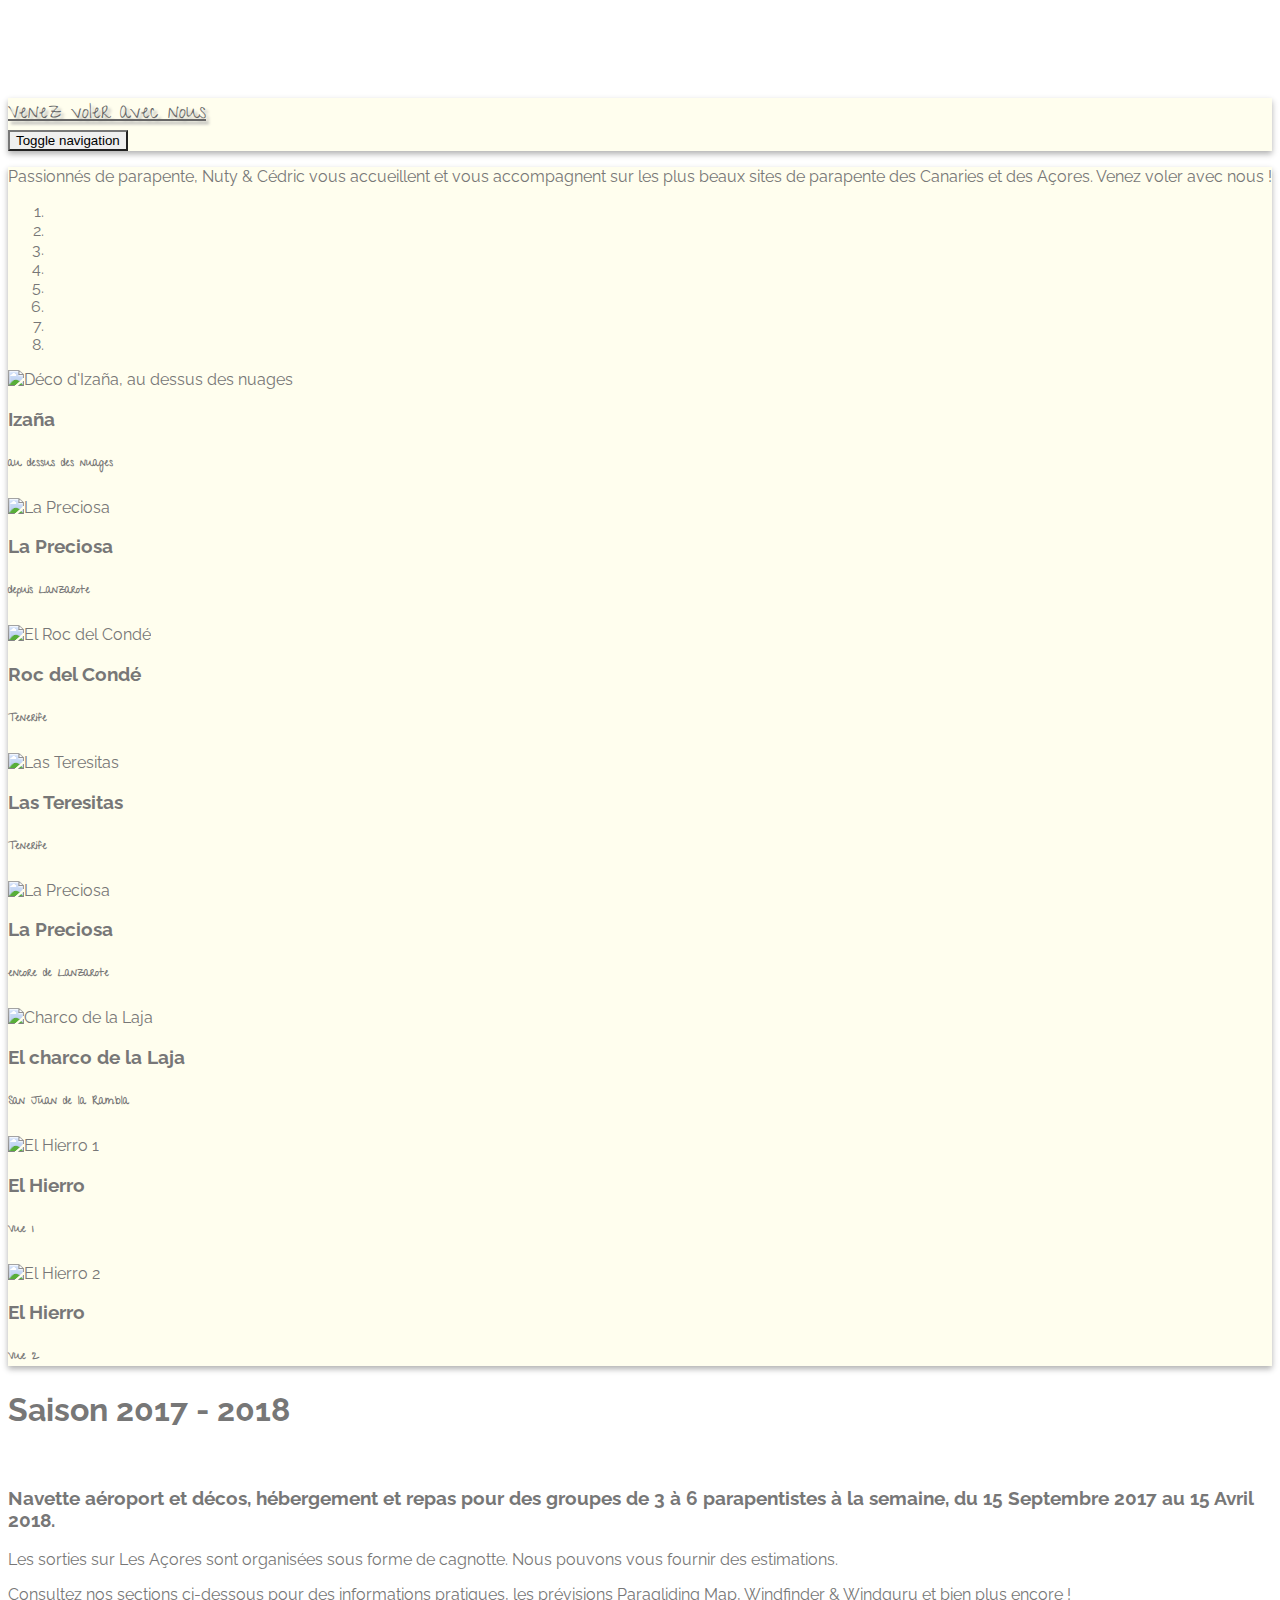
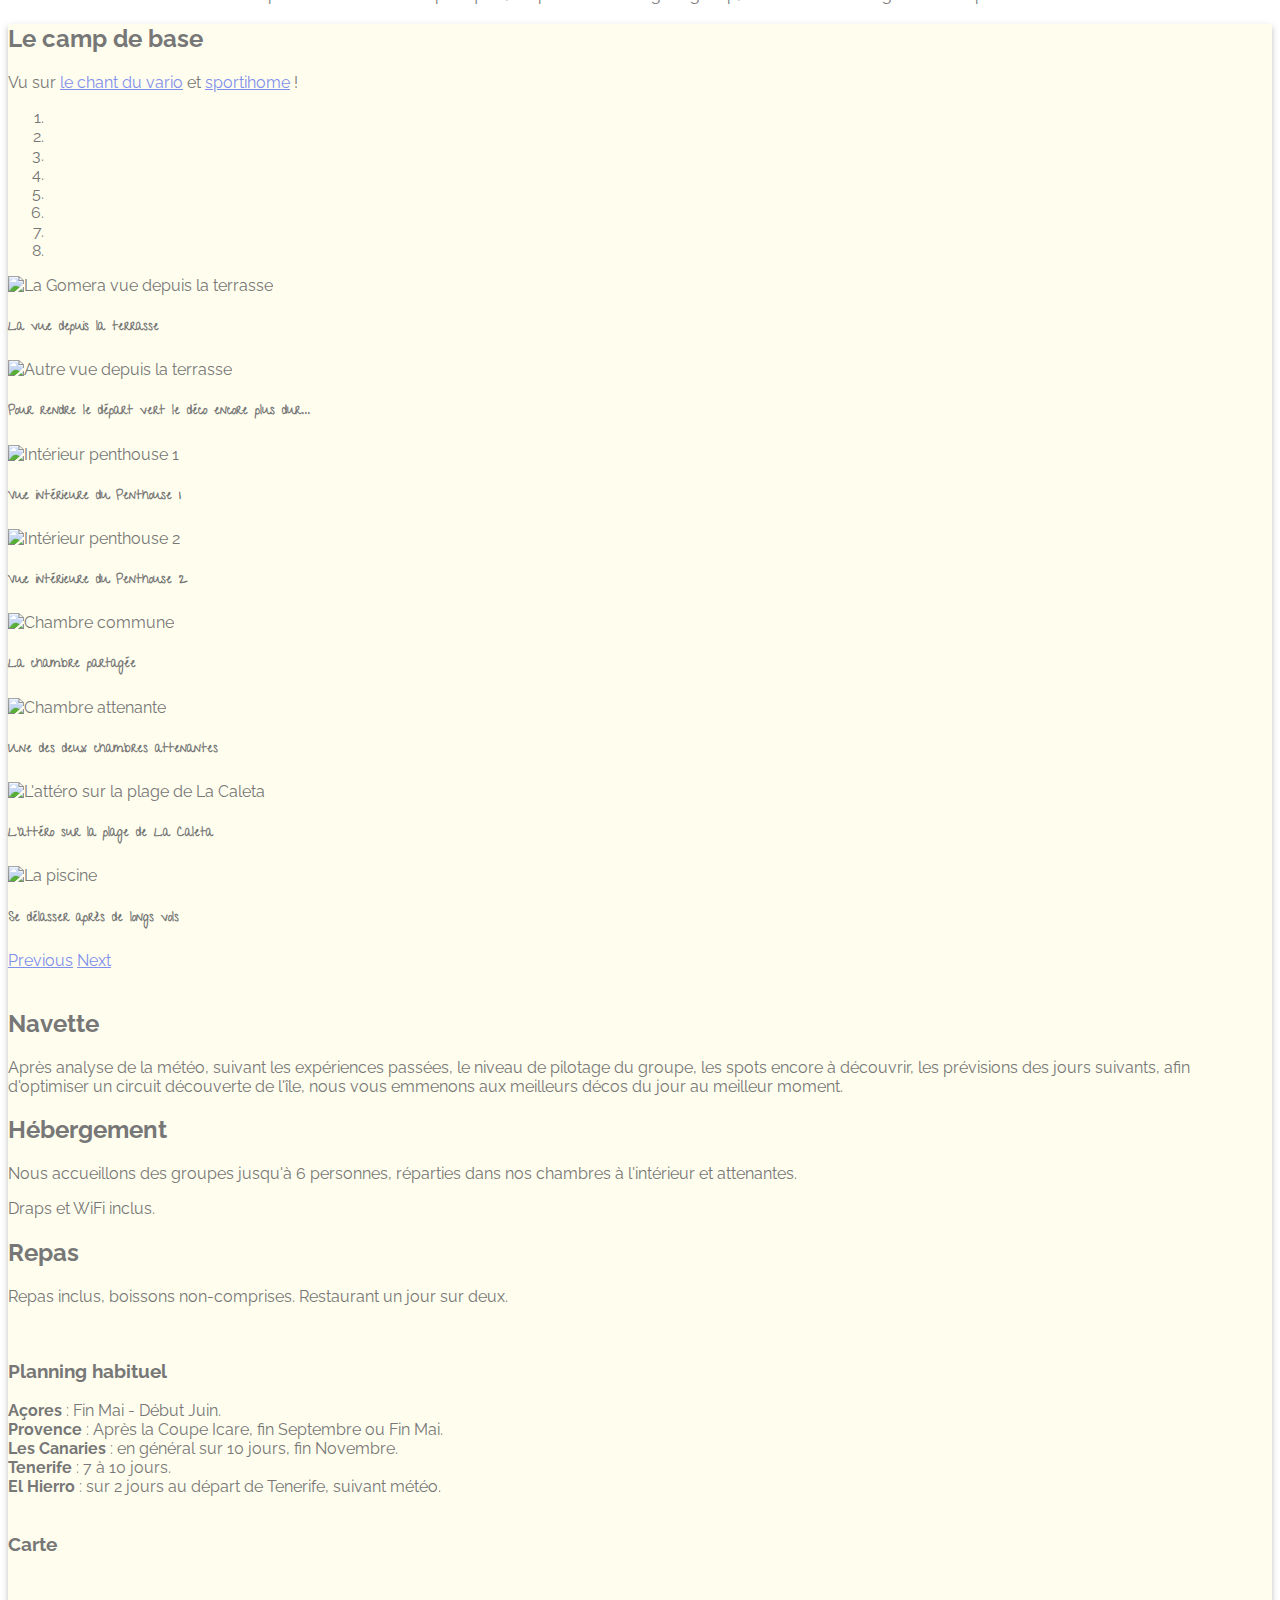
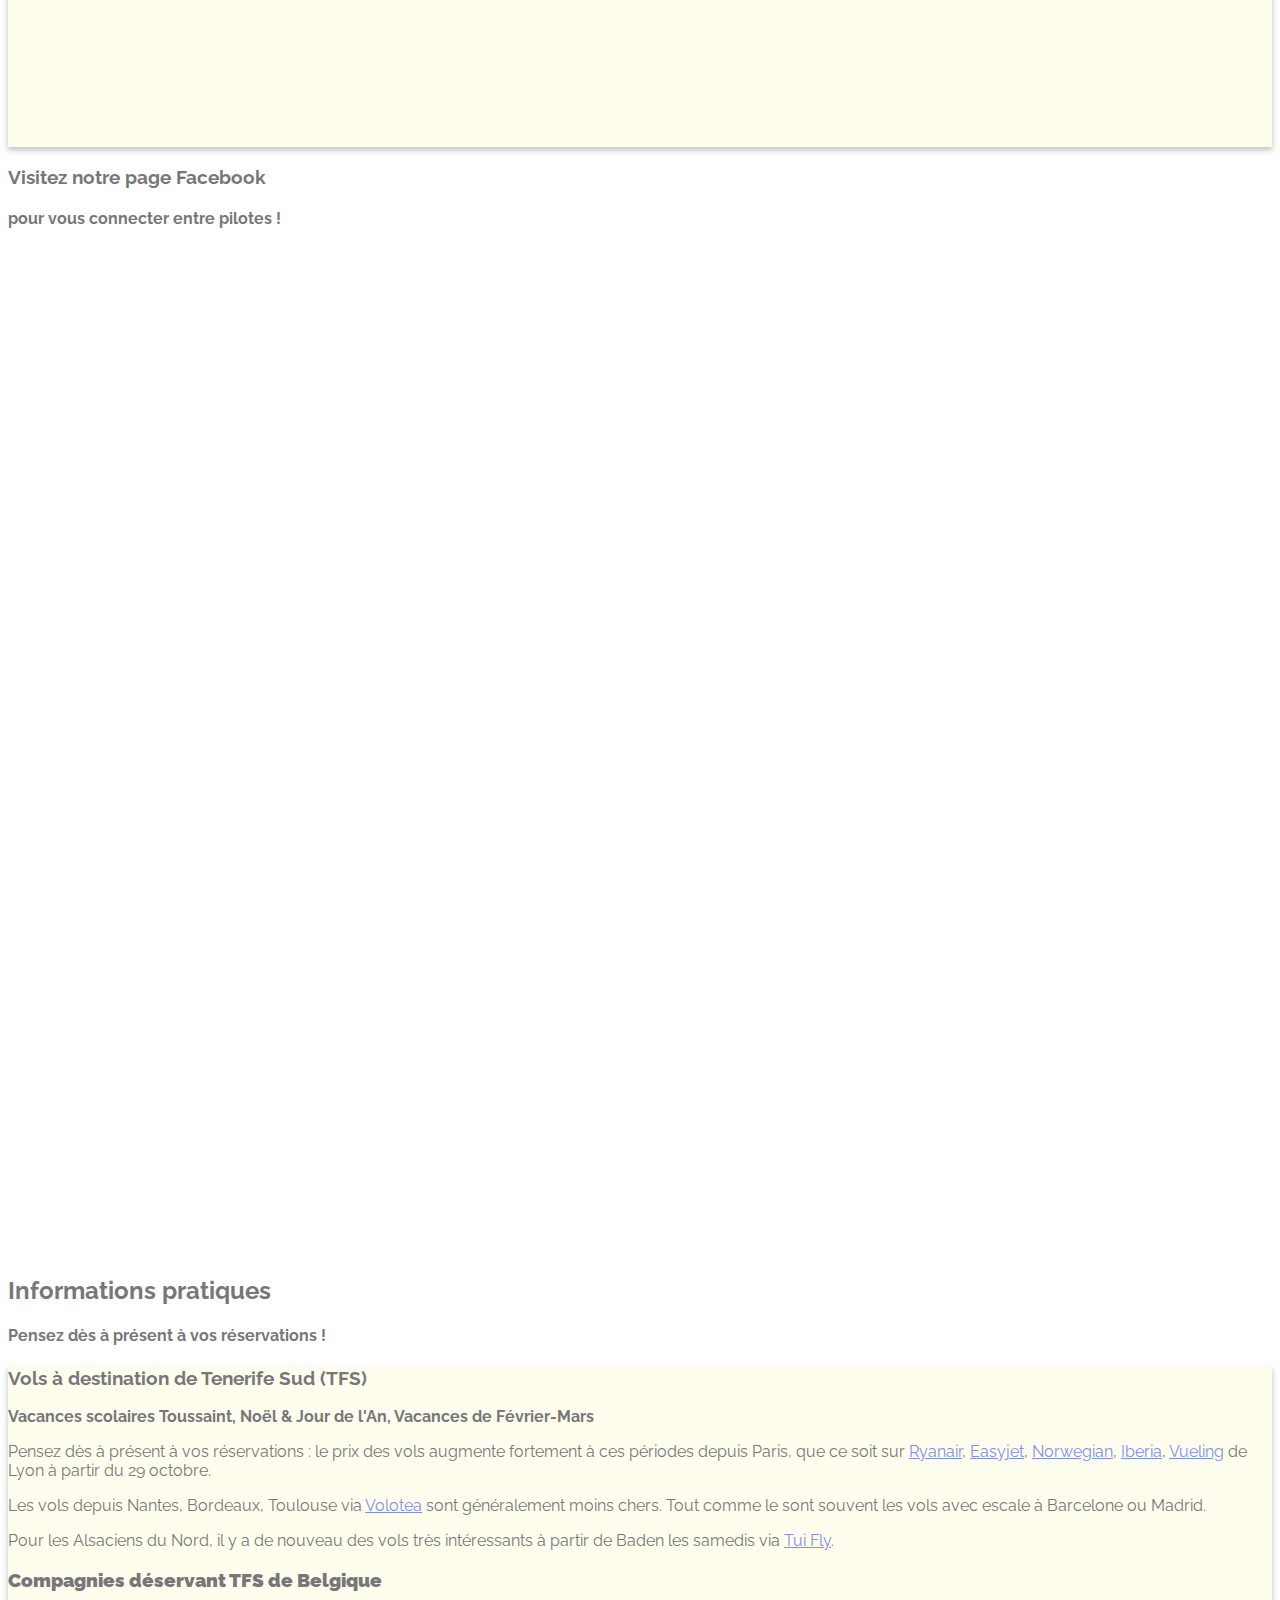
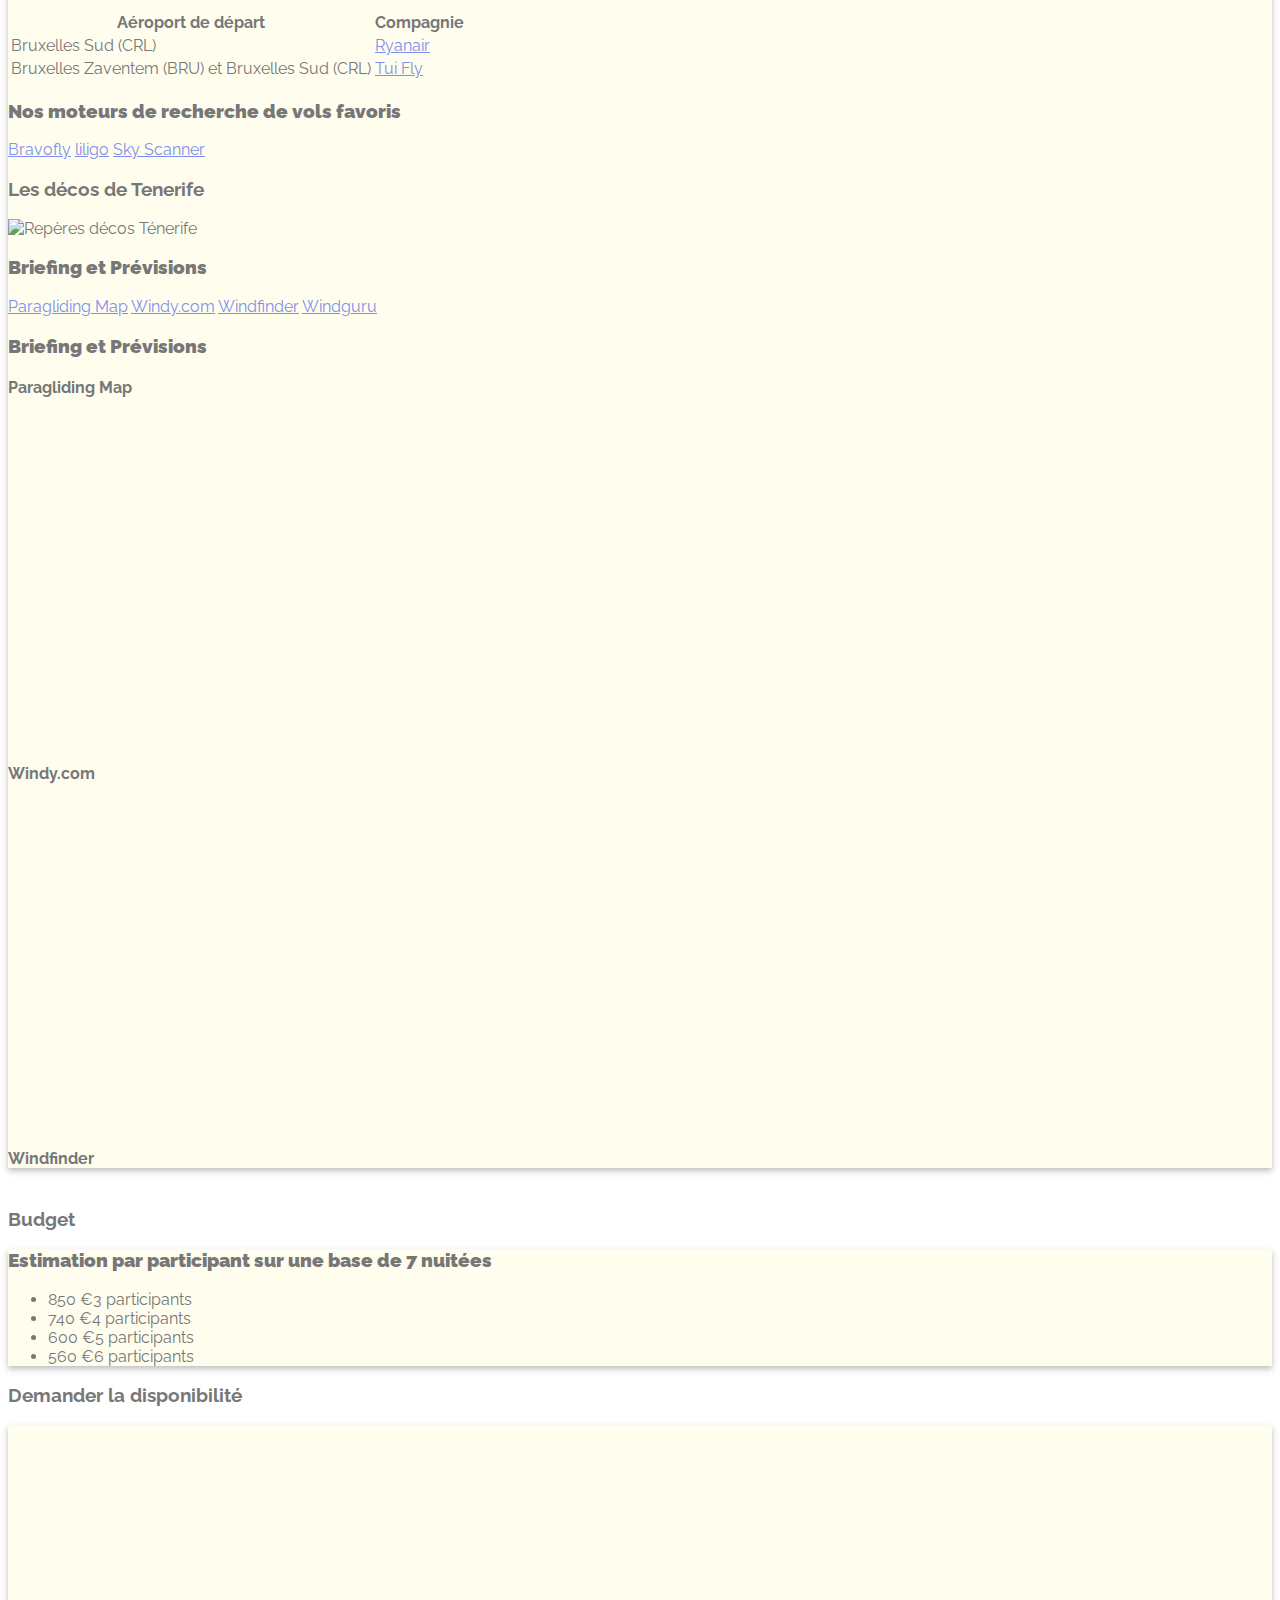
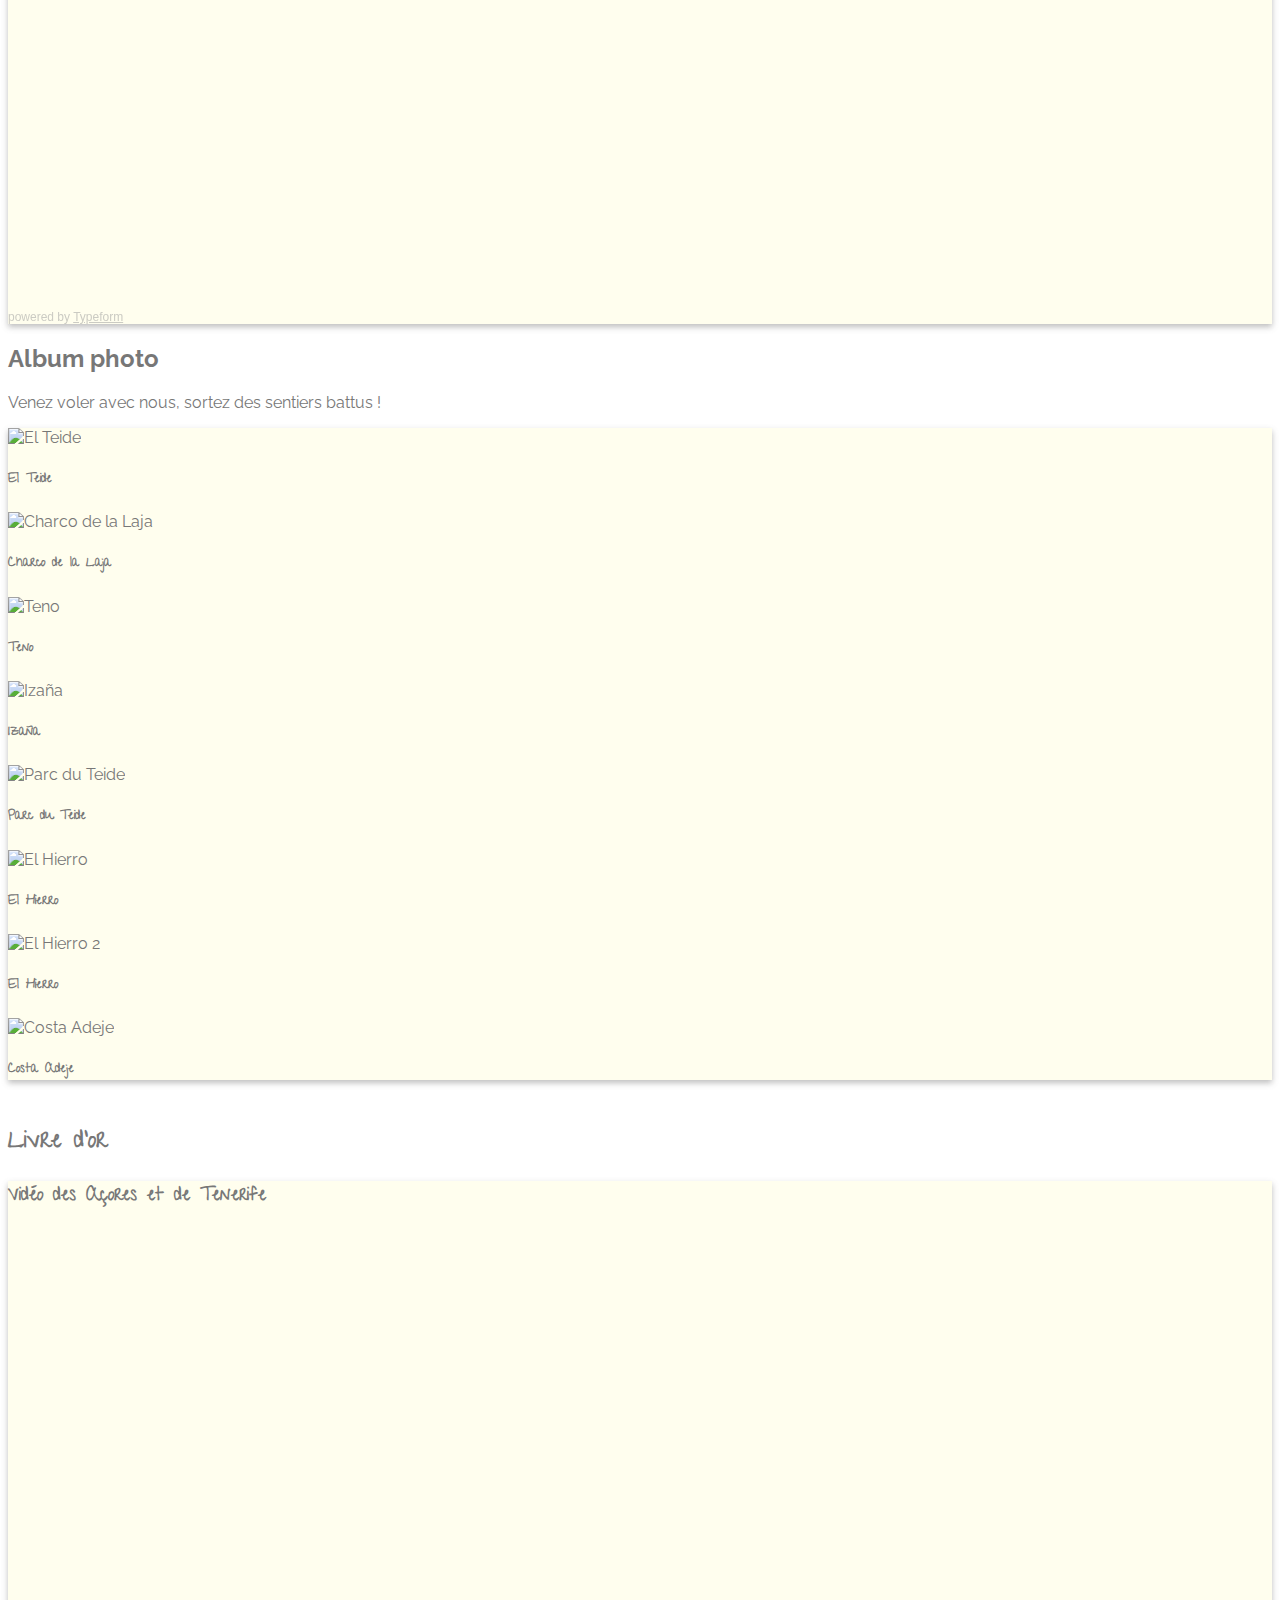
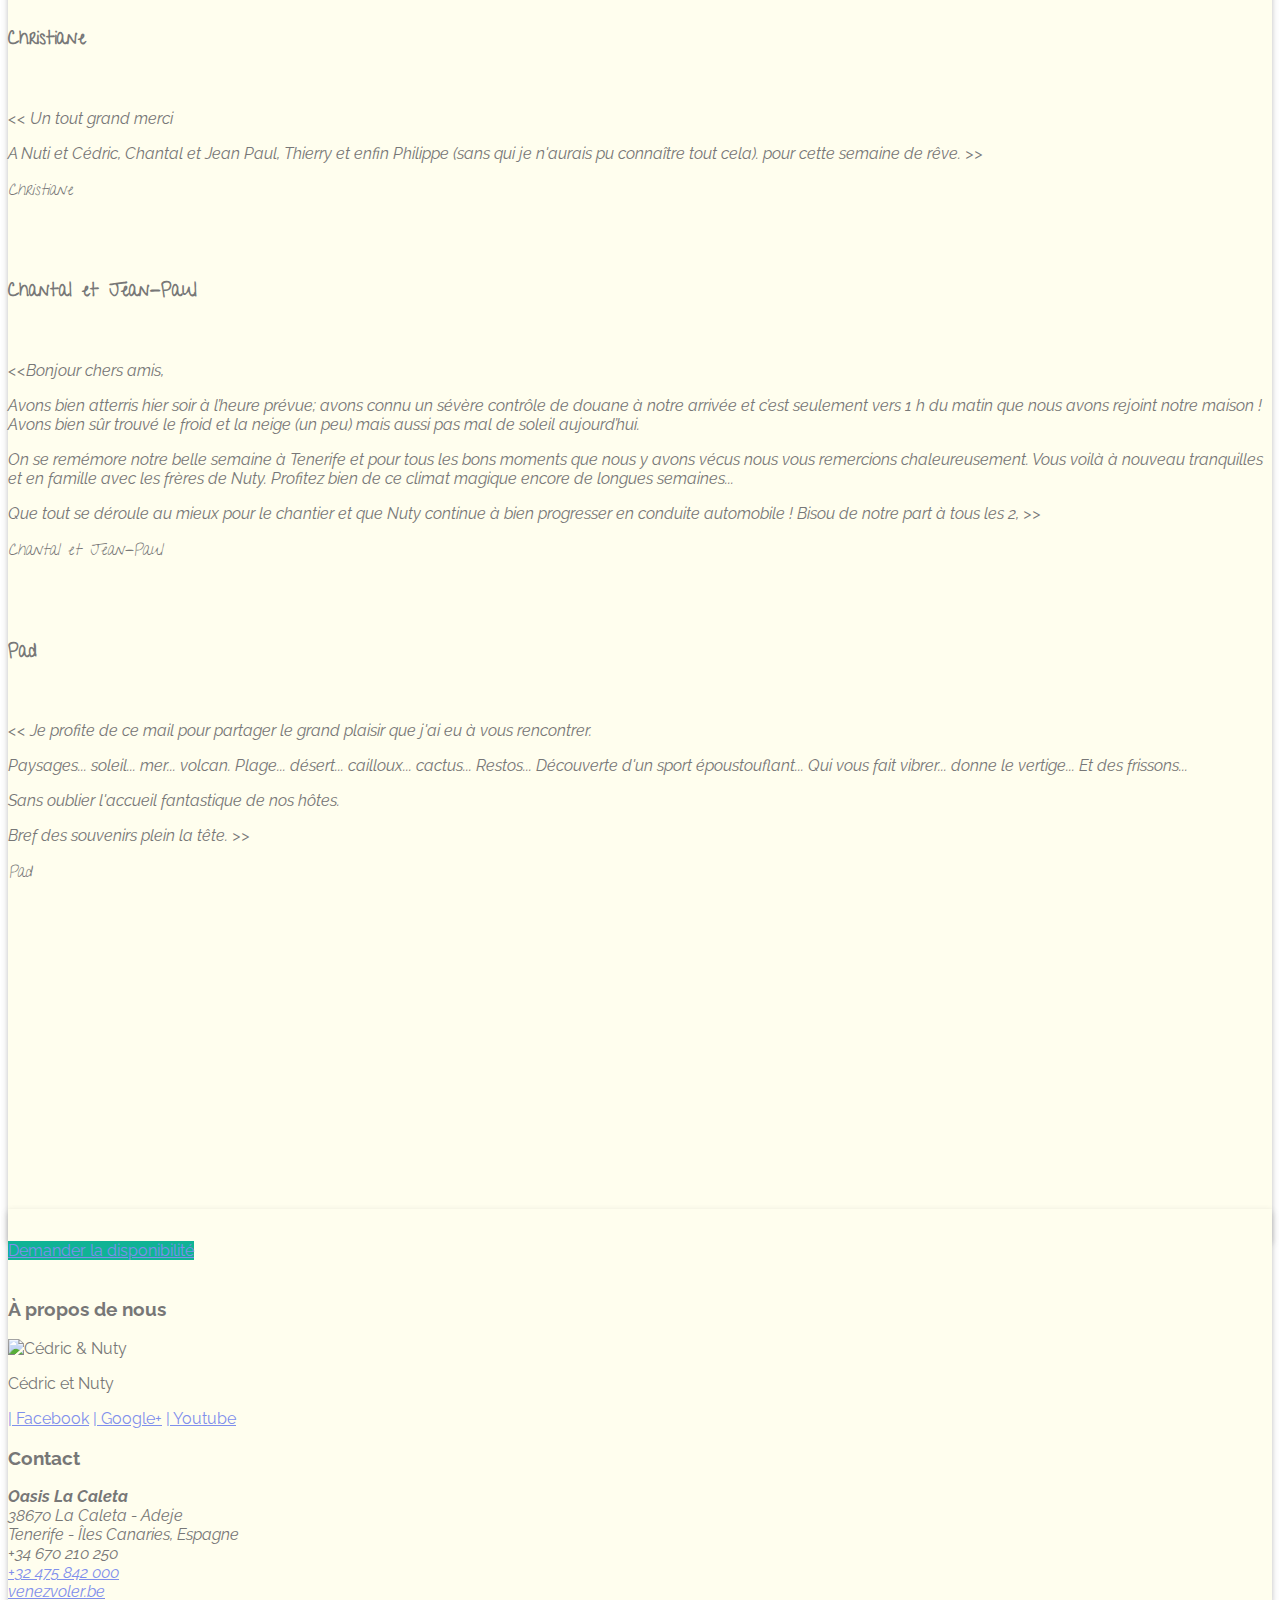
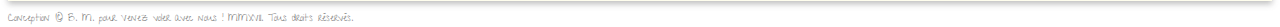
==== index.html @ 7e2ebbed "Fix El Charco de la Laja in carousel 1 and album beautify source" ====
<!DOCTYPE html>
<html lang="fr">

<head>
  <meta charset="utf-8">
  <meta name="author" content="Benjamin Masse">
  <meta name="google-site-verification" content="3q2yZycLnfERSRQe9T841muEDDuW6ZGNOlIH0b5idQE" />
  <meta name="description" content="Passionnés de parapente, Nuty &amp; Cédric vous accueillent et vous accompagnent sur les plus beaux sites de parapente des Îles Canaries et des Açores. Venez voler avec nous ! LE bon plan pour parapentistes sur Tenerife et El Teide, El Hierro, Las Terisitas, Teno, Izaña, Costa Adeje... Venez voler avec nous !"
  />
  <meta name="Keywords" content="Navette parapente Tenerife, circuit parapente Tenerife, Site parapente Ténerife, décollages parapente Tenerife, Atterrissage parapente Tenerife, Vidéo parapente Tenerife, Vidéo parapente Açores, Tenerife Parapente, Açores parapente,Hébergement parapente Tenerife, parapentiste Tenerife, Cédric Schobbens Tenerife, Venez voler Tenerife, Venezvoler Tenerife, Venezvoler.be, école parapente Tenerife, Les plus beaux sites de parapente, parapente Canaries, parapente Açores, Venez voler avec nous, navettes décos, Navette décollage, parapente Adeje, parapente Taucho, groupe parapentistes, décollage Ifonche, décollage Izana, La Palma, La Gomera, messa del Mar, Guimar, décollage Teide, Açores, Logement parepentiste Tenerife, ténérife, Teneriffe"
  />
  <meta http-equiv="X-UA-Compatible" content="IE=edge">
  <meta name="viewport" content="width=device-width, initial-scale=1">
  <link rel="canonical" href="http://venezvoler.be" />
  <link rel="icon" type="image/png" href="favicon-196x196.png" sizes="196x196" />
  <link rel="icon" type="image/png" href="favicon-96x96.png" sizes="96x96" />
  <link rel="icon" type="image/png" href="favicon-32x32.png" sizes="32x32" />
  <link rel="icon" type="image/png" href="favicon-16x16.png" sizes="16x16" />
  <link rel="icon" type="image/png" href="favicon-128.png" sizes="128x128" />
  <meta name="application-name" content="Venez voler aevc nous !" />
  <meta name="msapplication-TileColor" content="#FFFFFF" />
  <meta name="msapplication-TileImage" content="mstile-144x144.png" />
  <meta name="msapplication-square70x70logo" content="mstile-70x70.png" />
  <meta name="msapplication-square150x150logo" content="mstile-150x150.png" />
  <meta name="msapplication-wide310x150logo" content="mstile-310x150.png" />
  <meta name="msapplication-square310x310logo" content="mstile-310x310.png" />
  <link href="https://fonts.googleapis.com/css?family=Raleway%7CGive+You+Glory" rel="stylesheet" />
  <title>Venez voler avec nous ! Parapente à Tenerife et Îles Canaries</title>
  <script>
    (function(i, s, o, g, r, a, m) {
      i['GoogleAnalyticsObject'] = r;
      i[r] = i[r] || function() {
        (i[r].q = i[r].q || []).push(arguments)
      }, i[r].l = 1 * new Date();
      a = s.createElement(o),
        m = s.getElementsByTagName(o)[0];
      a.async = 1;
      a.src = g;
      m.parentNode.insertBefore(a, m)
    })(window, document, 'script', 'https://www.google-analytics.com/analytics.js', 'ga');
    ga('create', 'UA-106393561-1', 'auto');
    ga('send', 'pageview');
  </script>
  <!-- Bootstrap -->
  <link rel="stylesheet" href="css/bootstrap.min.css">
  <link rel="stylesheet" href="css/lacaleta.css" type="text/css" />
  <link rel="stylesheet" href="font-awesome/css/font-awesome.min.css" />
  <!-- HTML5 shim and Respond.js for IE8 support of HTML5 elements and media queries -->
  <!-- WARNING: Respond.js doesn't work if you view the page via file:// -->
</head>

<body data-spy="scroll" data-target="#myDefaultNavbar1" data-offset="70">
  <nav id="myDefaultNavbar1" class="navbar navbar-default navbar-fixed-top">
    <div class="container-fluid">
      <!-- Brand and toggle get grouped for better mobile display -->
      <div class="navbar-header"><a class="navbar-brand" href="http://venezvoler.be" style="font-size: 20px; font-family: 'Give You Glory', cursive; text-shadow: 3px 3px 3px #aaa;">Venez voler avec nous <i class="fa fa-send-o" aria-hidden="true"></i></a>
        <button type="button" class="navbar-toggle" data-toggle="collapse" data-target="#myDefaultNavbar1-collapse" aria-expanded="false"><span class="sr-only">Toggle navigation</span><span class="icon-bar"></span><span class="icon-bar"></span><span class="icon-bar"></span>
              </button>
      </div>
      <!-- Collect the nav links, forms, and other content for toggling -->
      <div class="collapse navbar-collapse" id="myDefaultNavbar1-collapse">
        <ul class="nav navbar-nav navbar-left">
          <li><a href="#presentation" data-toggle="collapse" data-target=".navbar-collapse.in"><i class="fa fa-lemon-o" aria-hidden="true"></i> Présentation</a>
          </li>
          <li><a href="#infos" data-toggle="collapse" data-target=".navbar-collapse.in"><i class="fa fa-info-circle" aria-hidden="true"></i> Infos</a>
          </li>
          <li><a href="#dispos" data-toggle="collapse" data-target=".navbar-collapse.in"><i class="fa fa-calendar" aria-hidden="true"></i> Budget &amp; Dispos</a>
          </li>
          <li><a href="#album" data-toggle="collapse" data-target=".navbar-collapse.in"><i class="fa fa-picture-o" aria-hidden="true"></i> Album</a>
          </li>
          <li><a href="#livre" data-toggle="collapse" data-target=".navbar-collapse.in"><i class="fa fa-bookmark-o" aria-hidden="true"></i> Livre d&#x27;or</a>
          </li>
          <li><a href="#contact" data-toggle="collapse" data-target=".navbar-collapse.in"><i class="fa fa-address-card" aria-hidden="true"></i> Contact</a>
          </li>
        </ul>
        <ul class="nav navbar-nav navbar-right">
          <li><a href="https://www.facebook.com/venezvoler.be/" data-toggle="collapse" data-target=".navbar-collapse.in" role="button" target="_blank"><i class="fa fa-facebook-square" aria-hidden="true"></i> Facebook</a>
          </li>
          <li><a href="https://plus.google.com/102584376349875566325" data-toggle="collapse" data-target=".navbar-collapse.in" role="button" target="_blank"><i class="fa fa-google-plus-square" aria-hidden="true"></i> Google+</a>
          </li>
          <li><a href="https://api.whatsapp.com/send?phone=32475842000" data-toggle="collapse" data-target=".navbar-collapse.in" role="button" target="_blank"><i class="fa fa-whatsapp" aria-hidden="true"></i> WhatsApp</a>
          </li>
          <li><a href="https://www.youtube.com/channel/UCn1PsY57GnNeIG8jX173ecg" data-toggle="collapse" data-target=".navbar-collapse.in" role="button" target="_blank"><i class="fa fa-youtube-square" aria-hidden="true"></i> Youtube</a>
          </li>
        </ul>
      </div>
      <!-- /.navbar-collapse -->
    </div>
    <!-- /.container-fluid -->
  </nav>
  <!--
<div class="parallax1"></div>
-->
  <section>
    <div class="container" id="presentation">
      <div class="jumbotron text-center">
        <p>Passionnés de parapente, Nuty &amp; Cédric vous accueillent et vous accompagnent sur les plus beaux sites de parapente des Canaries et des Açores. Venez voler avec nous&nbsp;!</p>
        <div id="carousel-teaser" class="carousel slide" data-ride="carousel">
          <!-- Indicators -->
          <ol class="carousel-indicators">
            <li data-target="#carousel-teaser" data-slide-to="0" class="active"></li>
            <li data-target="#carousel-teaser" data-slide-to="1"></li>
            <li data-target="#carousel-teaser" data-slide-to="2"></li>
            <li data-target="#carousel-teaser" data-slide-to="3"></li>
            <li data-target="#carousel-teaser" data-slide-to="4"></li>
            <li data-target="#carousel-teaser" data-slide-to="5"></li>
            <li data-target="#carousel-teaser" data-slide-to="6"></li>
            <li data-target="#carousel-teaser" data-slide-to="7"></li>
          </ol>
          <!-- Wrapper for slides -->
          <div class="carousel-inner" role="listbox">
            <div class="item active">
              <img src="media/Izana-4.jpg" alt="Déco d'Izaña, au dessus des nuages" width="640" height="480" class="img-responsive center-block">
              <div class="carousel-caption">
                <h3>Izaña</h3>
                <h6>au dessus des nuages</h6>
              </div>
            </div>
            <div class="item">
              <img src="media/La_Preciosa.jpg" alt="La Preciosa" width="640" height="480" class="img-responsive center-block">
              <div class="carousel-caption">
                <h3>La Preciosa</h3>
                <h6>depuis Lanzarote</h6>
              </div>
            </div>
            <div class="item">
              <img src="media/273_24793491532_651466532_1082416_5054_n.jpg" alt="El Roc del Condé" width="640" height="480" class="img-responsive center-block">
              <div class="carousel-caption">
                <h3>Roc del Condé</h3>
                <h6>Tenerife</h6>
              </div>
            </div>
            <div class="item">
              <img src="media/Las_Teresitas.jpg" alt="Las Teresitas" width="640" height="480" class="img-responsive center-block">
              <div class="carousel-caption">
                <h3>Las Teresitas</h3>
                <h6>Tenerife</h6>
              </div>
            </div>
            <div class="item">
              <img src="media/La_Preciosa2.jpg" alt="La Preciosa" width="640" height="480" class="img-responsive center-block">
              <div class="carousel-caption">
                <h3>La Preciosa</h3>
                <h6>encore de Lanzarote</h6>
              </div>
            </div>
            <div class="item">
              <img src="media/Piscine_naturelle.jpg" alt="Charco de la Laja" class="img-responsive center-block">
              <div class="carousel-caption">
                <h3>El charco de la Laja</h3>
                <h6>San Juan de la Rambla</h6>
              </div>
            </div>
            <div class="item">
              <img src="media/El_Hierro.jpeg" alt="El Hierro 1" class="img-responsive center-block">
              <div class="carousel-caption">
                <h3>El Hierro</h3>
                <h6>Vue 1</h6>
              </div>
            </div>
            <div class="item">
              <img src="media/El_Hierro_2.jpg" alt="El Hierro 2" class="img-responsive center-block">
              <div class="carousel-caption">
                <h3>El Hierro</h3>
                <h6>Vue 2</h6>
              </div>
            </div>
          </div>
          <!-- Controls -->
          <a class="left carousel-control" href="#carousel-teaser" data-slide="prev">
        <span class="glyphicon glyphicon-chevron-left"></span>
      </a>
          <a class="right carousel-control" href="#carousel-teaser" data-slide="next">
        <span class="glyphicon glyphicon-chevron-right"></span>
      </a>
        </div>
      </div>
    </div>
  </section>
  <section>
    <div class="container">
      <div class="text-center">
        <h1> Saison 2017 - 2018</h1>
        <br>
        <h3>Navette aéroport et décos, hébergement et repas pour des groupes de 3 à 6 parapentistes à la semaine, du 15 Septembre 2017 au 15 Avril 2018.</h3>
        <p>Les sorties sur Les Açores sont organisées sous forme de cagnotte. Nous pouvons vous fournir des estimations.</p>
        <p>Consultez nos sections ci-dessous pour des informations pratiques, les prévisions Paragliding Map, Windfinder &amp; Windguru et bien plus encore !</p>
      </div>
      <div class="well">
        <h2 class="text-center"><i class="fa fa-home"></i> Le camp de base</h2>
        <p class="text-center">Vu sur <a href="http://www.parapentiste.info/forum/le-coin-des-pro/excellente-formule-pour-petit-groupe-avec-ou-sans-leur-moniteur-t48998.0.html" target="new">le chant du vario</a> et <a href="https://sportihome.com/location-vacances/593a7b6ca20dbf4a58040dae"
            target="new"> sportihome</a> !</p>
        <div id="mycarousel1" class="carousel slide" data-ride="carousel">
          <!-- Indicators -->
          <ol class="carousel-indicators">
            <li data-target="#mycarousel1" data-slide-to="0" class="active"></li>
            <li data-target="#mycarousel1" data-slide-to="1"></li>
            <li data-target="#mycarousel1" data-slide-to="2"></li>
            <li data-target="#mycarousel1" data-slide-to="3"></li>
            <li data-target="#mycarousel1" data-slide-to="4"></li>
            <li data-target="#mycarousel1" data-slide-to="5"></li>
            <li data-target="#mycarousel1" data-slide-to="6"></li>
            <li data-target="#mycarousel1" data-slide-to="7"></li>
          </ol>
          <!-- Wrapper for slides -->
          <div class="carousel-inner" role="listbox">
            <div class="item active">
              <img src="media/DSC01362.JPG" alt="La Gomera vue depuis la terrasse" width="640" height="480" class="img-responsive center-block">
              <div class="carousel-caption">
                <h5>La vue depuis la terrasse</h5>
              </div>
            </div>
            <div class="item">
              <img src="media/P1000051.jpg" alt="Autre vue depuis la terrasse" width="640" height="480" class="center-block">
              <div class="carousel-caption">
                <h5>Pour rendre le départ vert le déco encore plus dur...</h5>
              </div>
            </div>
            <div class="item">
              <img src="media/Penthouse_Oasis_La_Caleta.jpg" alt="Intérieur penthouse 1" width="640" height="480" class="img-responsive center-block">
              <div class="carousel-caption">
                <h5>Vue intérieure du Penthouse 1</h5>
              </div>
            </div>
            <div class="item">
              <img src="media/DSC01967.JPG" alt="Intérieur penthouse 2" width="640" height="480" class="img-responsive center-block">
              <div class="carousel-caption">
                <h5>Vue intérieure du Penthouse 2</h5>
              </div>
            </div>
            <div class="item">
              <img src="media/DSC01965.JPG" alt="Chambre commune" width="640" height="480" class="img-responsive center-block">
              <div class="carousel-caption">
                <h5>La chambre partagée</h5>
              </div>
            </div>
            <div class="item">
              <img src="media/DSC01942.JPG" alt="Chambre attenante" width="640" height="480" class="img-responsive center-block">
              <div class="carousel-caption">
                <h5>Une des deux chambres attenantes</h5>
              </div>
            </div>
            <div class="item">
              <img src="media/Attero_La_Caleta_plage.jpg" alt="L'attéro sur la plage de La Caleta" width="640" height="480" class="center-block">
              <div class="carousel-caption">
                <h5>L'attéro sur la plage de La Caleta</h5>
              </div>
            </div>
            <div class="item">
              <img src="media/P1170475.jpeg" alt="La piscine" width="640" height="480" class="img-responsive center-block">
              <div class="carousel-caption text-center">
                <h5>Se délasser après de longs vols</h5>
              </div>
            </div>
          </div>
          <!-- Controls -->
          <a class="left carousel-control" href="#mycarousel1" role="button" data-slide="prev">
          <span class="glyphicon glyphicon-chevron-left" aria-hidden="true"></span>
          <span class="sr-only">Previous</span></a>
          <a class="right carousel-control" href="#mycarousel1" role="button" data-slide="next">
          <span class="glyphicon glyphicon-chevron-right" aria-hidden="true"></span>
          <span class="sr-only">Next</span></a>
        </div>
        <br>
        <div class="row">
          <div class="col-sm-6 col-md-4">
            <div class="media">
              <div class="media-body">
                <h2 class="media-heading text-center"><i class="fa fa-bus"></i> Navette</h2>
                <p class="text-justify">Après analyse de la météo, suivant les expériences passées, le niveau de pilotage du groupe, les spots encore à découvrir, les prévisions des jours suivants, afin d'optimiser un circuit découverte de l'île, nous vous emmenons aux meilleurs
                  décos du jour au meilleur moment.</p>
              </div>
            </div>
          </div>
          <div class="col-sm-6 col-md-4">
            <div class="media">
              <div class="media-body">
                <h2 class="media-heading text-center"><i class="fa fa-bed" aria-hidden="true"></i> Hébergement</h2>
                <p class="text-justify"> Nous accueillons des groupes jusqu'à 6 personnes, réparties dans nos chambres à l'intérieur et attenantes.</p>
                <p class="text-justify">Draps et WiFi <i class="fa fa-wifi" aria-hidden="true"></i> inclus.</p>
              </div>
            </div>
          </div>
          <div class="col-sm-6 col-md-4">
            <div class="media">
              <div class="media-body">
                <h2 class="media-heading text-center"><i class="fa fa-cutlery" aria-hidden="true"></i> Repas</h2>
                <p class="text-justify"> Repas inclus, boissons non-comprises. Restaurant un jour sur deux.</p>
              </div>
            </div>
          </div>
        </div>
        <br>
        <div class="text-center">
          <h3>Planning habituel <i class="fa fa-calendar" aria-hidden="true"></i></h3>
          <div><strong>Açores</strong> : Fin Mai - Début Juin.<br>
            <strong>Provence</strong> : Après la Coupe Icare, fin Septembre ou Fin Mai.<br>
            <strong> Les Canaries</strong> : en général sur 10 jours, fin Novembre.<br>
            <strong>Tenerife</strong> : 7 à 10 jours.<br>
            <strong> El Hierro</strong> : sur 2 jours au départ de Tenerife, suivant météo.
          </div>
          <br>
          <h3> Carte <i class="fa fa-map-o" aria-hidden="true"></i></h3>
          <br>
          <div class="embed-responsive embed-responsive-16by9 img-thumbnail">
            <iframe src="https://www.google.com/maps/embed?pb=!1m18!1m12!1m3!1d819947.4981822877!2d-17.33413764483478!3d28.102776958757648!2m3!1f0!2f0!3f0!3m2!1i1024!2i768!4f13.1!3m3!1m2!1s0xc6a90ce56b6d369%3A0x3aa4bdfe38bd5971!2sOasis+La+Caleta!5e1!3m2!1sfr!2ses!4v1506895082730"
              style="border:0" allowfullscreen></iframe>
          </div>
        </div>
      </div>
    </div>
  </section>
  <section>
    <div class="container text-center">
      <h3>Visitez notre page <i class="fa fa-facebook-square"></i> Facebook</h3>
      <h4>pour vous connecter entre pilotes !</h4>
      <div class="center-block visible-xs-inline-block">
        <iframe src="https://www.facebook.com/plugins/page.php?href=https%3A%2F%2Fwww.facebook.com%2Fvenezvoler.be%2F&tabs=timeline%2Cevents&width=290&height=480&small_header=false&adapt_container_width=true&hide_cover=false&show_facepile=true&appId" width="290"
          height="480" style="border:none;overflow:hidden"></iframe>
      </div>
      <div class="center-block hidden-xs">
        <iframe src="https://www.facebook.com/plugins/page.php?href=https%3A%2F%2Fwww.facebook.com%2Fvenezvoler.be%2F&tabs=timeline%2Cevents%2Cmessages&width=500&height=500&small_header=false&adapt_container_width=true&hide_cover=false&show_facepile=true&appId"
          width="500" height="500" style="border:none;overflow:hidden"></iframe>
      </div>
      <br>
    </div>
  </section>
  <section>
    <div class="container text-center" id="infos">
      <h2><i class="fa fa-info-circle"></i> Informations pratiques</h2>
      <h4 class="text-center">Pensez dès à présent à vos réservations !</h4>
      <div class="well text-center">
        <h3><i class="fa fa-plane" aria-hidden="true"></i> Vols à destination de Tenerife Sud (TFS)</h3>
        <p><strong>Vacances scolaires Toussaint, Noël &amp; Jour de l'An, Vacances de Février-Mars</strong></p>
        <p class="text-justify"> Pensez dès à présent à vos réservations : le prix des vols augmente fortement à ces périodes depuis Paris, que ce soit sur <a href="https://www.ryanair.com/fr/fr/" target="new">Ryanair</a>, <a href="https://www.easyjet.com/fr/" target="new">Easyjet</a>,
          <a href="https://www.norwegian.com/fr/" target="new">Norwegian</a>, <a href="https://www.iberia.com/">Iberia</a>, <a href="https://www.vueling.com/fr/" target="new">Vueling</a> de Lyon à partir du 29 octobre.</p>
        <p class="text-justify">Les vols depuis Nantes, Bordeaux, Toulouse via <a href="https://www.volotea.com/fr/" target="new">Volotea</a> sont généralement moins chers. Tout comme le sont souvent les vols avec escale à Barcelone ou Madrid.</p>
        <p class="text-justify">Pour les Alsaciens du Nord, il y a de nouveau des vols très intéressants à partir de Baden les samedis via <a href="https://www.tuifly.be/fr/" target="new">Tui Fly</a>.</p>
        <div class="panel panel-default">
          <div class="panel-heading">
            <h3 class="panel-title"><strong>Compagnies déservant TFS de Belgique</strong></h3>
          </div>
          <table class="table table-condensed">
            <tr>
              <th>Aéroport de départ</th>
              <th>Compagnie</th>
            </tr>
            <tr class="text-left">
              <td>Bruxelles Sud (CRL)</td>
              <td><a class="btn btn-link" href="https://www.ryanair.com/fr/fr" target="new">Ryanair</a></td>
            </tr>
            <tr class="text-left">
              <td>Bruxelles Zaventem (BRU) et Bruxelles Sud (CRL)</td>
              <td><a class="btn btn-link" href="https://www.tuifly.be/fr/" target="new">Tui Fly</a></td>
            </tr>
          </table>
        </div>
        <div class="panel panel-default">
          <div class="panel-heading">
            <h3 class="panel-title"><b>Nos moteurs de recherche de vols favoris</b></h3>
          </div>
          <div class="btn-group">
            <a class="btn btn-link" href="http://www.bravofly.fr/" role="button" target="new">Bravofly</a>
            <a class="btn btn-link" href="http://www.liligo.fr/" role="button" target="new">liligo</a>
            <a class="btn btn-link" href="https://www.skyscanner.fr/" role="button" target="new">Sky Scanner</a>
          </div>
        </div>
        <h3 class="text-center"><i class="fa fa-map-marker" aria-hidden="true"></i> Les décos de Tenerife</h3>
        <img src="media/Reperes_decos_Tenerife.jpg" alt="Repères décos Ténerife" width="640" height="346" class="img-responsive center-block img-thumbnail">
        <br>
        <div class="visible-xs">
          <div class="panel panel-default">
            <div class="panel-heading">
              <h3 class="panel-title"><b>Briefing et Prévisions</b></h3>
            </div>
            <div class="btn-group">
              <a class="btn btn-link" href="http://www.paraglidingmap.com/thirdpartywidget.aspx?lat=28.20706&lng=-16.82818&zoom=9" role="button" target="new">Paragliding Map</a>
              <a class="btn btn-link" href="https://www.windy.com/?28.408,-16.584,8" role="button" target="new">Windy.com</a>
              <a class="btn btn-link" href="https://www.windfinder.com/forecast/santa_cruz_tenerife?utm_source=forecast&utm_medium=web&utm_campaign=homepageweather&utm_content=noscript-forecast" role="button" target="new">Windfinder</a>
              <a class="btn btn-link" href="https://www.windguru.cz/245235" role="button" target="new">Windguru</a>
            </div>
          </div>
        </div>
        <div class="hidden-xs">
          <h3><b><i class="fa fa-bar-chart"></i> Briefing et Prévisions</b></h3>
          <div class="center-block row text-center">
            <div class="col-md-6">
              <h4>Paragliding Map</h4>
              <iframe class="briefing" src="http://www.paraglidingmap.com/thirdpartywidget.aspx?lat=28.20706&lng=-16.82818&zoom=8"></iframe>
            </div>
            <div class="col-md-6">
              <h4>Windy.com</h4>
              <iframe class="briefing" src="https://embed.windy.com/embed2.html?lat=28.408&lon=-16.584&zoom=8&level=surface&overlay=wind&menu=&message=&marker=&forecast=12&calendar=now&location=coordinates&type=map&actualGrid=&metricWind=km%2Fh&metricTemp=%C2%B0C"></iframe>
            </div>
          </div>
          <div class="center-block">
            <h4>Windfinder</h4>
            <script src="https://www.windfinder.com/widget/forecast/js/santa_cruz_tenerife?unit_wave=m&unit_rain=mm&unit_temperature=c&unit_wind=kmh&columns=2&days=2&show_day=0"></script><noscript><a rel='nofollow' href='https://www.windfinder.com/forecast/santa_cruz_tenerife?utm_source=forecast&utm_medium=web&utm_campaign=homepageweather&utm_content=noscript-forecast'>Prévision de vent pour Santa Cruz, Tenerife</a> fournie par <a rel='nofollow' href='https://www.windfinder.com?utm_source=forecast&utm_medium=web&utm_campaign=homepageweather&utm_content=noscript-logo'>windfinder.com</a></noscript>
          </div>
        </div>
      </div>
    </div>
    <div class="container text-center" id="dispos">
      <h3><i class="fa fa-euro" aria-hidden="true"></i> Budget</h3>
      <div class="well">
        <div class="panel panel-default">
          <div class="panel-heading">
            <h3 class="panel-title"><strong>Estimation par participant sur une base de 7 nuitées</strong></h3>
          </div>
          <ul class="list-group">
            <li class="list-group-item"><span class="badge">850 €</span>3 participants</li>
            <li class="list-group-item"><span class="badge">740 €</span>4 participants</li>
            <li class="list-group-item"><span class="badge">600 €</span>5 participants</li>
            <li class="list-group-item"><span class="badge">560 €</span>6 participants</li>
          </ul>
        </div>
      </div>
      <div class="text-center">
        <h3><i class="fa fa-calendar-check-o" aria-hidden="true"></i> Demander la disponibilité</h3>
        <div class="well">
          <div class="typeform-widget" data-url="https://venezvoler.typeform.com/to/vDHn1c" data-transparency="100" data-hide-headers=true data-hide-footer=true style="width: 100%; height: 480px;"> </div>
          <script>
            (function() {
              var qs, js, q, s, d = document,
                gi = d.getElementById,
                ce = d.createElement,
                gt = d.getElementsByTagName,
                id = "typef_orm",
                b = "https://embed.typeform.com/";
              if (!gi.call(d, id)) {
                js = ce.call(d, "script");
                js.id = id;
                js.src = b + "embed.js";
                q = gt.call(d, "script")[0];
                q.parentNode.insertBefore(js, q)
              }
            })()
          </script>
          <div style="font-family: Sans-Serif;font-size: 12px;color: #999;opacity: 0.5; padding-top: 5px;"> powered by <a href="https://www.typeform.com/examples/?utm_campaign=vDHn1c&amp;utm_source=typeform.com-10024177-Basic&amp;utm_medium=typeform&amp;utm_content=typeform-embedded-poweredbytypeform&amp;utm_term=FR" style="color: #999" target="_blank">Typeform</a>            </div>
        </div>
      </div>
    </div>
  </section>
  <section>
    <div id="album" class="container text-center">
      <h2><i class="fa fa-picture-o"></i> Album photo</h2>
      <p>Venez voler avec nous, sortez des sentiers battus !</p>
      <div class="well">
        <div class="row text-center">
          <div class="col-md-3 col-sm-6"><img src="media/TEIDE.png" alt="El Teide" width="640" height="360" class="img-thumbnail img-responsive" />
            <h5>El Teide</h5>
          </div>
          <div class="col-md-3 col-sm-6"><img src="media/Piscine_naturelle.jpg" alt="Charco de la Laja" width="640" height="480" class="img-thumbnail img-responsive">
            <h5>Charco de la Laja</h5>
          </div>
          <div class="col-md-3 col-sm-6"><img src="media/Teno.jpg" alt="Teno" width="2560" height="1920" class="img-thumbnail img-responsive">
            <h5>Teno</h5>
          </div>
          <div class="col-md-3 col-sm-6"><img src="media/Izana-4.jpg" alt="Izaña" width="960" height="720" class="img-thumbnail img-responsive">
            <h5>Izaña </h5>
          </div>
          <div class="col-md-3 col-sm-6"><img src="media/17796517_1680197288948822_4326841044014424418_n.jpg" alt="Parc du Teide" width="640" height="427" class="img-thumbnail img-responsive" />
            <h5>Parc du Teide</h5>
          </div>
          <div class="col-md-3 col-sm-6"><img src="media/IMG_2435.jpeg" alt="El Hierro" width="640" height="480" class="img-thumbnail img-responsive" />
            <h5>El Hierro</h5>
          </div>
          <div class="col-md-3 col-sm-6"><img src="media/El_Hierro.jpeg" alt="El Hierro 2" width="640" height="480" class="img-thumbnail img-responsive" />
            <h5>El Hierro </h5>
          </div>
          <div class="col-md-3 col-sm-6"><img src="media/Costa_Adeje.jpg" alt="Costa Adeje" width="800" height="533" class="img-thumbnail img-responsive">
            <h5>Costa Adeje</h5>
          </div>
        </div>
      </div>
    </div>
  </section>
  <section>
    <div class="container" id="livre">
      <div class="text-center">
        <h2 class="livredor"> Livre d'or <i class="fa fa-bookmark-o"></i></h2>
        <div class="well container">
          <h3 class="livredor">Vidéo des Açores et de Tenerife</h3>
          <br>
          <div class="embed-responsive embed-responsive-16by9">
            <iframe width="560" height="315" src="https://www.youtube.com/embed/ZnrVcAk9jcI?rel=0" allowfullscreen></iframe>
          </div>
          <br>
          <div class="row">
            <div class="col-sm-6 col-md-4">
              <br>
              <h3 class="media-heading livredor">Christiane</h3>
              <br>
              <p class="text-justify"><em>&lt;&lt; Un tout grand merci</em></p>
              <p class="text-justify"><em>A Nuti et Cédric, Chantal et Jean Paul, Thierry et enfin Philippe (sans qui je n'aurais pu connaître tout cela). pour cette semaine de rêve. &gt;&gt;</em></p>
              <p class="text-right livredor"><em>Christiane</em></p>
              <br>
            </div>
            <div class="col-sm-6 col-md-4">
              <br>
              <h3 class="media-heading livredor">Chantal et Jean-Paul</h3>
              <br>
              <p class="text-justify"><em>&lt;&lt;Bonjour chers amis,</em></p>
              <p class="text-justify"><em>Avons bien atterris hier soir à l’heure prévue; avons connu un sévère contrôle de douane à notre arrivée et c’est seulement vers 1 h du matin que nous avons rejoint notre maison ! Avons bien sûr trouvé le froid et la neige (un peu) mais aussi pas mal de soleil aujourd’hui.</em></p>
              <p class="text-justify"><em>On se remémore notre belle semaine à Tenerife et pour tous les bons moments que nous y avons vécus nous vous remercions chaleureusement. Vous voilà à nouveau tranquilles et en famille avec les frères de Nuty. Profitez bien de ce climat magique encore de longues semaines...</em></p>
              <p class="text-justify"><em>Que tout se déroule au mieux pour le chantier et que Nuty continue à bien progresser en conduite automobile ! Bisou de notre part à tous les 2, &gt;&gt;</em></p>
              <p class="text-right livredor"><em>Chantal et Jean-Paul</em></p>
              <br>
            </div>
            <div class="col-sm-6 col-md-4">
              <br>
              <h3 class="media-heading livredor">Pad</h3>
              <br>
              <p class="text-justify"><em>&lt;&lt;&nbsp;Je profite de ce mail pour partager le grand plaisir que j'ai eu à vous rencontrer.</em></p>
              <p class="text-justify"><em>Paysages... soleil... mer... volcan. Plage... désert... cailloux... cactus... Restos... Découverte d'un sport époustouflant... Qui vous fait vibrer... donne le vertige... Et des frissons... </em></p>
              <p class="text-justify"><em>Sans oublier l'accueil fantastique de nos hôtes. </em></p>
              <p class="text-justify"><em>Bref des souvenirs plein la tête. &gt;&gt;</em></p>
              <p class="text-right livredor"><em>Pad</em></p>
            </div>
          </div>
          <br>
          <div class="embed-responsive embed-responsive-16by9">
            <iframe width="560" height="315" src="https://www.youtube.com/embed/aIoW5DK0iyg?rel=0" allowfullscreen></iframe>
          </div>
        </div>
        <a href="#dispos" class="btn btn-success text-center">Demander la disponibilité</a>
      </div>
      <br>
    </div>
  </section>
  <section>
    <div class="well" id="contact">
      <div class="container">
        <div class="row">
          <div class="col-lg-6">
            <h3 class="text-center"><i class="fa fa-question-circle-o" aria-hidden="true"></i> À propos de nous</h3>
            <img src="media/DSC01658.png" alt="Cédric &amp; Nuty" width="122" height="125" class="img-circle img-responsive center-block">
            <div class="text-center">
              <p>Cédric et Nuty</p>
              <div class="btn-group" role="group" aria-label="Réseaux sociaux">
                <a class="btn btn-default btn-xs" href="https://www.facebook.com/venezvoler.be/" role="button" target="new"> <i class="fa fa-facebook-square" aria-hidden="true"></i> | Facebook</a>
                <a class="btn btn-default btn-xs" href="https://plus.google.com/102584376349875566325" role="button" target="new"><i class="fa fa-google-plus-square" aria-hidden="true"></i> | Google+</a>
                <a class="btn btn-default btn-xs" href="https://www.youtube.com/channel/UCn1PsY57GnNeIG8jX173ecg" role="button" target="new"><i class="fa fa-youtube-square" aria-hidden="true"></i> | Youtube</a>
              </div>
            </div>
          </div>
          <div class="col-lg-6">
            <h3 class="text-center"><i class="fa fa-address-book" aria-hidden="true"></i> Contact</h3>
            <address class="text-center">
          <strong>Oasis La Caleta</strong><br>
          38670 La Caleta - Adeje<br>
          Tenerife - Îles Canaries, Espagne<br>
          <abbr title="Téléphone"><i class="fa fa-phone-square" aria-hidden="true"></i></abbr> +34 670 210 250<br>
          <abbr title="WhatsApp"><i class="fa fa-whatsapp" aria-hidden="true"></i></abbr>
          <a role="button" class="btn btn-default btn-xs" data-toggle="tooltip" data-placement="bottom" title="Requiert WhatsApp sur votre ordinateur/mobile" href="https://api.whatsapp.com/send?phone=32475842000" target="new"> +32 475 842 000</a><br>
          <abbr title="Site"><i class="fa fa-globe" aria-hidden="true"></i></abbr>
          <a class="btn btn-default btn-xs" href="http://venezvoler.be" role="button" target="_self"> venezvoler.be</a>
            </address>
          </div>
        </div>
      </div>
    </div>
  </section>
  <footer class="text-center">
    <p class="livredor" style="font-size: 10px">Conception © B. M. pour Venez voler avec nous ! MMXVII. Tous droits réservés.</p>
  </footer>
  <!-- jQuery (necessary for Bootstrap's JavaScript plugins) -->
  <script src="js/jquery-1.11.3.min.js"></script>
  <!-- Include all compiled plugins (below), or include individual files as needed -->
  <script src="js/bootstrap.min.js"></script>
  <script src="js/scroll.js"></script>
  <script>
    $(document).ready(function() {
      $('[data-toggle="tooltip"]').tooltip();
    });
  </script>
  <script src="http://arrow.scrolltotop.com/arrow27.js"></script>
  <noscript>Not seeing a <a href="http://www.scrolltotop.com/">Scroll to Top Button</a>? Go to our FAQ page for more info.</noscript>
  <script type="application/ld+json">
    {
      "@context": [
        "http://schema.org",
        {
          "@language": "fr-be"
        }
      ],
      "image": "http://venezvoler.be/media/La_Preciosa.jpg",
      "@type": "Accommodation",
      "name": "Venez voler avec nous !",
      "description": "LE bon plan pour parapentistes sur Tenerife et El Teide, El Hierro, Lanzarote, Les décos de Tenerife connus et secrets, Las Terisitas, Teno, Izaña, Costa Adeje, le parc del Teide, La Preciosa, le point météo, soirées restaurant, terrasse vue sur la mer et jacuzzi, piscine... Venez voler avec nous ! Estimation du budget et informations pratiques. Séjour hébergement et repas compris.",
      "address": {
        "@type": "PostalAddress",
        "streetAddress": "La Caleta",
        "addressLocality": "Adeje",
        "addressRegion": "Tenerife, Îles Canaries",
        "postalCode": "38670",
        "addressCountry": "Espagne",
        "telephone": "+32 475 84 20 00"
      },
      "hasMap": "https://goo.gl/maps/aaf1o5FZQQq",
      "numberOfRooms": "3",
      "maximumAttendeeCapacity": "6"
    }
    }
  </script>
</body>

</html>
---- css/lacaleta.css ----
/* CSS Document */
html {
  height: 100%;
 }
body {
  color: #777;
	font-family: 'Raleway', sans-serif;
  height: 100%;
  overflow-y: scroll;
  padding-top: 90px;
  position: relative;
}
section > *[id]:before {
  display: block;
  content: " ";
  margin-top: -70px;
  height: 70px;
  visibility: hidden;
}
a {
  color: #7f8fec;
  background-color: #fffeee;
  border: 3px;
  border-color: #eee;
}
a:hover {
	color: #fffeee;
  background-color: #7f8fec;
  text-decoration: none;
}
h5, h6 {
	font-family: 'Give You Glory', cursive;
}
.carousel-control.left, .carousel-control.right {
   color: #7f8fec;
   background-color: inherit;
   background-image: none;
   height: auto;
}
.btn-success {
  background-color: #10B395;
}
.btn-success:hover {
  background-color: #14E2BC;
  border-color: #14E2BC;
}
.fa-facebook-square {
    color: #3B5998;
}
.fa-google-plus-square, .fa-youtube-square {
    color: red;
}
.fa-whatsapp {
  color: #10B395;
}
iframe {
  border: 0;
  background-color: transparent;
  overflow: hidden;
}
iframe.briefing {
  height: 320px;
  width: 100%
}
.jumbotron {
  background-color: #fffeee;
  color: #777;
  -webkit-box-shadow: 0 3px 6px 0 #b0b0b0;
  -moz-box-shadow: 0 3px 6px 0 #b0b0b0;
  box-shadow: 0 3px 6px 0 #b0b0b0;
}
.livredor {
	font-family: 'Give You Glory', cursive;
}
.navbar {
  -webkit-box-shadow: 0 3px 6px 0 #b0b0b0;
  -moz-box-shadow: 0 3px 6px 0 #b0b0b0;
  box-shadow: 0 3px 6px 0 #b0b0b0;
}
.navbar-default .navbar-brand {
    color: #666;
}
.navbar-default {
    font-size: 14px;
    background-color: #fffeee;
    border-bottom-width: 1px;
}
.navbar-default .navbar-nav>li>a {
    color: #777;
    background-color: #fffeee;
}
.navbar-default .navbar-nav>li>a:hover,
.navbar-default .navbar-nav>li>a:focus {
    color: #fffeee;
    background-color: rgba(158, 172, 251, 1);
}
.navbar-default .navbar-nav>.active>a,
.navbar-default .navbar-nav>.active>a:hover,
.navbar-default .navbar-nav>.active>a:focus {
    color: rgba(238, 239, 255, 1);
    background-color: rgba(127, 143, 236, 1);
}
.navbar-default .navbar-toggle {
    border-color: #777;
}
.navbar-default .navbar-toggle:hover,
.navbar-default .navbar-toggle:focus {
    background-color: #7f8fec;
}
.navbar-default .navbar-toggle .icon-bar {
    background-color: #7f8fec;
}
.navbar-default .navbar-toggle:hover .icon-bar,
.navbar-default .navbar-toggle:focus .icon-bar {
    background-color: #fffeee;
}
.parallax1 {
    /* The image used: 1600x1200*/
    background-image: url("../media/Izana-4.jpg");

    /* Set a specific height */
    height: 640px;
    width: 100%;
    /* Create the parallax scrolling effect */
    background-attachment: fixed;
    background-position: center;
    background-repeat: no-repeat;
    background-size: contain;
}
.tooltip {
  font-family: 'Raleway', sans-serif;
}
.tooltip .tooltip-inner {
  color: #ffffff;
  background-color: #777;
}
.tooltip.bottom .tooltip-arrow {
  border-top-color: #777;
}
.well {
  -webkit-box-shadow: 0 3px 6px 0 rgba(176,176,176,0.82);
  -moz-box-shadow: 0 3px 6px 0 rgba(176,176,176,0.82);
  box-shadow: 0 3px 6px 0 rgba(176,176,176,0.82);
  background-color: #fffeee;
}
/* Turn off parallax scrolling for tablets and phones. Increase/decrease the pixels if needed */
@media only screen and (max-device-width: 1024px) {
   .parallax1,.parallax2 {
       background-attachment: scroll;
       background-position: center;
       background-repeat: no-repeat;
       background-size: contain;
       max-height: 320px;
       min-height: 240px;
   }
}
@media only screen and (min-width: 768px) and (max-width: 1332px) {
  .navbar-header {
      float: none;
  }
  .navbar-left,.navbar-right {
      float: none !important;
  }
  .navbar-toggle {
      display: block;
  }
  .navbar-collapse {
      border-top: 1px solid transparent;
      box-shadow: inset 0 1px 0 rgba(255,255,255,0.1);
  }
  .navbar-fixed-top {
      top: 0;
      border-width: 0 0 1px;
  }
  .navbar-collapse.collapse {
      display: none!important;
  }
  .navbar-nav {
      float: none!important;
      margin-top: 7.5px;
  }
  .navbar-nav>li {
      float: none;
  }
  .navbar-nav>li>a {
      padding-top: 10px;
      padding-bottom: 10px;
  }
  .collapse.in{
      display:block !important;
  }
}
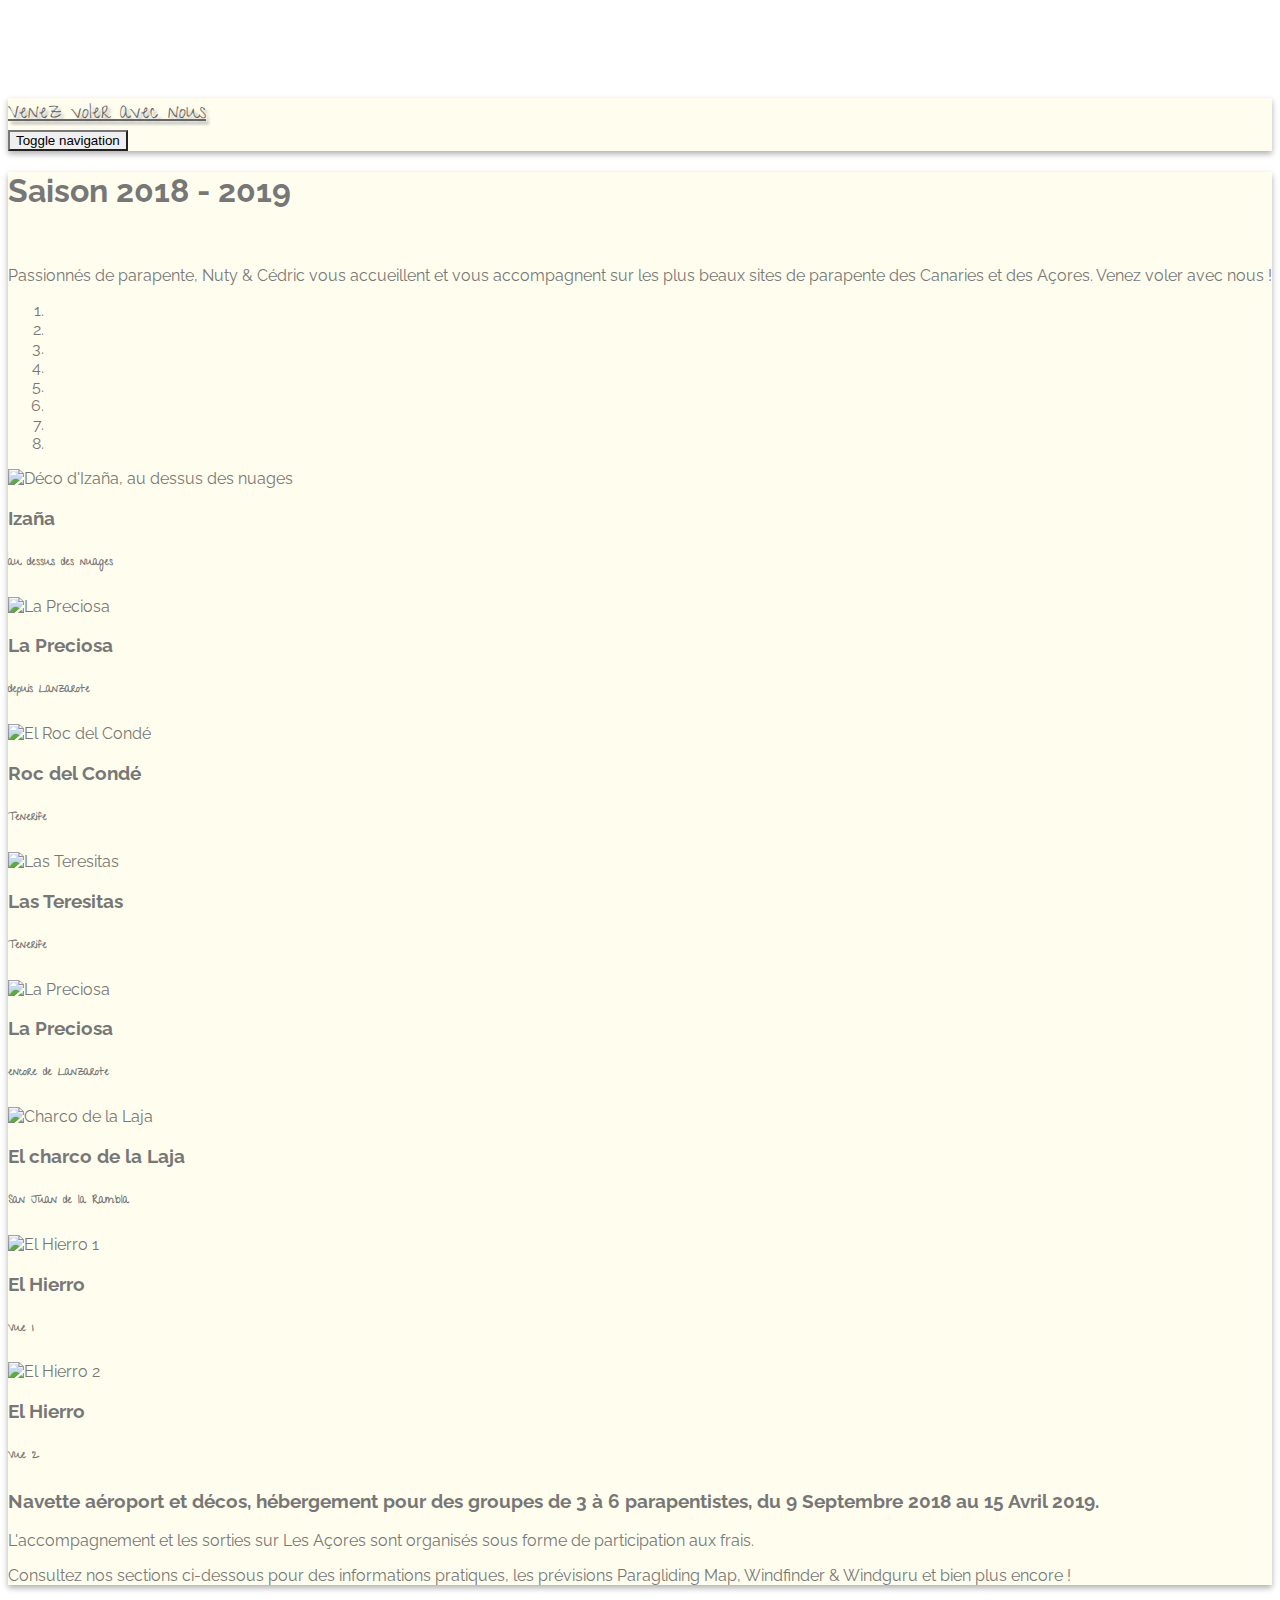
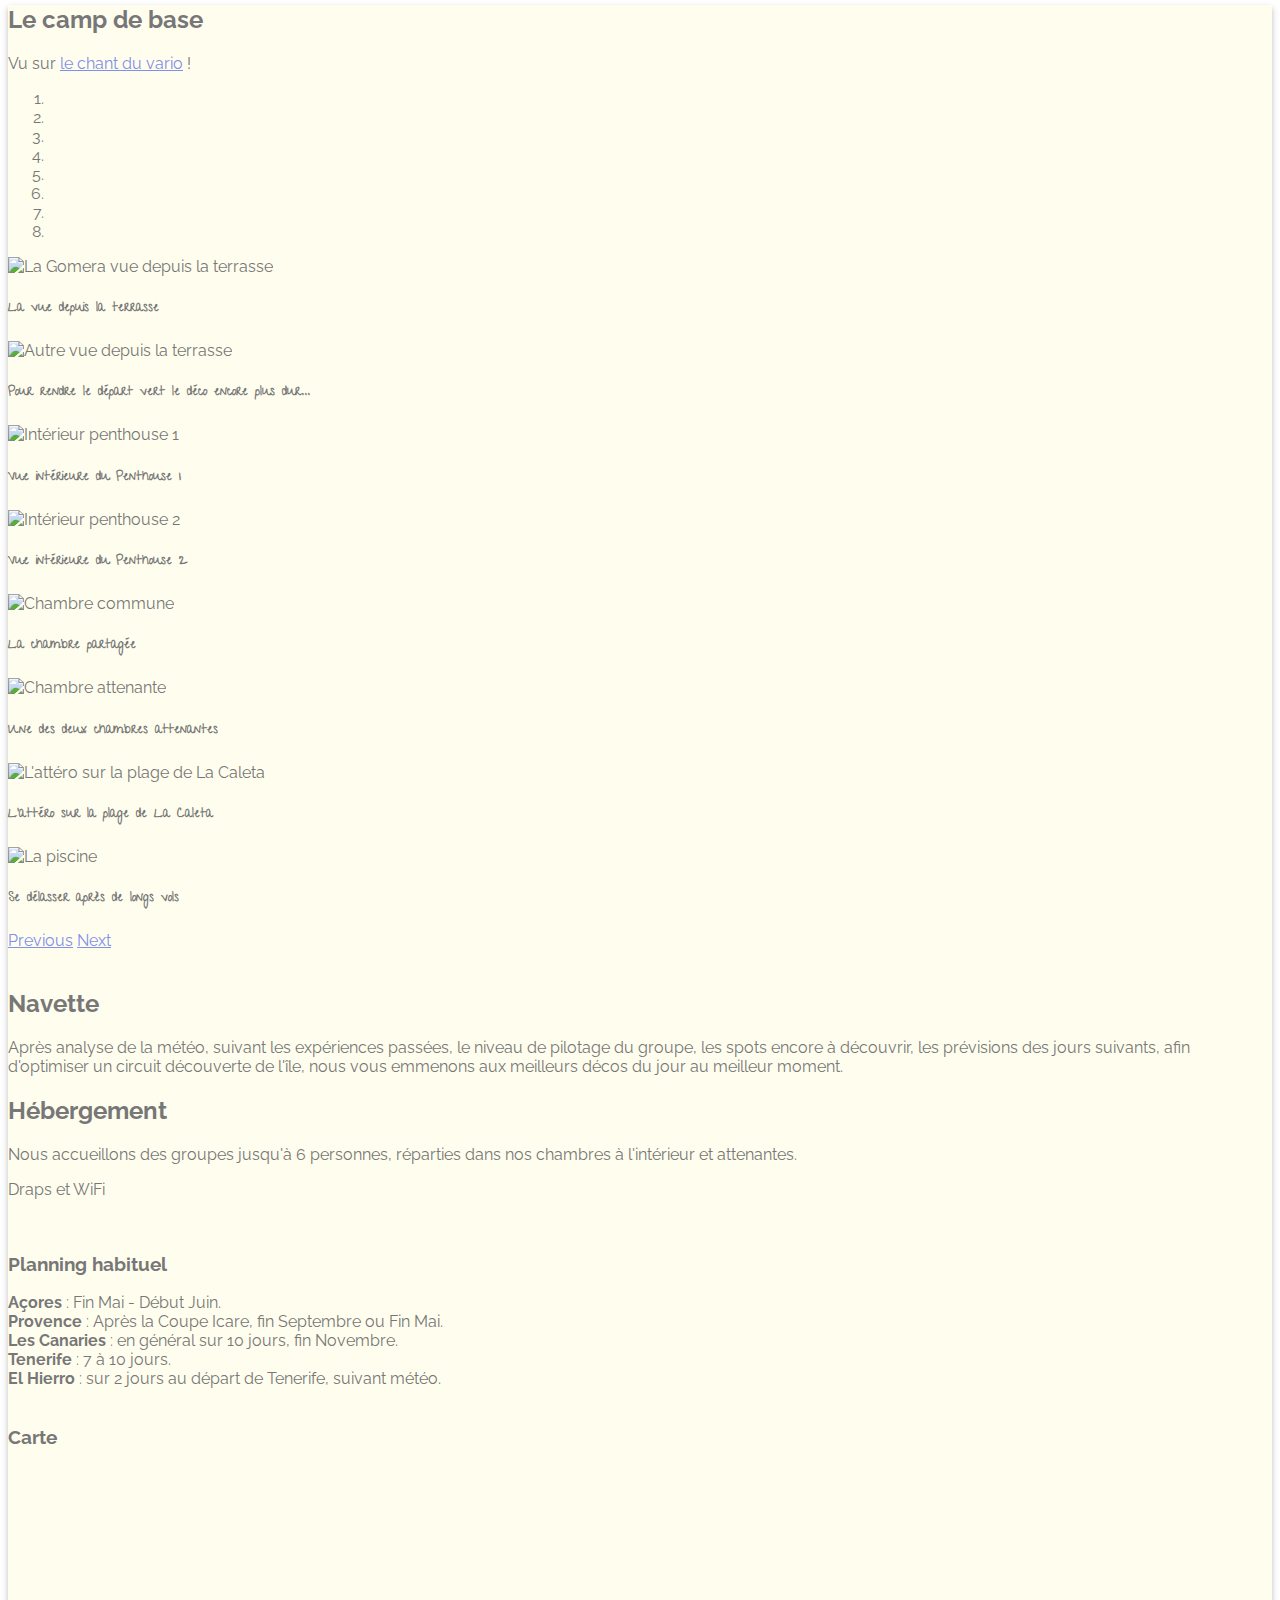
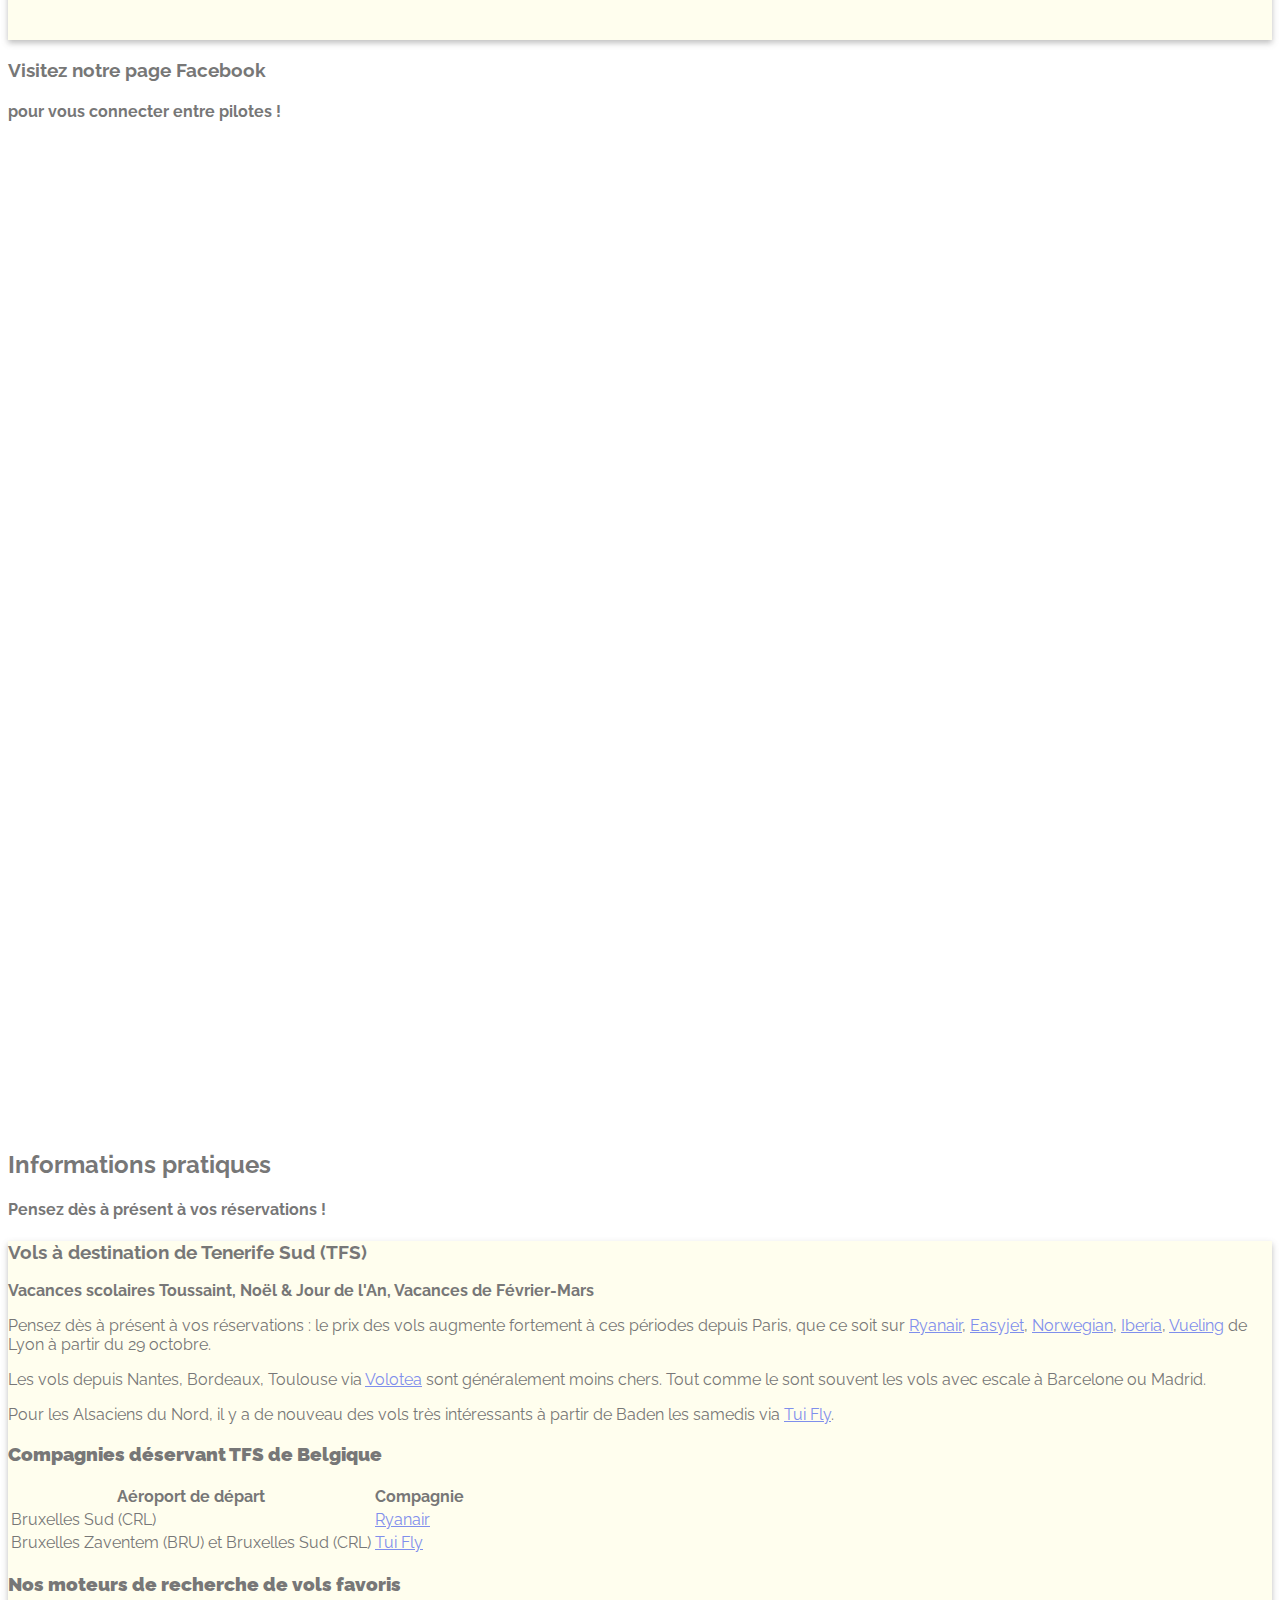
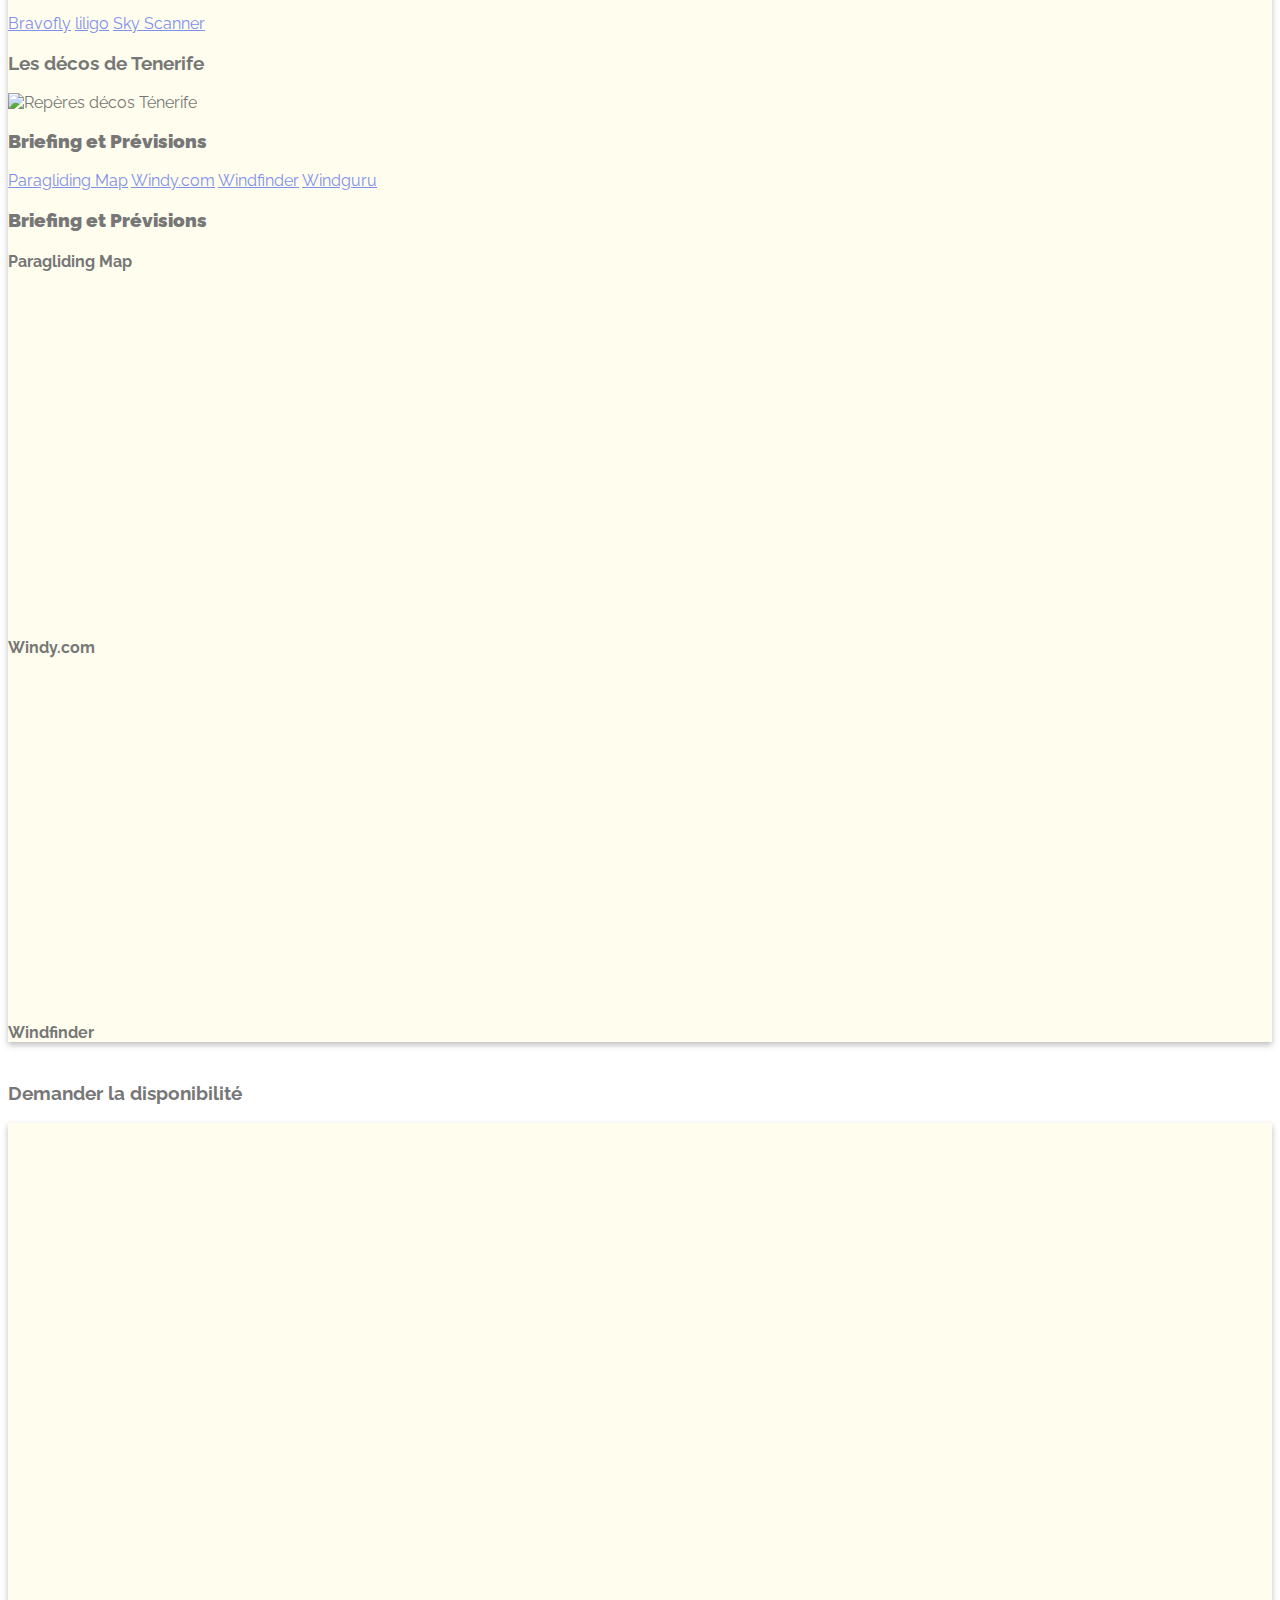
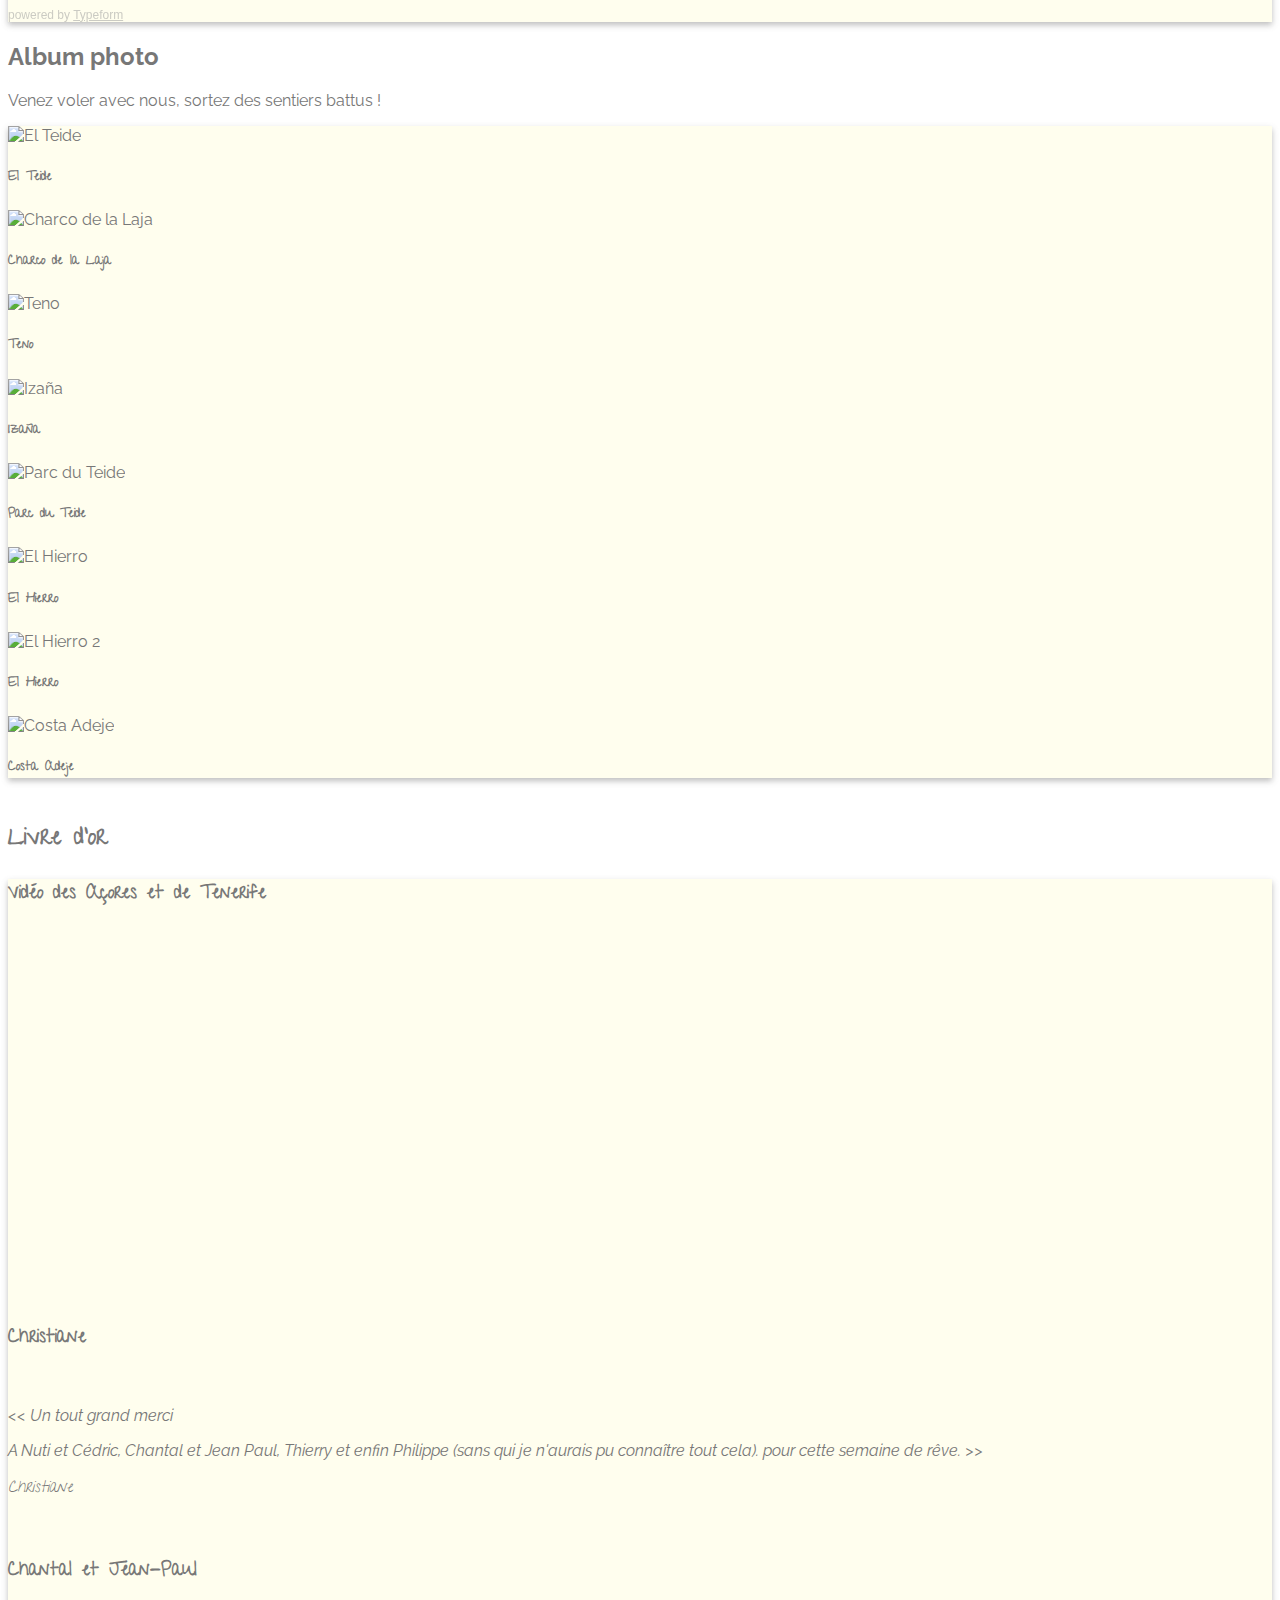
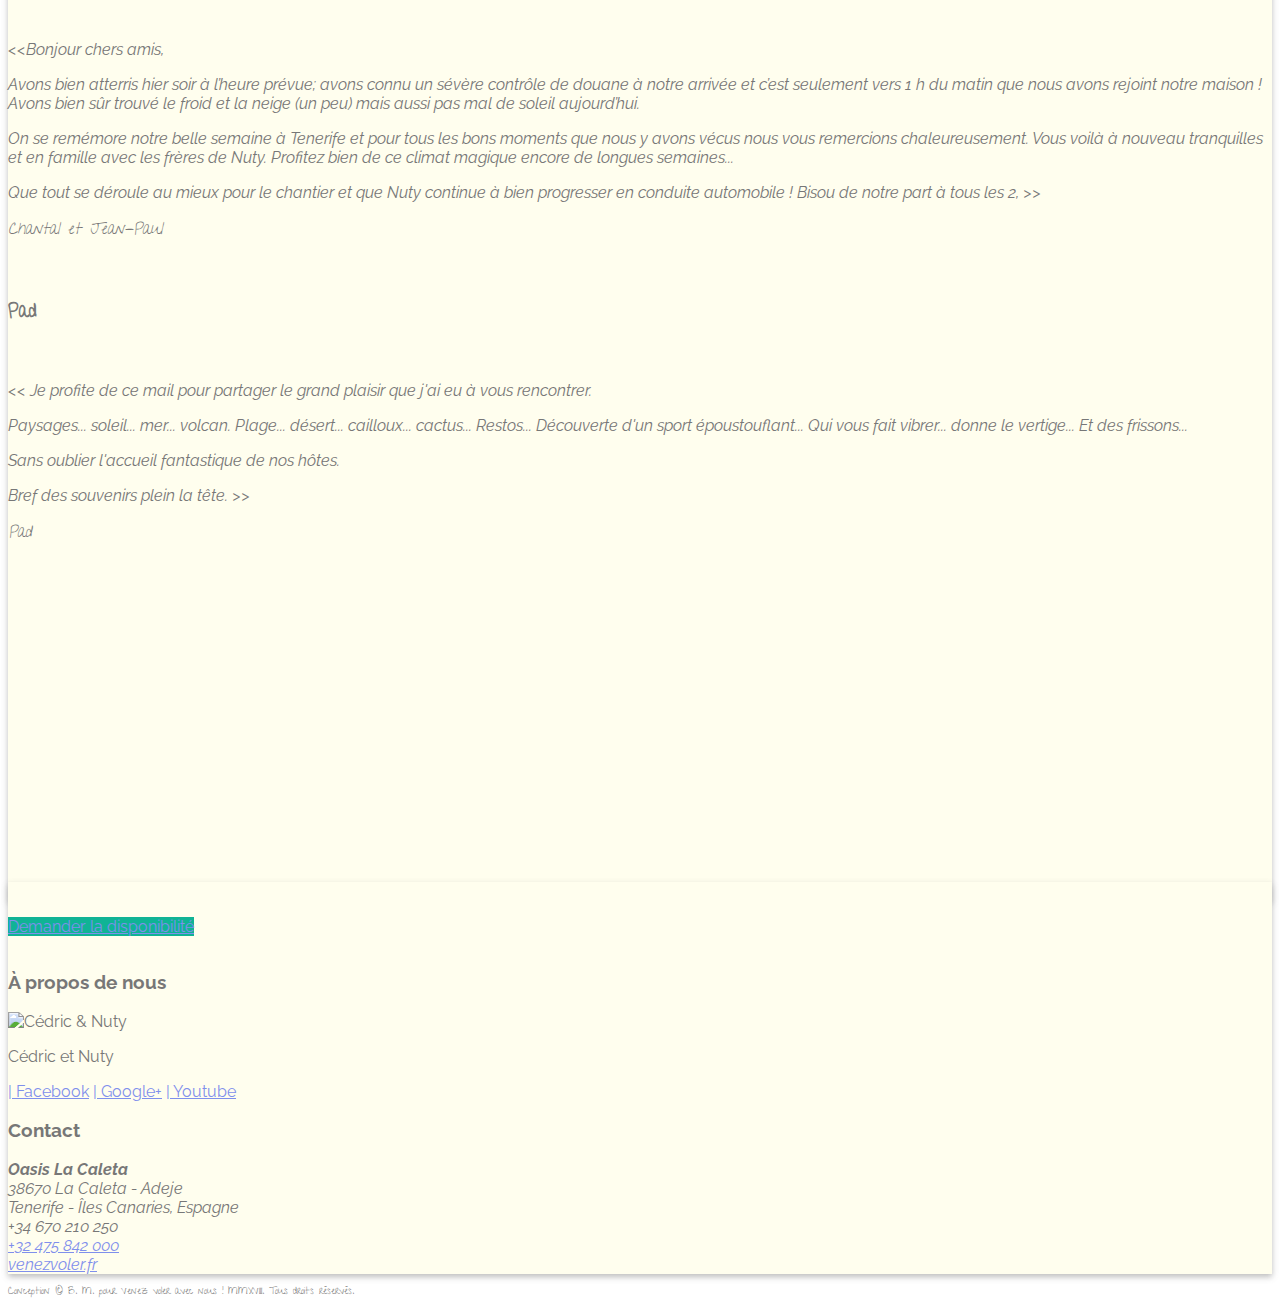
==== commit a2bfd4e9: "Fix description, canonical url, toggler & smooth scroll, removed data-toggles and targets" ====
--- a/index.html
+++ b/index.html
@@ -5,13 +5,12 @@
   <meta charset="utf-8">
   <meta name="author" content="Benjamin Masse">
   <meta name="google-site-verification" content="3q2yZycLnfERSRQe9T841muEDDuW6ZGNOlIH0b5idQE" />
-  <meta name="description" content="Passionnés de parapente, Nuty &amp; Cédric vous accueillent et vous accompagnent sur les plus beaux sites de parapente des Îles Canaries et des Açores. Venez voler avec nous ! LE bon plan pour parapentistes sur Tenerife et El Teide, El Hierro, Las Terisitas, Teno, Izaña, Costa Adeje... Venez voler avec nous !"
-  />
-  <meta name="Keywords" content="Navette parapente Tenerife, circuit parapente Tenerife, Site parapente Ténerife, décollages parapente Tenerife, Atterrissage parapente Tenerife, Vidéo parapente Tenerife, Vidéo parapente Açores, Tenerife Parapente, Açores parapente,Hébergement parapente Tenerife, parapentiste Tenerife, Cédric Schobbens Tenerife, Venez voler Tenerife, Venezvoler Tenerife, Venezvoler.be, école parapente Tenerife, Les plus beaux sites de parapente, parapente Canaries, parapente Açores, Venez voler avec nous, navettes décos, Navette décollage, parapente Adeje, parapente Taucho, groupe parapentistes, décollage Ifonche, décollage Izana, La Palma, La Gomera, messa del Mar, Guimar, décollage Teide, Açores, Logement parepentiste Tenerife, ténérife, Teneriffe"
-  />
+  <meta name="google-site-verification" content="_1DKr4OkyIRWMvQIBvvy7gXjV7aUFuzaD4AIcaoBKxw" />
+  <meta name="description" content="Passionnés de parapente, Nuty &amp; Cédric vous accueillent et vous accompagnent sur les plus beaux sites de parapente des Îles Canaries et des Açores. Venez voler avec nous ! LE bon plan pour parapentistes sur Tenerife et El Teide, El Hierro, Las Terisitas, Teno, Izaña, Costa Adeje... Venez voler avec nous !" />
+  <meta name="Keywords" content="Navette parapente Tenerife, circuit parapente Tenerife, Site parapente Ténerife, décollages parapente Tenerife, Atterrissage parapente Tenerife, Vidéo parapente Tenerife, Vidéo parapente Açores, Tenerife Parapente, Açores parapente,Hébergement parapente Tenerife, parapentiste Tenerife, Cédric Schobbens Tenerife, Venez voler Tenerife, Venezvoler Tenerife, Venezvoler.be, école parapente Tenerife, Les plus beaux sites de parapente, parapente Canaries, parapente Açores, Venez voler avec nous, navettes décos, Navette décollage, parapente Adeje, parapente Taucho, groupe parapentistes, décollage Ifonche, décollage Izana, La Palma, La Gomera, messa del Mar, Guimar, décollage Teide, Açores, Logement parepentiste Tenerife, ténérife, Teneriffe" />
   <meta http-equiv="X-UA-Compatible" content="IE=edge">
   <meta name="viewport" content="width=device-width, initial-scale=1">
-  <link rel="canonical" href="http://venezvoler.be" />
+  <link rel="canonical" href="https://venezvoler.fr" />
   <link rel="icon" type="image/png" href="favicon-196x196.png" sizes="196x196" />
   <link rel="icon" type="image/png" href="favicon-96x96.png" sizes="96x96" />
   <link rel="icon" type="image/png" href="favicon-32x32.png" sizes="32x32" />
@@ -49,38 +48,38 @@
   <!-- WARNING: Respond.js doesn't work if you view the page via file:// -->
 </head>
 
-<body data-spy="scroll" data-target="#myDefaultNavbar1" data-offset="70">
+<body data-spy="scroll" data-target="#myDefaultNavbar1" data-offset="90">
   <nav id="myDefaultNavbar1" class="navbar navbar-default navbar-fixed-top">
     <div class="container-fluid">
       <!-- Brand and toggle get grouped for better mobile display -->
-      <div class="navbar-header"><a class="navbar-brand" href="http://venezvoler.be" style="font-size: 20px; font-family: 'Give You Glory', cursive; text-shadow: 3px 3px 3px #aaa;">Venez voler avec nous <i class="fa fa-send-o" aria-hidden="true"></i></a>
+      <div class="navbar-header"><a class="navbar-brand" href="https://venezvoler.fr" style="font-size: 20px; font-family: 'Give You Glory', cursive; text-shadow: 3px 3px 3px #aaa;">Venez voler avec nous <i class="fa fa-send-o" aria-hidden="true"></i></a>
         <button type="button" class="navbar-toggle" data-toggle="collapse" data-target="#myDefaultNavbar1-collapse" aria-expanded="false"><span class="sr-only">Toggle navigation</span><span class="icon-bar"></span><span class="icon-bar"></span><span class="icon-bar"></span>
               </button>
       </div>
       <!-- Collect the nav links, forms, and other content for toggling -->
       <div class="collapse navbar-collapse" id="myDefaultNavbar1-collapse">
         <ul class="nav navbar-nav navbar-left">
-          <li><a href="#presentation" data-toggle="collapse" data-target=".navbar-collapse.in"><i class="fa fa-lemon-o" aria-hidden="true"></i> Présentation</a>
-          </li>
-          <li><a href="#infos" data-toggle="collapse" data-target=".navbar-collapse.in"><i class="fa fa-info-circle" aria-hidden="true"></i> Infos</a>
-          </li>
-          <li><a href="#dispos" data-toggle="collapse" data-target=".navbar-collapse.in"><i class="fa fa-calendar" aria-hidden="true"></i> Budget &amp; Dispos</a>
-          </li>
-          <li><a href="#album" data-toggle="collapse" data-target=".navbar-collapse.in"><i class="fa fa-picture-o" aria-hidden="true"></i> Album</a>
-          </li>
-          <li><a href="#livre" data-toggle="collapse" data-target=".navbar-collapse.in"><i class="fa fa-bookmark-o" aria-hidden="true"></i> Livre d&#x27;or</a>
-          </li>
-          <li><a href="#contact" data-toggle="collapse" data-target=".navbar-collapse.in"><i class="fa fa-address-card" aria-hidden="true"></i> Contact</a>
+          <li class="active"><a href="#presentation"><i class="fa fa-lemon-o" aria-hidden="true"></i> Présentation</a>
+          </li>
+          <li><a href="#infos"><i class="fa fa-info-circle" aria-hidden="true"></i> Infos</a>
+          </li>
+          <li><a href="#dispos"><i class="fa fa-calendar" aria-hidden="true"></i> Disponibilité</a>
+          </li>
+          <li><a href="#album"><i class="fa fa-picture-o" aria-hidden="true"></i> Album</a>
+          </li>
+          <li><a href="#livre"><i class="fa fa-bookmark-o" aria-hidden="true"></i> Livre d&#x27;or</a>
+          </li>
+          <li><a href="#contact"><i class="fa fa-address-card" aria-hidden="true"></i> Contact</a>
           </li>
         </ul>
         <ul class="nav navbar-nav navbar-right">
-          <li><a href="https://www.facebook.com/venezvoler.be/" data-toggle="collapse" data-target=".navbar-collapse.in" role="button" target="_blank"><i class="fa fa-facebook-square" aria-hidden="true"></i> Facebook</a>
-          </li>
-          <li><a href="https://plus.google.com/102584376349875566325" data-toggle="collapse" data-target=".navbar-collapse.in" role="button" target="_blank"><i class="fa fa-google-plus-square" aria-hidden="true"></i> Google+</a>
-          </li>
-          <li><a href="https://api.whatsapp.com/send?phone=32475842000" data-toggle="collapse" data-target=".navbar-collapse.in" role="button" target="_blank"><i class="fa fa-whatsapp" aria-hidden="true"></i> WhatsApp</a>
-          </li>
-          <li><a href="https://www.youtube.com/channel/UCn1PsY57GnNeIG8jX173ecg" data-toggle="collapse" data-target=".navbar-collapse.in" role="button" target="_blank"><i class="fa fa-youtube-square" aria-hidden="true"></i> Youtube</a>
+          <li><a href="https://www.facebook.com/venezvoler.be/" role="button" target="_blank"><i class="fa fa-facebook-square" aria-hidden="true"></i> Facebook</a>
+          </li>
+          <li><a href="https://plus.google.com/102584376349875566325" role="button" target="_blank"><i class="fa fa-google-plus-square" aria-hidden="true"></i> Google+</a>
+          </li>
+          <li><a href="https://api.whatsapp.com/send?phone=32475842000" role="button" target="_blank"><i class="fa fa-whatsapp" aria-hidden="true"></i> WhatsApp</a>
+          </li>
+          <li><a href="https://www.youtube.com/channel/UCn1PsY57GnNeIG8jX173ecg" role="button" target="_blank"><i class="fa fa-youtube-square" aria-hidden="true"></i> Youtube</a>
           </li>
         </ul>
       </div>
@@ -94,6 +93,8 @@
   <section>
     <div class="container" id="presentation">
       <div class="jumbotron text-center">
+        <h1>Saison 2018 - 2019</h1>
+        <br>
         <p>Passionnés de parapente, Nuty &amp; Cédric vous accueillent et vous accompagnent sur les plus beaux sites de parapente des Canaries et des Açores. Venez voler avec nous&nbsp;!</p>
         <div id="carousel-teaser" class="carousel slide" data-ride="carousel">
           <!-- Indicators -->
@@ -174,22 +175,22 @@
         <span class="glyphicon glyphicon-chevron-right"></span>
       </a>
         </div>
-      </div>
+        <div class="text-center">
+          <h3>Navette aéroport et décos, hébergement pour des groupes de 3 à 6 parapentistes, du 9 Septembre 2018 au 15 Avril 2019.</h3>
+          <p>L'accompagnement et les sorties sur Les Açores sont organisés sous forme de participation aux frais.</p>
+          <p>Consultez nos sections ci-dessous pour des informations pratiques, les prévisions Paragliding Map, Windfinder &amp; Windguru et bien plus encore !</p>
+        </div>
+      </div>
+
     </div>
   </section>
   <section>
     <div class="container">
-      <div class="text-center">
-        <h1> Saison 2017 - 2018</h1>
-        <br>
-        <h3>Navette aéroport et décos, hébergement et repas pour des groupes de 3 à 6 parapentistes à la semaine, du 15 Septembre 2017 au 15 Avril 2018.</h3>
-        <p>Les sorties sur Les Açores sont organisées sous forme de cagnotte. Nous pouvons vous fournir des estimations.</p>
-        <p>Consultez nos sections ci-dessous pour des informations pratiques, les prévisions Paragliding Map, Windfinder &amp; Windguru et bien plus encore !</p>
-      </div>
       <div class="well">
         <h2 class="text-center"><i class="fa fa-home"></i> Le camp de base</h2>
-        <p class="text-center">Vu sur <a href="http://www.parapentiste.info/forum/le-coin-des-pro/excellente-formule-pour-petit-groupe-avec-ou-sans-leur-moniteur-t48998.0.html" target="new">le chant du vario</a> et <a href="https://sportihome.com/location-vacances/593a7b6ca20dbf4a58040dae"
-            target="new"> sportihome</a> !</p>
+        <p class="text-center">Vu sur <a href="http://www.parapentiste.info/forum/le-coin-des-pro/excellente-formule-pour-petit-groupe-avec-ou-sans-leur-moniteur-t48998.0.html" target="new">le chant du vario</a>
+          <!-- et <a href="https://sportihome.com/location-vacances/593a7b6ca20dbf4a58040dae"
+            target="new"> sportihome</a>-->!</p>
         <div id="mycarousel1" class="carousel slide" data-ride="carousel">
           <!-- Indicators -->
           <ol class="carousel-indicators">
@@ -263,32 +264,33 @@
         </div>
         <br>
         <div class="row">
-          <div class="col-sm-6 col-md-4">
+          <div class="col-sm-6">
             <div class="media">
               <div class="media-body">
                 <h2 class="media-heading text-center"><i class="fa fa-bus"></i> Navette</h2>
-                <p class="text-justify">Après analyse de la météo, suivant les expériences passées, le niveau de pilotage du groupe, les spots encore à découvrir, les prévisions des jours suivants, afin d'optimiser un circuit découverte de l'île, nous vous emmenons aux meilleurs
+                <p class="text-justify">Après analyse de la météo, suivant les expériences passées, le niveau de pilotage du groupe, les spots encore à découvrir, les prévisions des jours suivants, afin d'optimiser un circuit découverte de l'île,
+                  nous vous emmenons aux meilleurs
                   décos du jour au meilleur moment.</p>
               </div>
             </div>
           </div>
-          <div class="col-sm-6 col-md-4">
+          <div class="col-sm-6">
             <div class="media">
               <div class="media-body">
                 <h2 class="media-heading text-center"><i class="fa fa-bed" aria-hidden="true"></i> Hébergement</h2>
                 <p class="text-justify"> Nous accueillons des groupes jusqu'à 6 personnes, réparties dans nos chambres à l'intérieur et attenantes.</p>
-                <p class="text-justify">Draps et WiFi <i class="fa fa-wifi" aria-hidden="true"></i> inclus.</p>
-              </div>
-            </div>
-          </div>
-          <div class="col-sm-6 col-md-4">
+                <p class="text-justify">Draps et WiFi <i class="fa fa-wifi" aria-hidden="true"></i></p>
+              </div>
+            </div>
+          </div>
+          <!--<div class="col-sm-6 col-md-4">
             <div class="media">
               <div class="media-body">
                 <h2 class="media-heading text-center"><i class="fa fa-cutlery" aria-hidden="true"></i> Repas</h2>
                 <p class="text-justify"> Repas inclus, boissons non-comprises. Restaurant un jour sur deux.</p>
               </div>
             </div>
-          </div>
+          </div>-->
         </div>
         <br>
         <div class="text-center">
@@ -322,7 +324,6 @@
         <iframe src="https://www.facebook.com/plugins/page.php?href=https%3A%2F%2Fwww.facebook.com%2Fvenezvoler.be%2F&tabs=timeline%2Cevents%2Cmessages&width=500&height=500&small_header=false&adapt_container_width=true&hide_cover=false&show_facepile=true&appId"
           width="500" height="500" style="border:none;overflow:hidden"></iframe>
       </div>
-      <br>
     </div>
   </section>
   <section>
@@ -386,7 +387,7 @@
           <div class="center-block row text-center">
             <div class="col-md-6">
               <h4>Paragliding Map</h4>
-              <iframe class="briefing" src="http://www.paraglidingmap.com/thirdpartywidget.aspx?lat=28.20706&lng=-16.82818&zoom=8"></iframe>
+              <iframe class="briefing" src="https://www.paraglidingmap.com/thirdpartywidget.aspx?lat=28.20706&lng=-16.82818&zoom=8"></iframe>
             </div>
             <div class="col-md-6">
               <h4>Windy.com</h4>
@@ -395,13 +396,13 @@
           </div>
           <div class="center-block">
             <h4>Windfinder</h4>
-            <script src="https://www.windfinder.com/widget/forecast/js/santa_cruz_tenerife?unit_wave=m&unit_rain=mm&unit_temperature=c&unit_wind=kmh&columns=2&days=2&show_day=0"></script><noscript><a rel='nofollow' href='https://www.windfinder.com/forecast/santa_cruz_tenerife?utm_source=forecast&utm_medium=web&utm_campaign=homepageweather&utm_content=noscript-forecast'>Prévision de vent pour Santa Cruz, Tenerife</a> fournie par <a rel='nofollow' href='https://www.windfinder.com?utm_source=forecast&utm_medium=web&utm_campaign=homepageweather&utm_content=noscript-logo'>windfinder.com</a></noscript>
+            <script src="https://www.windfinder.com/widget/forecast/js/santa_cruz_tenerife?unit_wave=m&unit_rain=mm&unit_temperature=c&unit_wind=kmh&columns=2&days=2&show_day=0"></script><noscript><a rel="nofollow" href="https://www.windfinder.com/forecast/santa_cruz_tenerife?utm_source=forecast&utm_medium=web&utm_campaign=homepageweather&utm_content=noscript-forecast">Prévision de vent pour Santa Cruz, Tenerife</a> fournie par <a rel="nofollow" href="https://www.windfinder.com?utm_source=forecast&utm_medium=web&utm_campaign=homepageweather&utm_content=noscript-logo">windfinder.com</a></noscript>
           </div>
         </div>
       </div>
     </div>
     <div class="container text-center" id="dispos">
-      <h3><i class="fa fa-euro" aria-hidden="true"></i> Budget</h3>
+      <!--<h3><i class="fa fa-euro" aria-hidden="true"></i> Budget</h3>
       <div class="well">
         <div class="panel panel-default">
           <div class="panel-heading">
@@ -414,11 +415,11 @@
             <li class="list-group-item"><span class="badge">560 €</span>6 participants</li>
           </ul>
         </div>
-      </div>
+      </div>-->
       <div class="text-center">
         <h3><i class="fa fa-calendar-check-o" aria-hidden="true"></i> Demander la disponibilité</h3>
         <div class="well">
-          <div class="typeform-widget" data-url="https://venezvoler.typeform.com/to/vDHn1c" data-transparency="100" data-hide-headers=true data-hide-footer=true style="width: 100%; height: 480px;"> </div>
+          <div class="typeform-widget" data-url="https://venezvoler.typeform.com/to/vDHn1c" data-transparency="100" data-hide-headers="true" data-hide-footer="true" style="width: 100%; height: 480px;"> </div>
           <script>
             (function() {
               var qs, js, q, s, d = document,
@@ -436,7 +437,8 @@
               }
             })()
           </script>
-          <div style="font-family: Sans-Serif;font-size: 12px;color: #999;opacity: 0.5; padding-top: 5px;"> powered by <a href="https://www.typeform.com/examples/?utm_campaign=vDHn1c&amp;utm_source=typeform.com-10024177-Basic&amp;utm_medium=typeform&amp;utm_content=typeform-embedded-poweredbytypeform&amp;utm_term=FR" style="color: #999" target="_blank">Typeform</a>            </div>
+          <div style="font-family: Sans-Serif;font-size: 12px;color: #999;opacity: 0.5; padding-top: 5px;"> powered by <a href="https://www.typeform.com/examples/?utm_campaign=vDHn1c&amp;utm_source=typeform.com-10024177-Basic&amp;utm_medium=typeform&amp;utm_content=typeform-embedded-poweredbytypeform&amp;utm_term=FR" style="color: #999" target="_blank">Typeform</a>
+          </div>
         </div>
       </div>
     </div>
@@ -494,7 +496,6 @@
               <p class="text-justify"><em>&lt;&lt; Un tout grand merci</em></p>
               <p class="text-justify"><em>A Nuti et Cédric, Chantal et Jean Paul, Thierry et enfin Philippe (sans qui je n'aurais pu connaître tout cela). pour cette semaine de rêve. &gt;&gt;</em></p>
               <p class="text-right livredor"><em>Christiane</em></p>
-              <br>
             </div>
             <div class="col-sm-6 col-md-4">
               <br>
@@ -505,7 +506,6 @@
               <p class="text-justify"><em>On se remémore notre belle semaine à Tenerife et pour tous les bons moments que nous y avons vécus nous vous remercions chaleureusement. Vous voilà à nouveau tranquilles et en famille avec les frères de Nuty. Profitez bien de ce climat magique encore de longues semaines...</em></p>
               <p class="text-justify"><em>Que tout se déroule au mieux pour le chantier et que Nuty continue à bien progresser en conduite automobile ! Bisou de notre part à tous les 2, &gt;&gt;</em></p>
               <p class="text-right livredor"><em>Chantal et Jean-Paul</em></p>
-              <br>
             </div>
             <div class="col-sm-6 col-md-4">
               <br>
@@ -523,9 +523,8 @@
             <iframe width="560" height="315" src="https://www.youtube.com/embed/aIoW5DK0iyg?rel=0" allowfullscreen></iframe>
           </div>
         </div>
-        <a href="#dispos" class="btn btn-success text-center">Demander la disponibilité</a>
-      </div>
-      <br>
+        <p><a href="#dispos" class="btn btn-success text-center">Demander la disponibilité</a></p>
+      </div>
     </div>
   </section>
   <section>
@@ -554,7 +553,7 @@
           <abbr title="WhatsApp"><i class="fa fa-whatsapp" aria-hidden="true"></i></abbr>
           <a role="button" class="btn btn-default btn-xs" data-toggle="tooltip" data-placement="bottom" title="Requiert WhatsApp sur votre ordinateur/mobile" href="https://api.whatsapp.com/send?phone=32475842000" target="new"> +32 475 842 000</a><br>
           <abbr title="Site"><i class="fa fa-globe" aria-hidden="true"></i></abbr>
-          <a class="btn btn-default btn-xs" href="http://venezvoler.be" role="button" target="_self"> venezvoler.be</a>
+          <a class="btn btn-default btn-xs" href="https://venezvoler.fr" role="button" target="_self"> venezvoler.fr</a>
             </address>
           </div>
         </div>
@@ -562,20 +561,21 @@
     </div>
   </section>
   <footer class="text-center">
-    <p class="livredor" style="font-size: 10px">Conception © B. M. pour Venez voler avec nous ! MMXVII. Tous droits réservés.</p>
+    <p class="livredor" style="font-size: 10px">Conception © B. M. pour Venez voler avec nous ! MMXVIII. Tous droits réservés.</p>
   </footer>
   <!-- jQuery (necessary for Bootstrap's JavaScript plugins) -->
   <script src="js/jquery-1.11.3.min.js"></script>
   <!-- Include all compiled plugins (below), or include individual files as needed -->
   <script src="js/bootstrap.min.js"></script>
   <script src="js/scroll.js"></script>
+  <!--<button type="button" onclick="topFunction()" id="myBtn" title="Enrouler le thermique"><i class="fa fa-chevron-up"></i></button>"-->
+  <script src="js/toggler.js"></script>
+  <script src="js/back-to-top.js"></script>
   <script>
     $(document).ready(function() {
       $('[data-toggle="tooltip"]').tooltip();
     });
   </script>
-  <script src="http://arrow.scrolltotop.com/arrow27.js"></script>
-  <noscript>Not seeing a <a href="http://www.scrolltotop.com/">Scroll to Top Button</a>? Go to our FAQ page for more info.</noscript>
   <script type="application/ld+json">
     {
       "@context": [
@@ -584,10 +584,10 @@
           "@language": "fr-be"
         }
       ],
-      "image": "http://venezvoler.be/media/La_Preciosa.jpg",
+      "image": "https://venezvoler.fr/media/La_Preciosa.jpg",
       "@type": "Accommodation",
       "name": "Venez voler avec nous !",
-      "description": "LE bon plan pour parapentistes sur Tenerife et El Teide, El Hierro, Lanzarote, Les décos de Tenerife connus et secrets, Las Terisitas, Teno, Izaña, Costa Adeje, le parc del Teide, La Preciosa, le point météo, soirées restaurant, terrasse vue sur la mer et jacuzzi, piscine... Venez voler avec nous ! Estimation du budget et informations pratiques. Séjour hébergement et repas compris.",
+      "description": "LE bon plan pour parapentistes sur Tenerife et El Teide, El Hierro, Lanzarote, Les décos de Tenerife connus et secrets, Las Terisitas, Teno, Izaña, Costa Adeje, le parc del Teide, La Preciosa, le point météo, soirées restaurant, terrasse vue sur la mer et jacuzzi, piscine... Venez voler avec nous ! Estimation du budget et informations pratiques.",
       "address": {
         "@type": "PostalAddress",
         "streetAddress": "La Caleta",
--- a/css/lacaleta.css
+++ b/css/lacaleta.css
@@ -71,6 +71,25 @@
 }
 .livredor {
 	font-family: 'Give You Glory', cursive;
+}
+#myBtn {
+    display: none; /* Hidden by default */
+    position: fixed; /* Fixed/sticky position */
+    bottom: 15px; /* Place the button at the bottom of the page */
+    right: 15px; /* Place the button 30px from the right */
+    z-index: 99; /* Make sure it does not overlap */
+    border: none; /* Remove borders */
+    outline: none; /* Remove outline */
+    background-color: grey; /* Set a background color */
+    color: white; /* Text color */
+    cursor: pointer; /* Add a mouse pointer on hover */
+    padding: 10px; /* Some padding */
+    border-radius: 10px; /* Rounded corners */
+    font-size: 16px; /* Increase font size */
+}
+
+#myBtn:hover {
+    background-color: #555; /* Add a dark-grey background on hover */
 }
 .navbar {
   -webkit-box-shadow: 0 3px 6px 0 #b0b0b0;
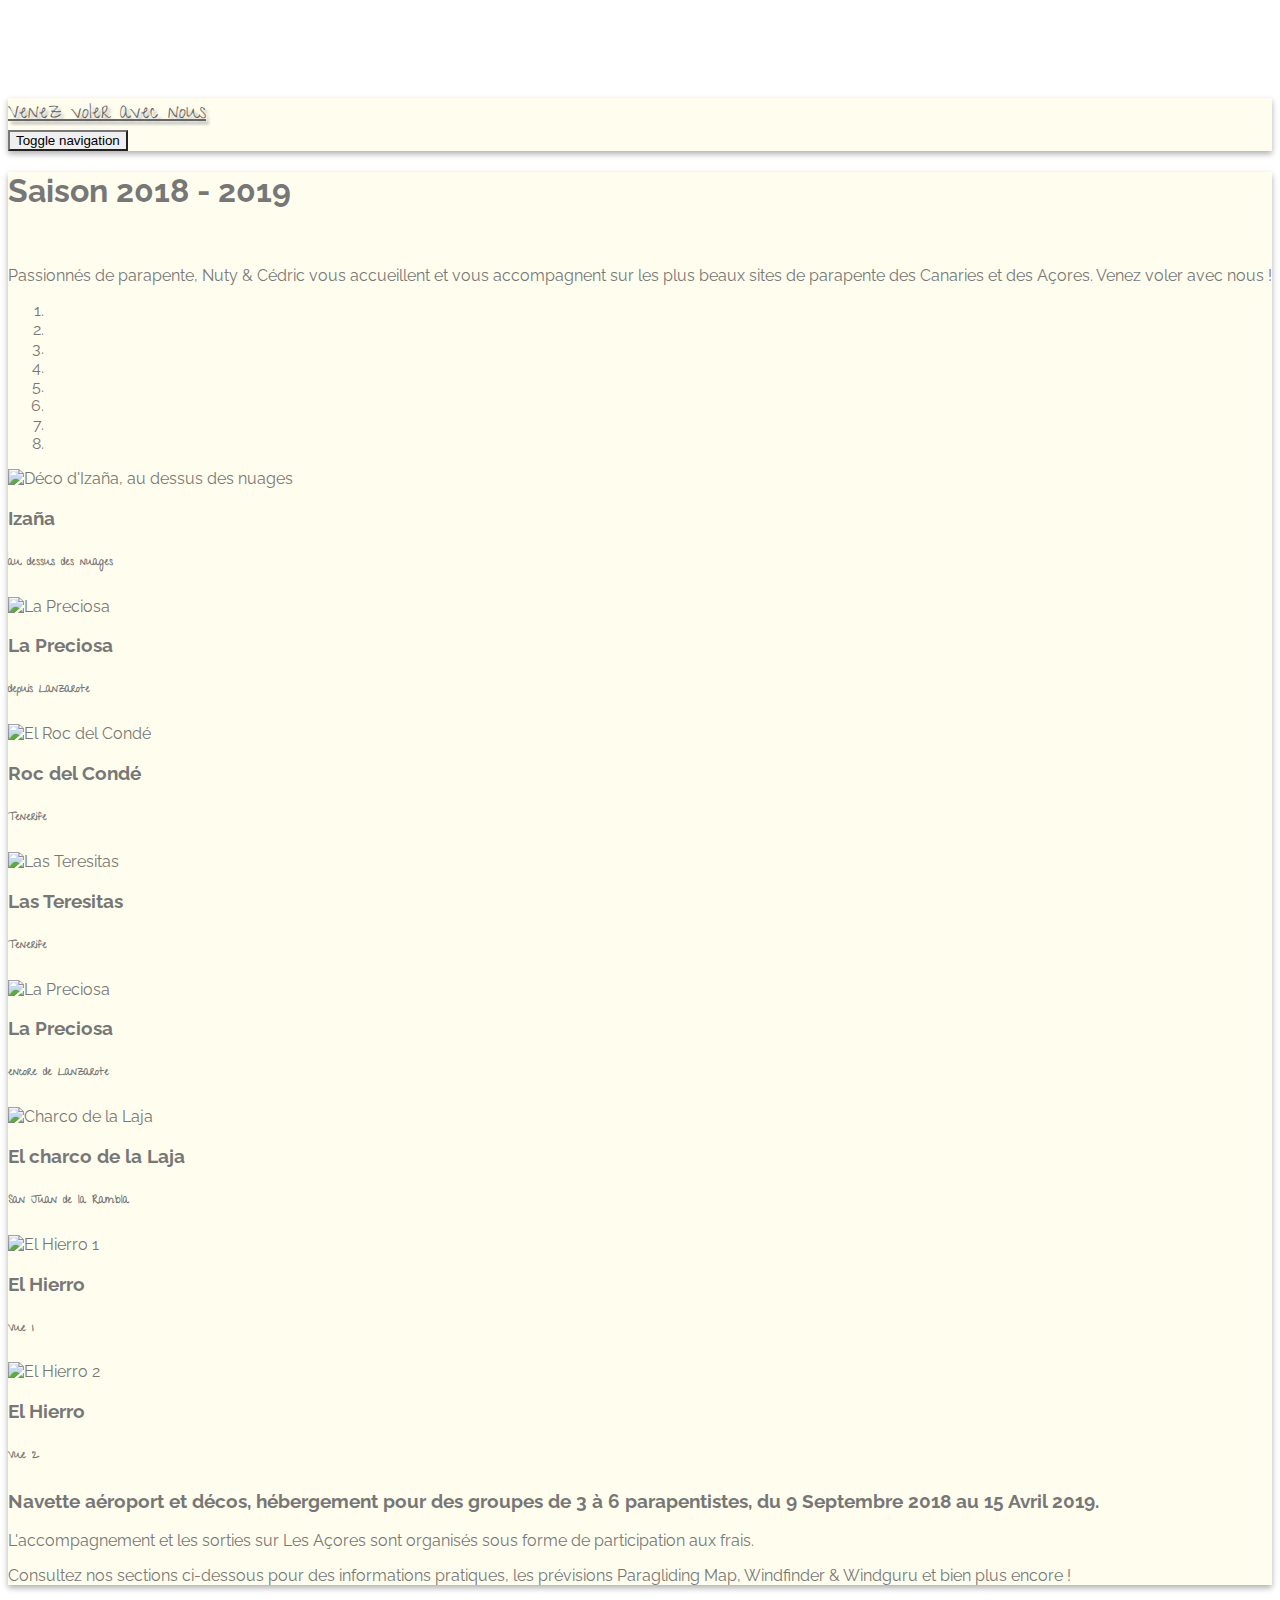
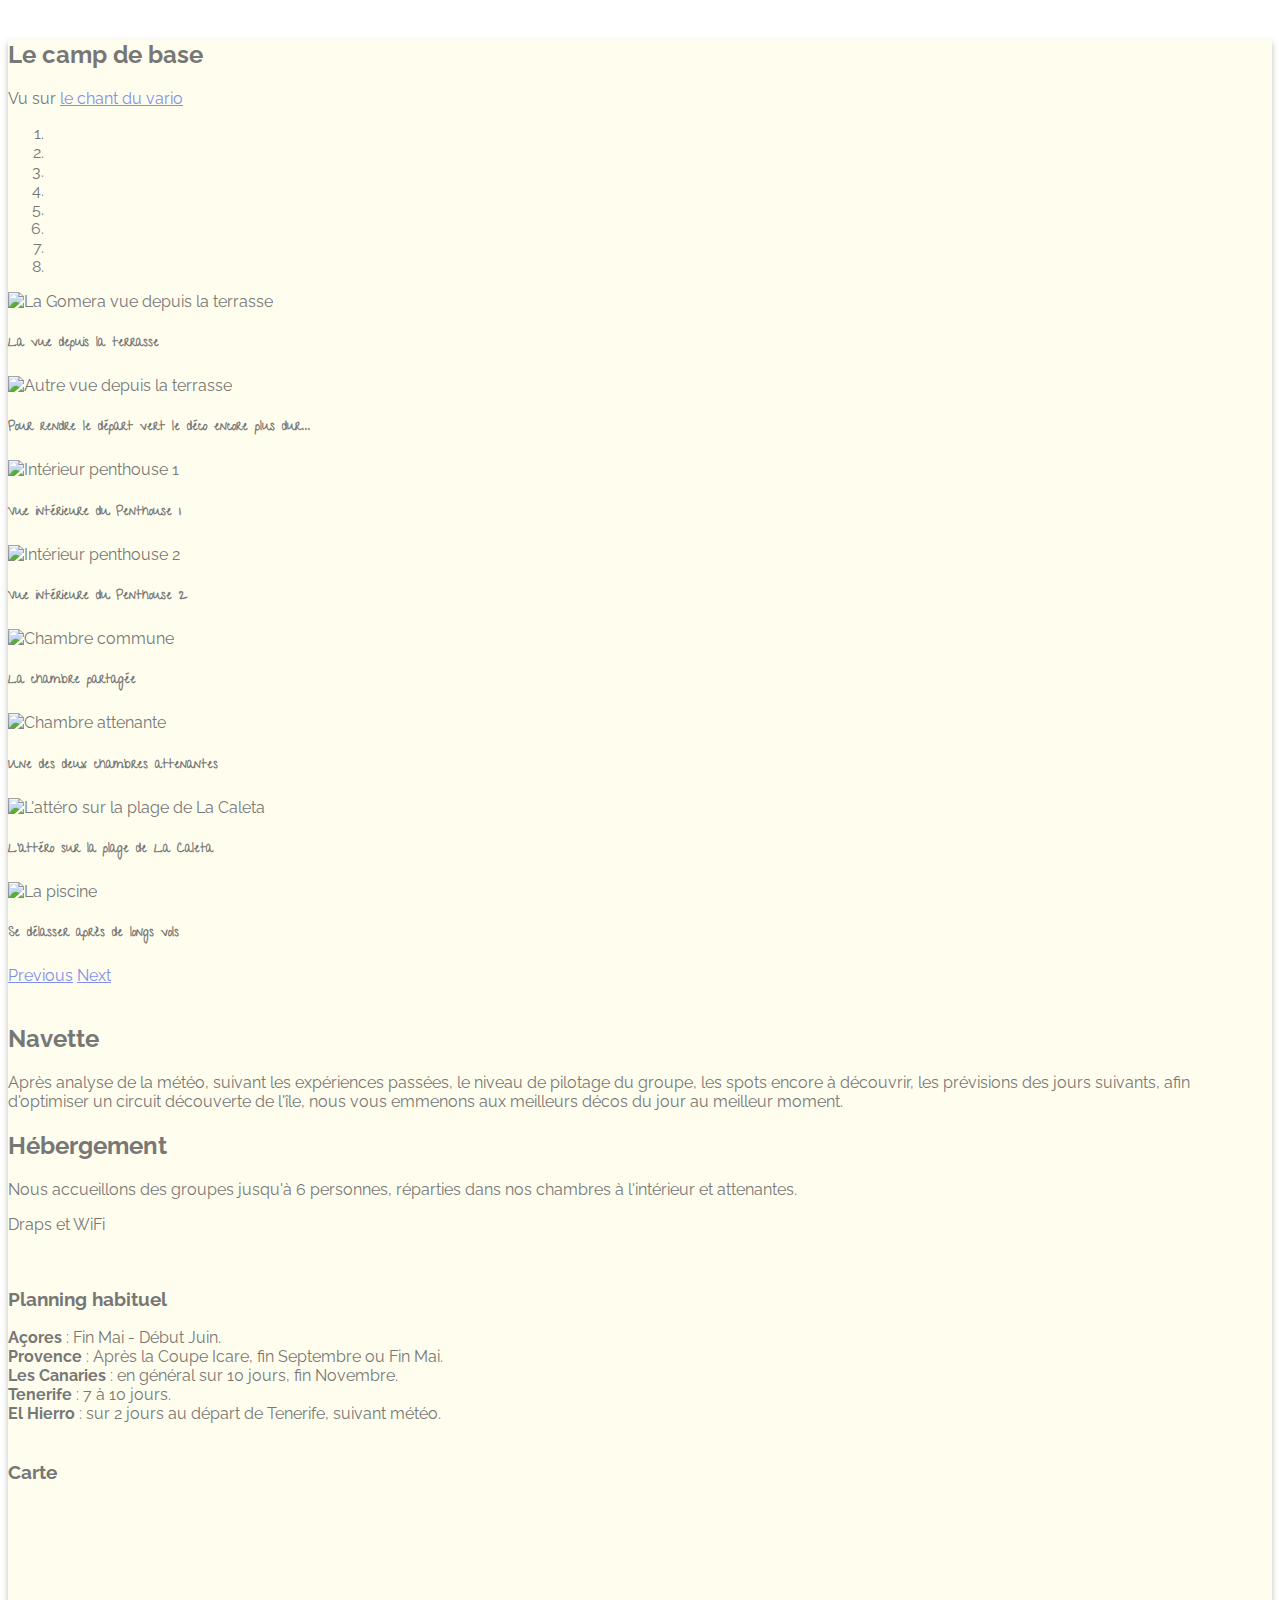
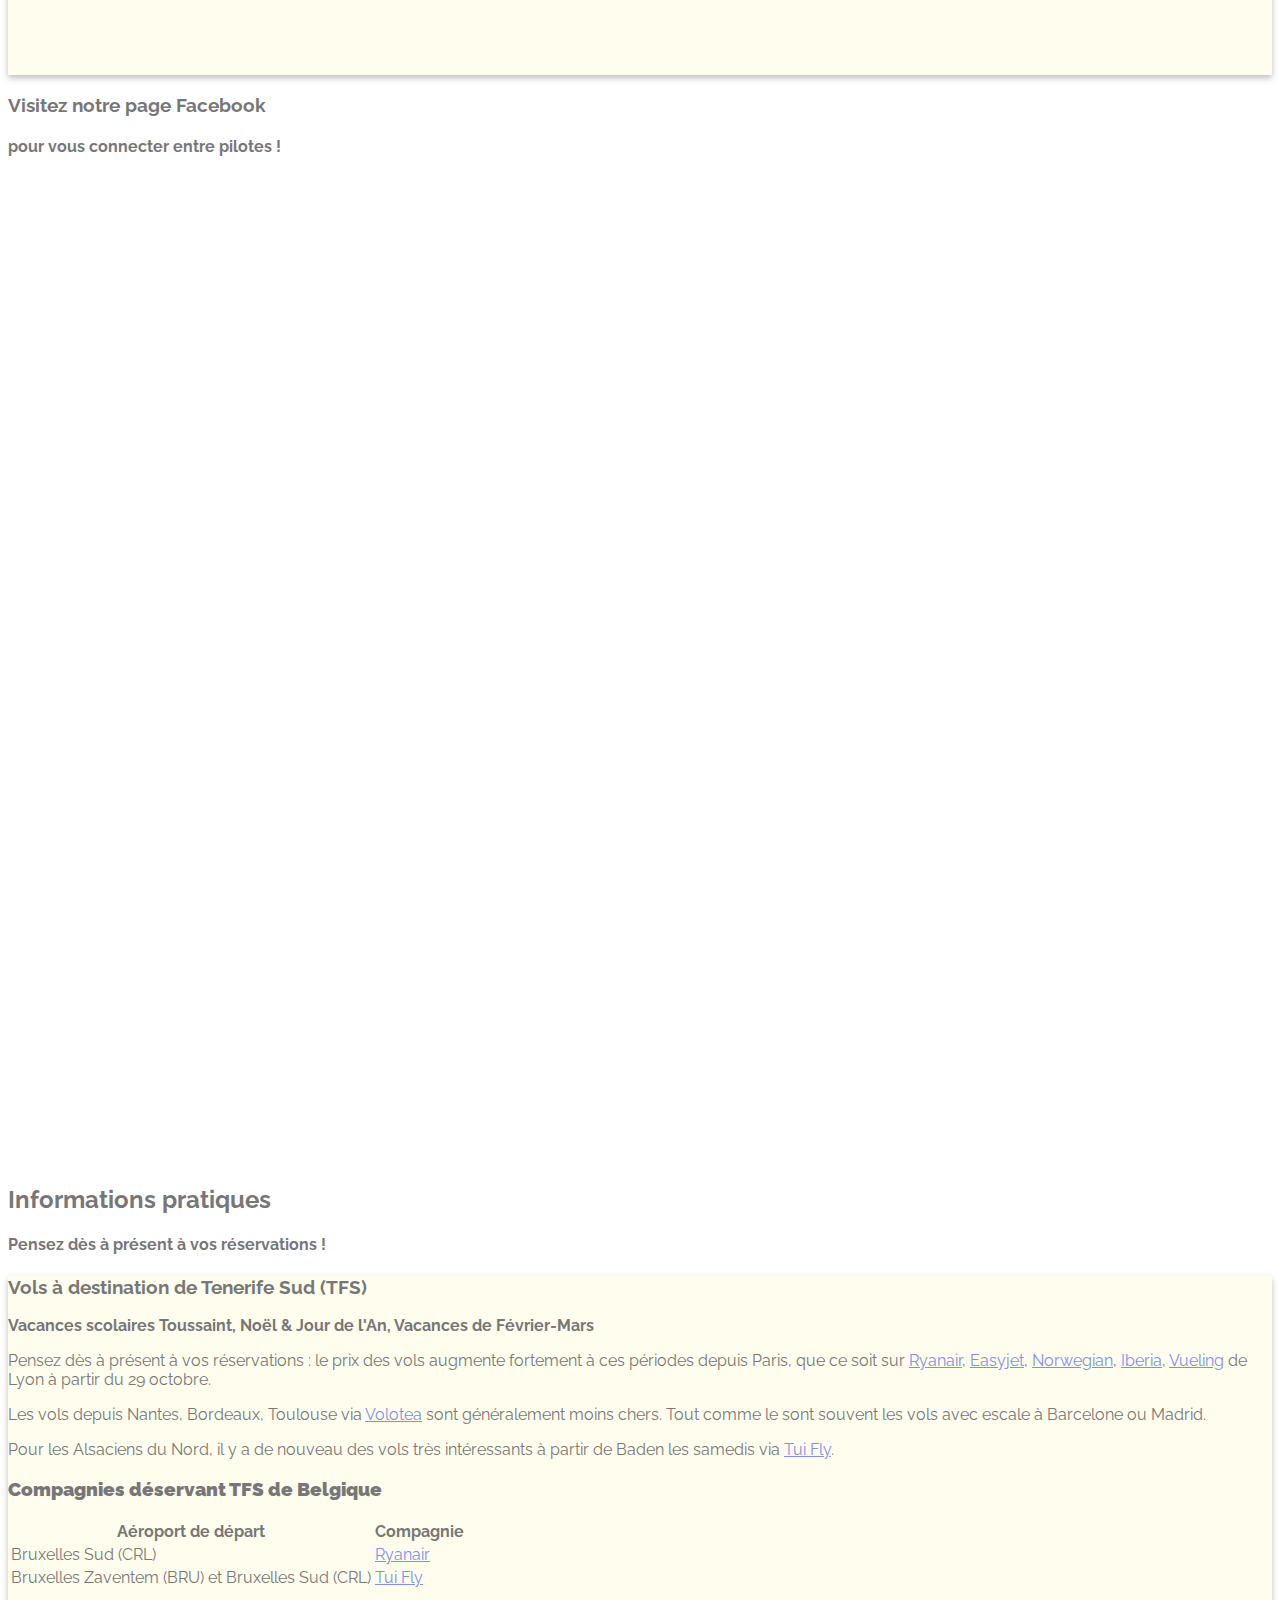
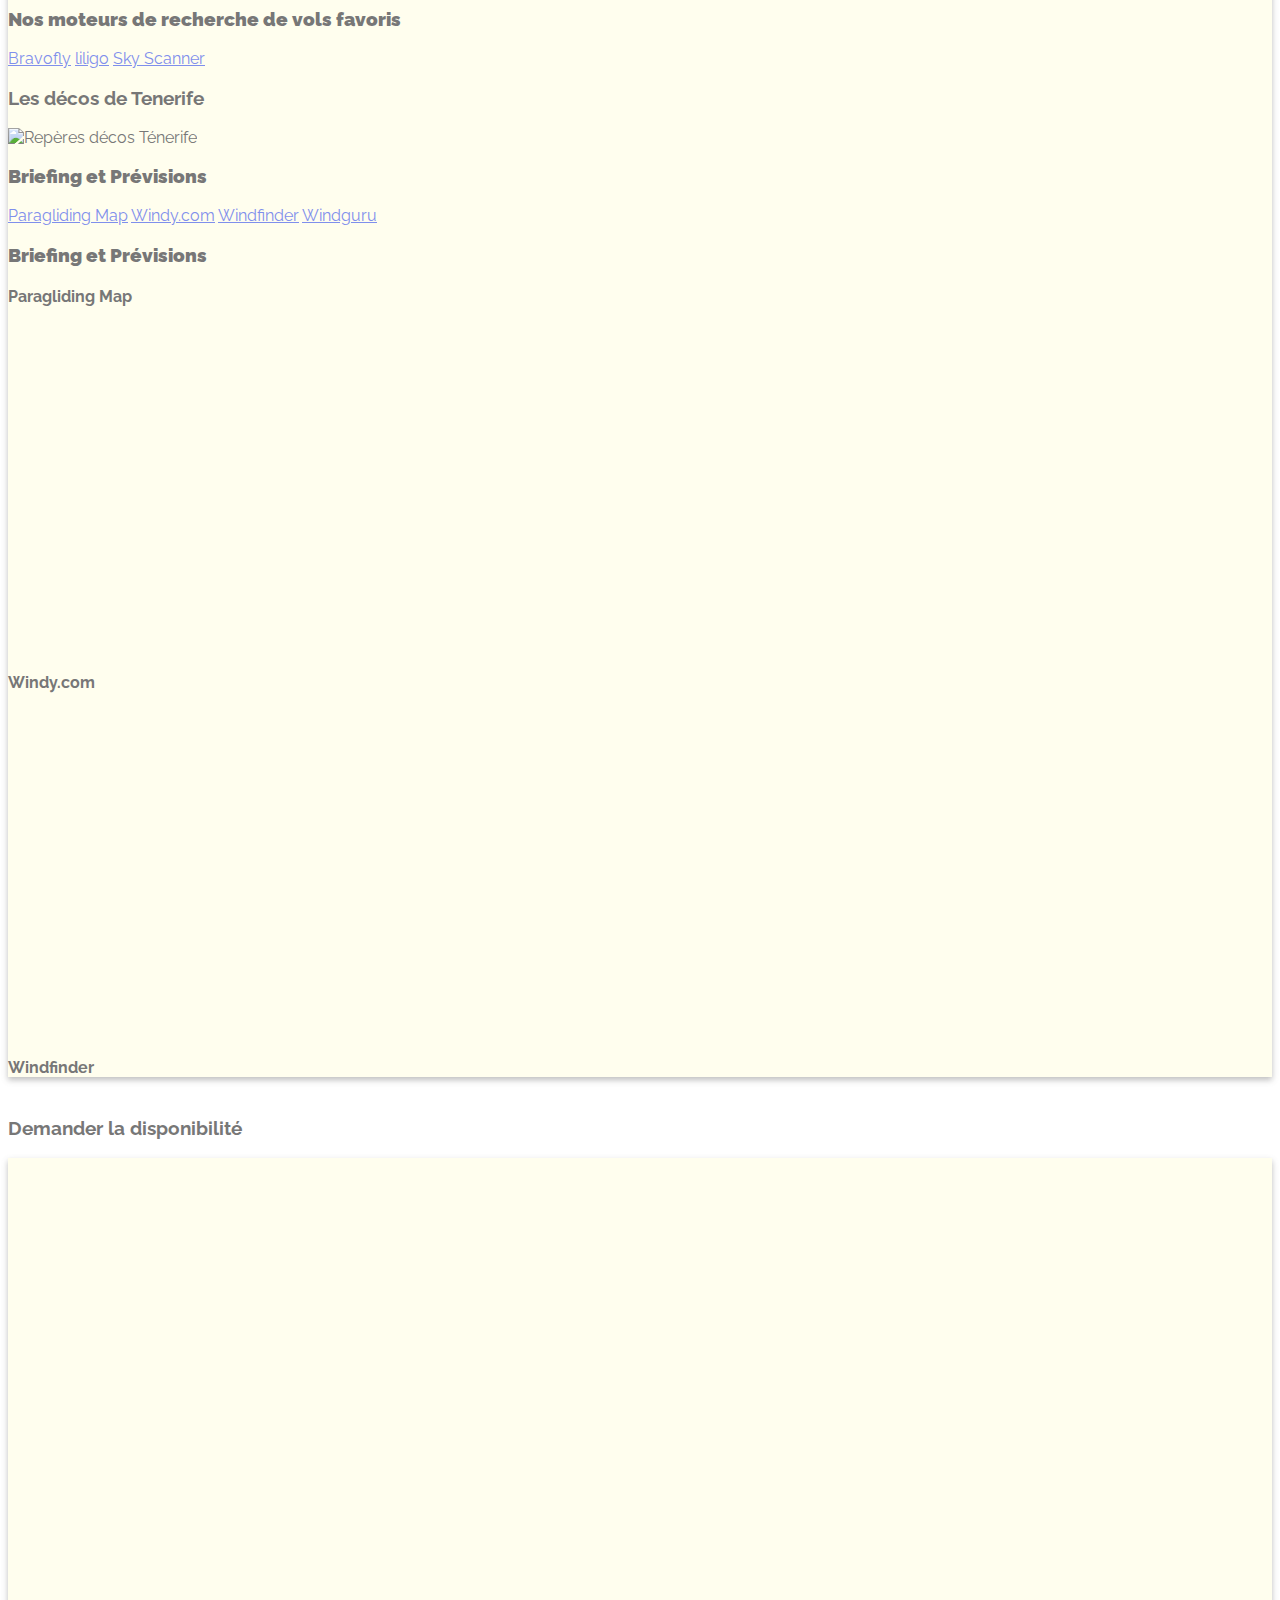
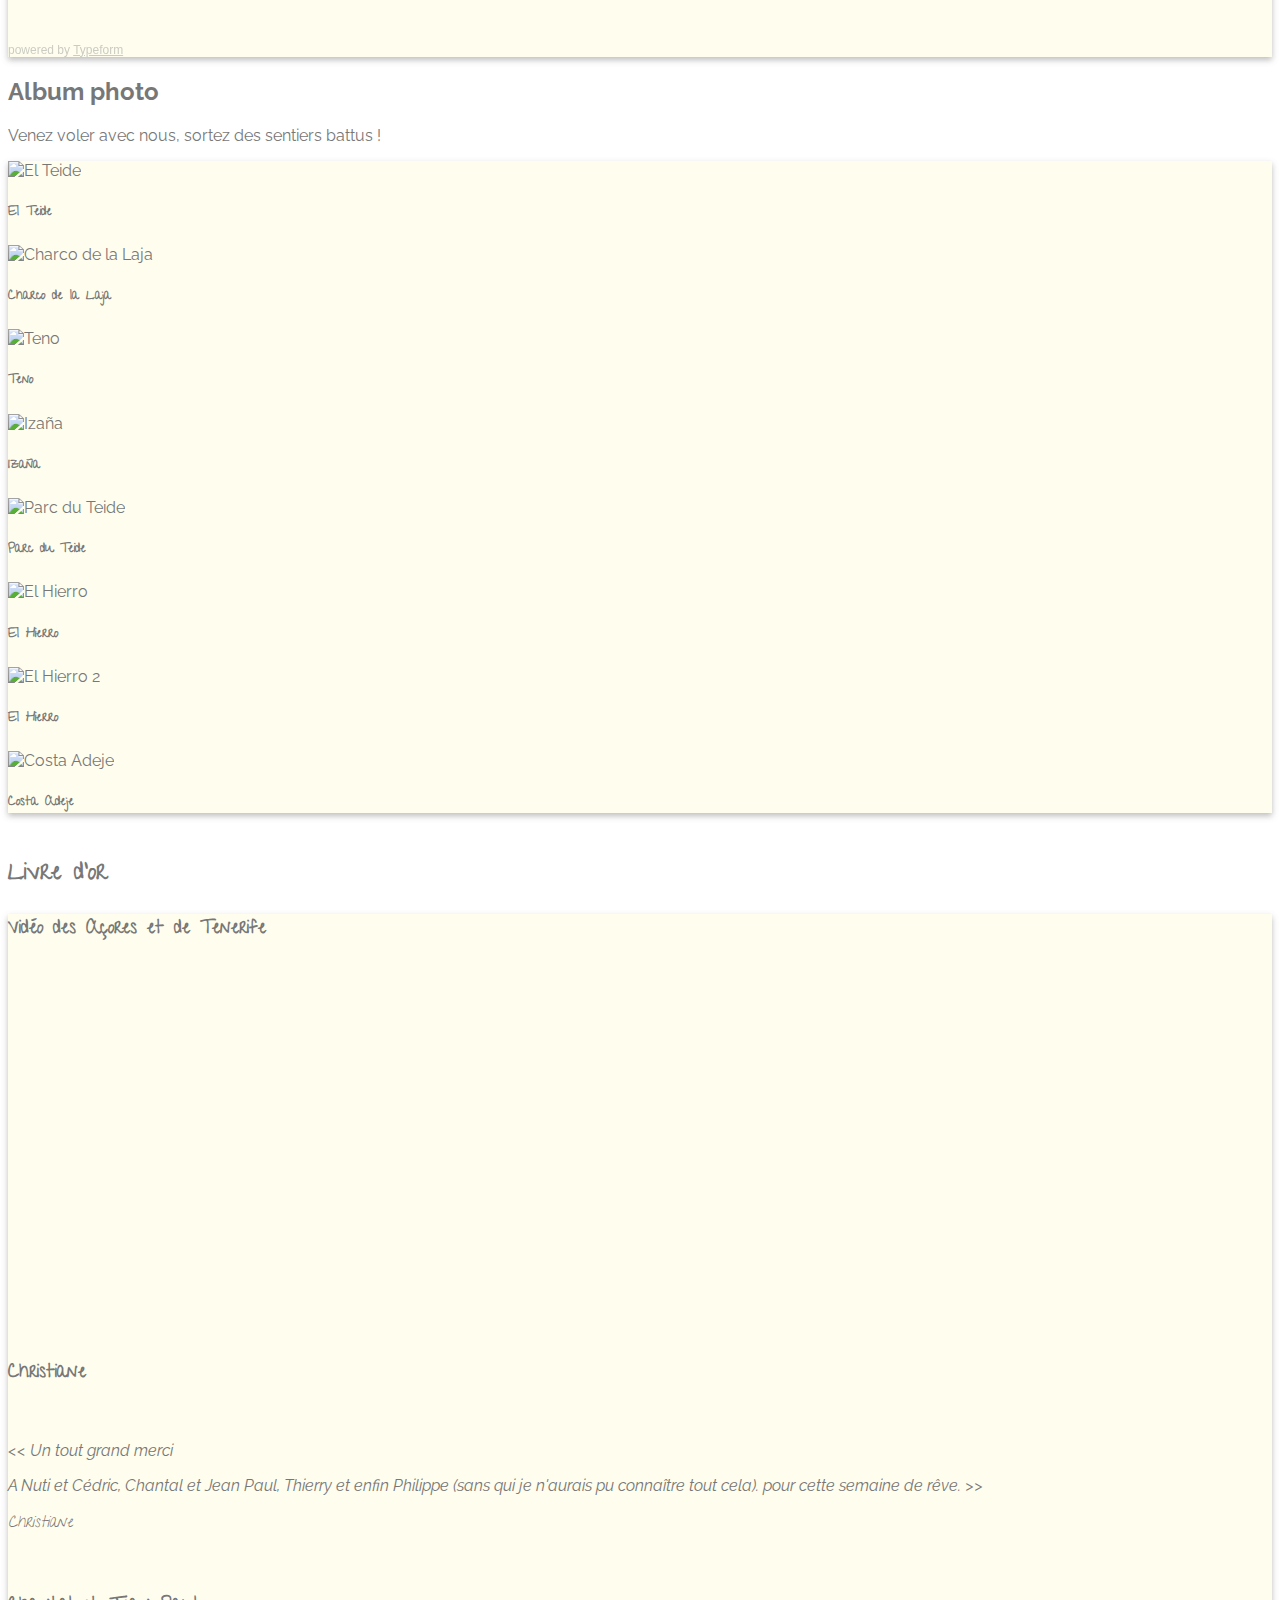
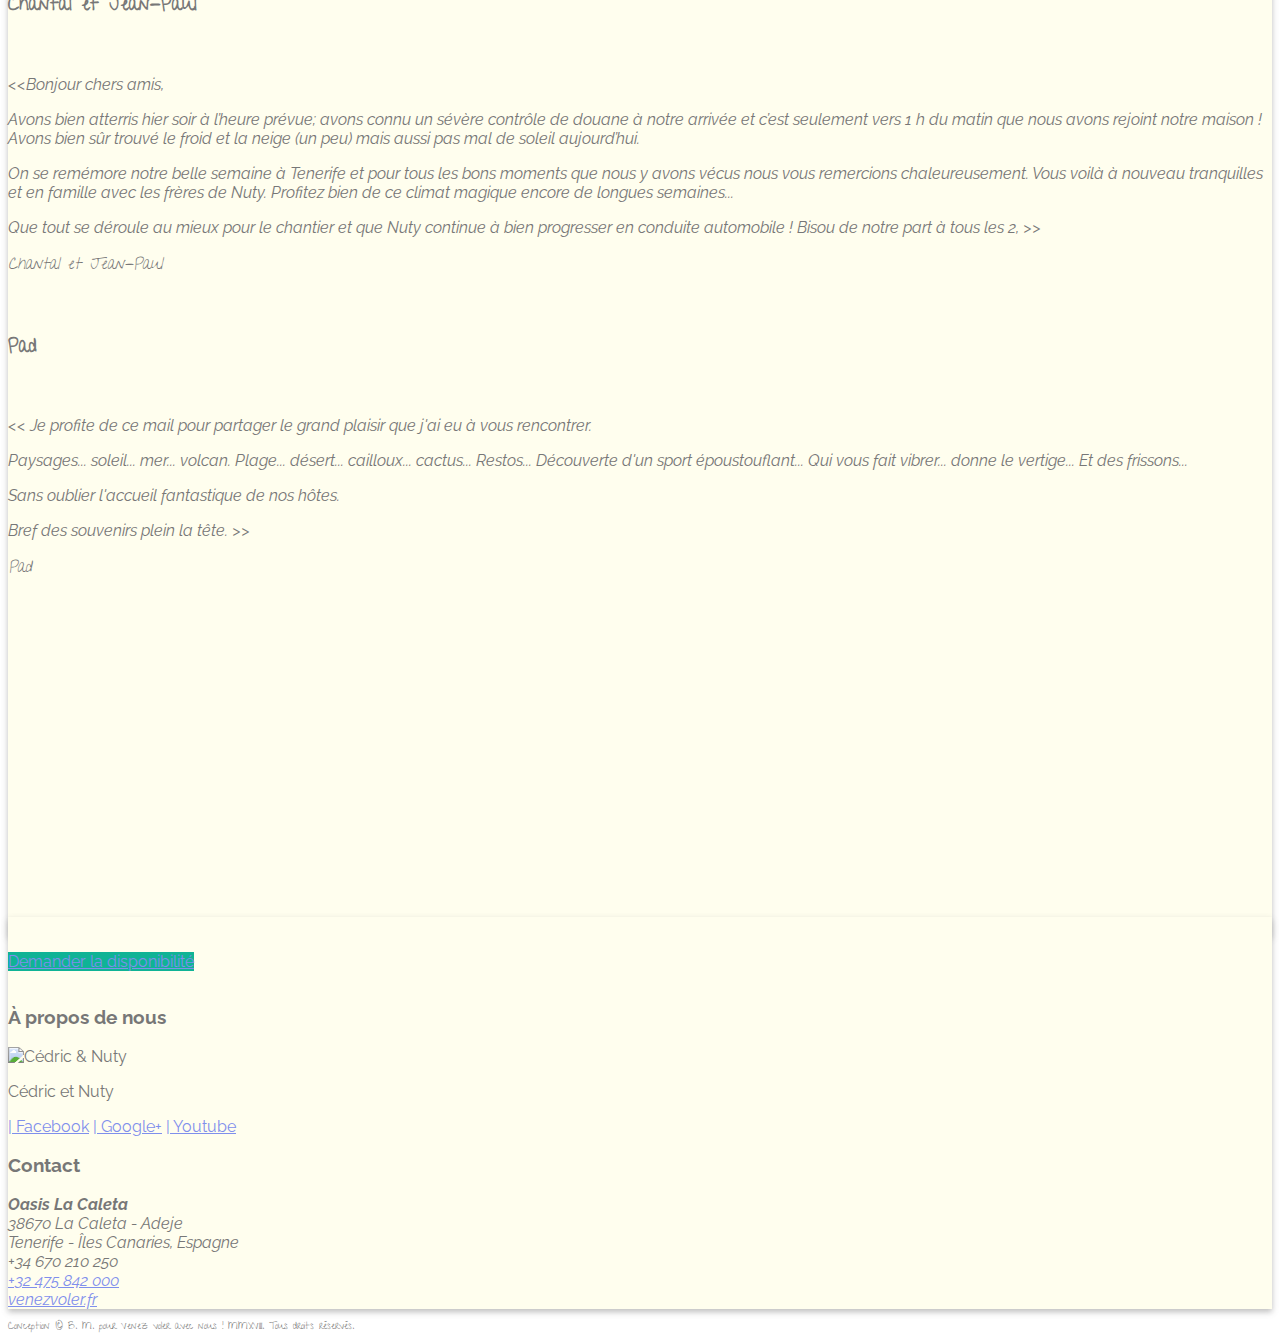
==== commit e0e78265: "Fix Windfinder embedded script, Add responsive ad banner" ====
--- a/index.html
+++ b/index.html
@@ -27,18 +27,18 @@
   <title>Venez voler avec nous ! Parapente à Tenerife et Îles Canaries</title>
   <script>
     (function(i, s, o, g, r, a, m) {
-      i['GoogleAnalyticsObject'] = r;
-      i[r] = i[r] || function() {
-        (i[r].q = i[r].q || []).push(arguments)
-      }, i[r].l = 1 * new Date();
-      a = s.createElement(o),
-        m = s.getElementsByTagName(o)[0];
-      a.async = 1;
-      a.src = g;
-      m.parentNode.insertBefore(a, m)
-    })(window, document, 'script', 'https://www.google-analytics.com/analytics.js', 'ga');
-    ga('create', 'UA-106393561-1', 'auto');
-    ga('send', 'pageview');
+    i['GoogleAnalyticsObject'] = r;
+    i[r] = i[r] || function() {
+      (i[r].q = i[r].q || []).push(arguments)
+    }, i[r].l = 1 * new Date();
+    a = s.createElement(o),
+    m = s.getElementsByTagName(o)[0];
+    a.async = 1;
+    a.src = g;
+    m.parentNode.insertBefore(a, m)
+  })(window, document, 'script', 'https://www.google-analytics.com/analytics.js', 'ga');
+  ga('create', 'UA-106393561-1', 'auto');
+  ga('send', 'pageview');
   </script>
   <!-- Bootstrap -->
   <link rel="stylesheet" href="css/bootstrap.min.css">
@@ -53,33 +53,34 @@
     <div class="container-fluid">
       <!-- Brand and toggle get grouped for better mobile display -->
       <div class="navbar-header"><a class="navbar-brand" href="https://venezvoler.fr" style="font-size: 20px; font-family: 'Give You Glory', cursive; text-shadow: 3px 3px 3px #aaa;">Venez voler avec nous <i class="fa fa-send-o" aria-hidden="true"></i></a>
-        <button type="button" class="navbar-toggle" data-toggle="collapse" data-target="#myDefaultNavbar1-collapse" aria-expanded="false"><span class="sr-only">Toggle navigation</span><span class="icon-bar"></span><span class="icon-bar"></span><span class="icon-bar"></span>
-              </button>
+        <button type="button" class="navbar-toggle" data-toggle="collapse" data-target="#myDefaultNavbar1-collapse" aria-expanded="false"><span class="sr-only">Toggle navigation</span><span class="icon-bar"></span><span class="icon-bar"></span><span
+            class="icon-bar"></span>
+        </button>
       </div>
       <!-- Collect the nav links, forms, and other content for toggling -->
       <div class="collapse navbar-collapse" id="myDefaultNavbar1-collapse">
         <ul class="nav navbar-nav navbar-left">
-          <li class="active"><a href="#presentation"><i class="fa fa-lemon-o" aria-hidden="true"></i> Présentation</a>
-          </li>
-          <li><a href="#infos"><i class="fa fa-info-circle" aria-hidden="true"></i> Infos</a>
-          </li>
-          <li><a href="#dispos"><i class="fa fa-calendar" aria-hidden="true"></i> Disponibilité</a>
-          </li>
-          <li><a href="#album"><i class="fa fa-picture-o" aria-hidden="true"></i> Album</a>
-          </li>
-          <li><a href="#livre"><i class="fa fa-bookmark-o" aria-hidden="true"></i> Livre d&#x27;or</a>
-          </li>
-          <li><a href="#contact"><i class="fa fa-address-card" aria-hidden="true"></i> Contact</a>
+          <li class="active"><a href="#presentation"><i class="fa fa-fw fa-lemon-o" aria-hidden="true"></i> Présentation</a>
+          </li>
+          <li><a href="#infos"><i class="fa fa-fw fa-info-circle" aria-hidden="true"></i> Infos</a>
+          </li>
+          <li><a href="#dispos"><i class="fa fa-fw fa-calendar" aria-hidden="true"></i> Disponibilité</a>
+          </li>
+          <li><a href="#album"><i class="fa fa-fw fa-picture-o" aria-hidden="true"></i> Album</a>
+          </li>
+          <li><a href="#livre"><i class="fa fa-fw fa-bookmark-o" aria-hidden="true"></i> Livre d&#x27;or</a>
+          </li>
+          <li><a href="#contact"><i class="fa fa-fw fa-address-card" aria-hidden="true"></i> Contact</a>
           </li>
         </ul>
         <ul class="nav navbar-nav navbar-right">
-          <li><a href="https://www.facebook.com/venezvoler.be/" role="button" target="_blank"><i class="fa fa-facebook-square" aria-hidden="true"></i> Facebook</a>
-          </li>
-          <li><a href="https://plus.google.com/102584376349875566325" role="button" target="_blank"><i class="fa fa-google-plus-square" aria-hidden="true"></i> Google+</a>
-          </li>
-          <li><a href="https://api.whatsapp.com/send?phone=32475842000" role="button" target="_blank"><i class="fa fa-whatsapp" aria-hidden="true"></i> WhatsApp</a>
-          </li>
-          <li><a href="https://www.youtube.com/channel/UCn1PsY57GnNeIG8jX173ecg" role="button" target="_blank"><i class="fa fa-youtube-square" aria-hidden="true"></i> Youtube</a>
+          <li><a href="https://www.facebook.com/venezvoler.be/" role="button" target="_blank"><i class="fa fa-fw fa-lg fa-facebook-square" aria-hidden="true"></i> Facebook</a>
+          </li>
+          <li><a href="https://plus.google.com/102584376349875566325" role="button" target="_blank"><i class="fa fa-fw fa-lg fa-fw fa-google-plus-square" aria-hidden="true"></i> Google+</a>
+          </li>
+          <li><a href="https://api.whatsapp.com/send?phone=32475842000" role="button" target="_blank"><i class="fa fa-fw fa-lg fa-whatsapp" aria-hidden="true"></i> WhatsApp</a>
+          </li>
+          <li><a href="https://www.youtube.com/channel/UCn1PsY57GnNeIG8jX173ecg" role="button" target="_blank"><i class="fa fa-fw fa-lg fa-youtube-square" aria-hidden="true"></i> Youtube</a>
           </li>
         </ul>
       </div>
@@ -87,9 +88,7 @@
     </div>
     <!-- /.container-fluid -->
   </nav>
-  <!--
-<div class="parallax1"></div>
--->
+  <!-- <div class="parallax1"></div> -->
   <section>
     <div class="container" id="presentation">
       <div class="jumbotron text-center">
@@ -169,11 +168,11 @@
           </div>
           <!-- Controls -->
           <a class="left carousel-control" href="#carousel-teaser" data-slide="prev">
-        <span class="glyphicon glyphicon-chevron-left"></span>
-      </a>
+            <span class="glyphicon glyphicon-chevron-left"></span>
+          </a>
           <a class="right carousel-control" href="#carousel-teaser" data-slide="next">
-        <span class="glyphicon glyphicon-chevron-right"></span>
-      </a>
+            <span class="glyphicon glyphicon-chevron-right"></span>
+          </a>
         </div>
         <div class="text-center">
           <h3>Navette aéroport et décos, hébergement pour des groupes de 3 à 6 parapentistes, du 9 Septembre 2018 au 15 Avril 2019.</h3>
@@ -181,16 +180,24 @@
           <p>Consultez nos sections ci-dessous pour des informations pratiques, les prévisions Paragliding Map, Windfinder &amp; Windguru et bien plus encore !</p>
         </div>
       </div>
+    </div>
 
+  </section>
+  <section id="#pubs">
+    <div class="container text-center">
+      <script async src="//pagead2.googlesyndication.com/pagead/js/adsbygoogle.js"></script>
+      <!-- Venez voler avec nous !-->
+      <ins class="adsbygoogle" style="display:block" data-ad-client="ca-pub-1400641140650784" data-ad-slot="4709799494" data-ad-format="auto" data-full-width-responsive="true"></ins>
+      <script>
+        (adsbygoogle = window.adsbygoogle || []).push({});
+      </script><br>
     </div>
   </section>
   <section>
     <div class="container">
       <div class="well">
         <h2 class="text-center"><i class="fa fa-home"></i> Le camp de base</h2>
-        <p class="text-center">Vu sur <a href="http://www.parapentiste.info/forum/le-coin-des-pro/excellente-formule-pour-petit-groupe-avec-ou-sans-leur-moniteur-t48998.0.html" target="new">le chant du vario</a>
-          <!-- et <a href="https://sportihome.com/location-vacances/593a7b6ca20dbf4a58040dae"
-            target="new"> sportihome</a>-->!</p>
+        <p class="text-center">Vu sur <a href="http://www.parapentiste.info/forum/le-coin-des-pro/excellente-formule-pour-petit-groupe-avec-ou-sans-leur-moniteur-t48998.0.html" target="new">le chant du vario</a></p>
         <div id="mycarousel1" class="carousel slide" data-ride="carousel">
           <!-- Indicators -->
           <ol class="carousel-indicators">
@@ -256,11 +263,11 @@
           </div>
           <!-- Controls -->
           <a class="left carousel-control" href="#mycarousel1" role="button" data-slide="prev">
-          <span class="glyphicon glyphicon-chevron-left" aria-hidden="true"></span>
-          <span class="sr-only">Previous</span></a>
+            <span class="glyphicon glyphicon-chevron-left" aria-hidden="true"></span>
+            <span class="sr-only">Previous</span></a>
           <a class="right carousel-control" href="#mycarousel1" role="button" data-slide="next">
-          <span class="glyphicon glyphicon-chevron-right" aria-hidden="true"></span>
-          <span class="sr-only">Next</span></a>
+            <span class="glyphicon glyphicon-chevron-right" aria-hidden="true"></span>
+            <span class="sr-only">Next</span></a>
         </div>
         <br>
         <div class="row">
@@ -268,9 +275,7 @@
             <div class="media">
               <div class="media-body">
                 <h2 class="media-heading text-center"><i class="fa fa-bus"></i> Navette</h2>
-                <p class="text-justify">Après analyse de la météo, suivant les expériences passées, le niveau de pilotage du groupe, les spots encore à découvrir, les prévisions des jours suivants, afin d'optimiser un circuit découverte de l'île,
-                  nous vous emmenons aux meilleurs
-                  décos du jour au meilleur moment.</p>
+                <p class="text-justify">Après analyse de la météo, suivant les expériences passées, le niveau de pilotage du groupe, les spots encore à découvrir, les prévisions des jours suivants, afin d'optimiser un circuit découverte de l'île, nous vous emmenons aux meilleurs décos du jour au meilleur moment.</p>
               </div>
             </div>
           </div>
@@ -284,8 +289,8 @@
             </div>
           </div>
           <!--<div class="col-sm-6 col-md-4">
-            <div class="media">
-              <div class="media-body">
+                <div class="media">
+                <div class="media-body">
                 <h2 class="media-heading text-center"><i class="fa fa-cutlery" aria-hidden="true"></i> Repas</h2>
                 <p class="text-justify"> Repas inclus, boissons non-comprises. Restaurant un jour sur deux.</p>
               </div>
@@ -305,8 +310,7 @@
           <h3> Carte <i class="fa fa-map-o" aria-hidden="true"></i></h3>
           <br>
           <div class="embed-responsive embed-responsive-16by9 img-thumbnail">
-            <iframe src="https://www.google.com/maps/embed?pb=!1m18!1m12!1m3!1d819947.4981822877!2d-17.33413764483478!3d28.102776958757648!2m3!1f0!2f0!3f0!3m2!1i1024!2i768!4f13.1!3m3!1m2!1s0xc6a90ce56b6d369%3A0x3aa4bdfe38bd5971!2sOasis+La+Caleta!5e1!3m2!1sfr!2ses!4v1506895082730"
-              style="border:0" allowfullscreen></iframe>
+            <iframe src="https://www.google.com/maps/embed?pb=!1m18!1m12!1m3!1d819947.4981822877!2d-17.33413764483478!3d28.102776958757648!2m3!1f0!2f0!3f0!3m2!1i1024!2i768!4f13.1!3m3!1m2!1s0xc6a90ce56b6d369%3A0x3aa4bdfe38bd5971!2sOasis+La+Caleta!5e1!3m2!1sfr!2ses!4v1506895082730" style="border:0" allowfullscreen></iframe>
           </div>
         </div>
       </div>
@@ -317,12 +321,10 @@
       <h3>Visitez notre page <i class="fa fa-facebook-square"></i> Facebook</h3>
       <h4>pour vous connecter entre pilotes !</h4>
       <div class="center-block visible-xs-inline-block">
-        <iframe src="https://www.facebook.com/plugins/page.php?href=https%3A%2F%2Fwww.facebook.com%2Fvenezvoler.be%2F&tabs=timeline%2Cevents&width=290&height=480&small_header=false&adapt_container_width=true&hide_cover=false&show_facepile=true&appId" width="290"
-          height="480" style="border:none;overflow:hidden"></iframe>
+        <iframe src="https://www.facebook.com/plugins/page.php?href=https%3A%2F%2Fwww.facebook.com%2Fvenezvoler.be%2F&tabs=timeline%2Cevents&width=290&height=480&small_header=false&adapt_container_width=true&hide_cover=false&show_facepile=true&appId" width="290" height="480" style="border:none;overflow:hidden"></iframe>
       </div>
       <div class="center-block hidden-xs">
-        <iframe src="https://www.facebook.com/plugins/page.php?href=https%3A%2F%2Fwww.facebook.com%2Fvenezvoler.be%2F&tabs=timeline%2Cevents%2Cmessages&width=500&height=500&small_header=false&adapt_container_width=true&hide_cover=false&show_facepile=true&appId"
-          width="500" height="500" style="border:none;overflow:hidden"></iframe>
+        <iframe src="https://www.facebook.com/plugins/page.php?href=https%3A%2F%2Fwww.facebook.com%2Fvenezvoler.be%2F&tabs=timeline%2Cevents%2Cmessages&width=500&height=500&small_header=false&adapt_container_width=true&hide_cover=false&show_facepile=true&appId" width="500" height="500" style="border:none;overflow:hidden"></iframe>
       </div>
     </div>
   </section>
@@ -333,8 +335,7 @@
       <div class="well text-center">
         <h3><i class="fa fa-plane" aria-hidden="true"></i> Vols à destination de Tenerife Sud (TFS)</h3>
         <p><strong>Vacances scolaires Toussaint, Noël &amp; Jour de l'An, Vacances de Février-Mars</strong></p>
-        <p class="text-justify"> Pensez dès à présent à vos réservations : le prix des vols augmente fortement à ces périodes depuis Paris, que ce soit sur <a href="https://www.ryanair.com/fr/fr/" target="new">Ryanair</a>, <a href="https://www.easyjet.com/fr/" target="new">Easyjet</a>,
-          <a href="https://www.norwegian.com/fr/" target="new">Norwegian</a>, <a href="https://www.iberia.com/">Iberia</a>, <a href="https://www.vueling.com/fr/" target="new">Vueling</a> de Lyon à partir du 29 octobre.</p>
+        <p class="text-justify"> Pensez dès à présent à vos réservations : le prix des vols augmente fortement à ces périodes depuis Paris, que ce soit sur <a href="https://www.ryanair.com/fr/fr/" target="new">Ryanair</a>, <a href="https://www.easyjet.com/fr/" target="new">Easyjet</a>, <a href="https://www.norwegian.com/fr/" target="new">Norwegian</a>, <a href="https://www.iberia.com/">Iberia</a>, <a href="https://www.vueling.com/fr/" target="new">Vueling</a> de Lyon à partir du 29 octobre.</p>
         <p class="text-justify">Les vols depuis Nantes, Bordeaux, Toulouse via <a href="https://www.volotea.com/fr/" target="new">Volotea</a> sont généralement moins chers. Tout comme le sont souvent les vols avec escale à Barcelone ou Madrid.</p>
         <p class="text-justify">Pour les Alsaciens du Nord, il y a de nouveau des vols très intéressants à partir de Baden les samedis via <a href="https://www.tuifly.be/fr/" target="new">Tui Fly</a>.</p>
         <div class="panel panel-default">
@@ -394,28 +395,30 @@
               <iframe class="briefing" src="https://embed.windy.com/embed2.html?lat=28.408&lon=-16.584&zoom=8&level=surface&overlay=wind&menu=&message=&marker=&forecast=12&calendar=now&location=coordinates&type=map&actualGrid=&metricWind=km%2Fh&metricTemp=%C2%B0C"></iframe>
             </div>
           </div>
-          <div class="center-block">
-            <h4>Windfinder</h4>
-            <script src="https://www.windfinder.com/widget/forecast/js/santa_cruz_tenerife?unit_wave=m&unit_rain=mm&unit_temperature=c&unit_wind=kmh&columns=2&days=2&show_day=0"></script><noscript><a rel="nofollow" href="https://www.windfinder.com/forecast/santa_cruz_tenerife?utm_source=forecast&utm_medium=web&utm_campaign=homepageweather&utm_content=noscript-forecast">Prévision de vent pour Santa Cruz, Tenerife</a> fournie par <a rel="nofollow" href="https://www.windfinder.com?utm_source=forecast&utm_medium=web&utm_campaign=homepageweather&utm_content=noscript-logo">windfinder.com</a></noscript>
+          <div class="center-block" id="windfinder">
+            <h4 class="text-center">Windfinder</h4>
+            <script src="https://www.windfinder.com/widget/forecast/js/santa_cruz_tenerife?unit_wave=m&unit_rain=mm&unit_temperature=c&unit_wind=kmh&columns=2&days=2&show_day=0"></script>
+            <noscript><a rel="nofollow" href="https://www.windfinder.com/forecast/santa_cruz_tenerife?utm_source=forecast&utm_medium=web&utm_campaign=homepageweather&utm_content=noscript-forecast">Prévision de vent pour Santa Cruz, Tenerife</a>
+              fournie par <a rel="nofollow" href="https://www.windfinder.com?utm_source=forecast&utm_medium=web&utm_campaign=homepageweather&utm_content=noscript-logo">windfinder.com</a></noscript>
           </div>
         </div>
       </div>
     </div>
     <div class="container text-center" id="dispos">
       <!--<h3><i class="fa fa-euro" aria-hidden="true"></i> Budget</h3>
-      <div class="well">
-        <div class="panel panel-default">
+          <div class="well">
+          <div class="panel panel-default">
           <div class="panel-heading">
-            <h3 class="panel-title"><strong>Estimation par participant sur une base de 7 nuitées</strong></h3>
-          </div>
-          <ul class="list-group">
-            <li class="list-group-item"><span class="badge">850 €</span>3 participants</li>
-            <li class="list-group-item"><span class="badge">740 €</span>4 participants</li>
-            <li class="list-group-item"><span class="badge">600 €</span>5 participants</li>
-            <li class="list-group-item"><span class="badge">560 €</span>6 participants</li>
-          </ul>
-        </div>
-      </div>-->
+          <h3 class="panel-title"><strong>Estimation par participant sur une base de 7 nuitées</strong></h3>
+        </div>
+        <ul class="list-group">
+        <li class="list-group-item"><span class="badge">850 €</span>3 participants</li>
+        <li class="list-group-item"><span class="badge">740 €</span>4 participants</li>
+        <li class="list-group-item"><span class="badge">600 €</span>5 participants</li>
+        <li class="list-group-item"><span class="badge">560 €</span>6 participants</li>
+      </ul>
+    </div>
+  </div>-->
       <div class="text-center">
         <h3><i class="fa fa-calendar-check-o" aria-hidden="true"></i> Demander la disponibilité</h3>
         <div class="well">
@@ -502,8 +505,10 @@
               <h3 class="media-heading livredor">Chantal et Jean-Paul</h3>
               <br>
               <p class="text-justify"><em>&lt;&lt;Bonjour chers amis,</em></p>
-              <p class="text-justify"><em>Avons bien atterris hier soir à l’heure prévue; avons connu un sévère contrôle de douane à notre arrivée et c’est seulement vers 1 h du matin que nous avons rejoint notre maison ! Avons bien sûr trouvé le froid et la neige (un peu) mais aussi pas mal de soleil aujourd’hui.</em></p>
-              <p class="text-justify"><em>On se remémore notre belle semaine à Tenerife et pour tous les bons moments que nous y avons vécus nous vous remercions chaleureusement. Vous voilà à nouveau tranquilles et en famille avec les frères de Nuty. Profitez bien de ce climat magique encore de longues semaines...</em></p>
+              <p class="text-justify"><em>Avons bien atterris hier soir à l’heure prévue; avons connu un sévère contrôle de douane à notre arrivée et c’est seulement vers 1 h du matin que nous avons rejoint notre maison ! Avons bien sûr trouvé le
+                  froid et la neige (un peu) mais aussi pas mal de soleil aujourd’hui.</em></p>
+              <p class="text-justify"><em>On se remémore notre belle semaine à Tenerife et pour tous les bons moments que nous y avons vécus nous vous remercions chaleureusement. Vous voilà à nouveau tranquilles et en famille avec les frères de
+                  Nuty. Profitez bien de ce climat magique encore de longues semaines...</em></p>
               <p class="text-justify"><em>Que tout se déroule au mieux pour le chantier et que Nuty continue à bien progresser en conduite automobile ! Bisou de notre part à tous les 2, &gt;&gt;</em></p>
               <p class="text-right livredor"><em>Chantal et Jean-Paul</em></p>
             </div>
@@ -546,14 +551,14 @@
           <div class="col-lg-6">
             <h3 class="text-center"><i class="fa fa-address-book" aria-hidden="true"></i> Contact</h3>
             <address class="text-center">
-          <strong>Oasis La Caleta</strong><br>
-          38670 La Caleta - Adeje<br>
-          Tenerife - Îles Canaries, Espagne<br>
-          <abbr title="Téléphone"><i class="fa fa-phone-square" aria-hidden="true"></i></abbr> +34 670 210 250<br>
-          <abbr title="WhatsApp"><i class="fa fa-whatsapp" aria-hidden="true"></i></abbr>
-          <a role="button" class="btn btn-default btn-xs" data-toggle="tooltip" data-placement="bottom" title="Requiert WhatsApp sur votre ordinateur/mobile" href="https://api.whatsapp.com/send?phone=32475842000" target="new"> +32 475 842 000</a><br>
-          <abbr title="Site"><i class="fa fa-globe" aria-hidden="true"></i></abbr>
-          <a class="btn btn-default btn-xs" href="https://venezvoler.fr" role="button" target="_self"> venezvoler.fr</a>
+              <strong>Oasis La Caleta</strong><br>
+              38670 La Caleta - Adeje<br>
+              Tenerife - Îles Canaries, Espagne<br>
+              <abbr title="Téléphone"><i class="fa fa-phone-square" aria-hidden="true"></i></abbr> +34 670 210 250<br>
+              <abbr title="WhatsApp"><i class="fa fa-whatsapp" aria-hidden="true"></i></abbr>
+              <a role="button" class="btn btn-default btn-xs" data-toggle="tooltip" data-placement="bottom" title="Requiert WhatsApp sur votre ordinateur/mobile" href="https://api.whatsapp.com/send?phone=32475842000" target="new"> +32 475 842 000</a><br>
+              <abbr title="Site"><i class="fa fa-globe" aria-hidden="true"></i></abbr>
+              <a class="btn btn-default btn-xs" href="https://venezvoler.fr" role="button" target="_self"> venezvoler.fr</a>
             </address>
           </div>
         </div>
@@ -581,7 +586,7 @@
       "@context": [
         "http://schema.org",
         {
-          "@language": "fr-be"
+          "@language": "fr"
         }
       ],
       "image": "https://venezvoler.fr/media/La_Preciosa.jpg",
--- a/css/lacaleta.css
+++ b/css/lacaleta.css
@@ -162,6 +162,10 @@
   box-shadow: 0 3px 6px 0 rgba(176,176,176,0.82);
   background-color: #fffeee;
 }
+#windfinder {
+  max-width: 871px;
+  max-height: 471px;
+}
 /* Turn off parallax scrolling for tablets and phones. Increase/decrease the pixels if needed */
 @media only screen and (max-device-width: 1024px) {
    .parallax1,.parallax2 {
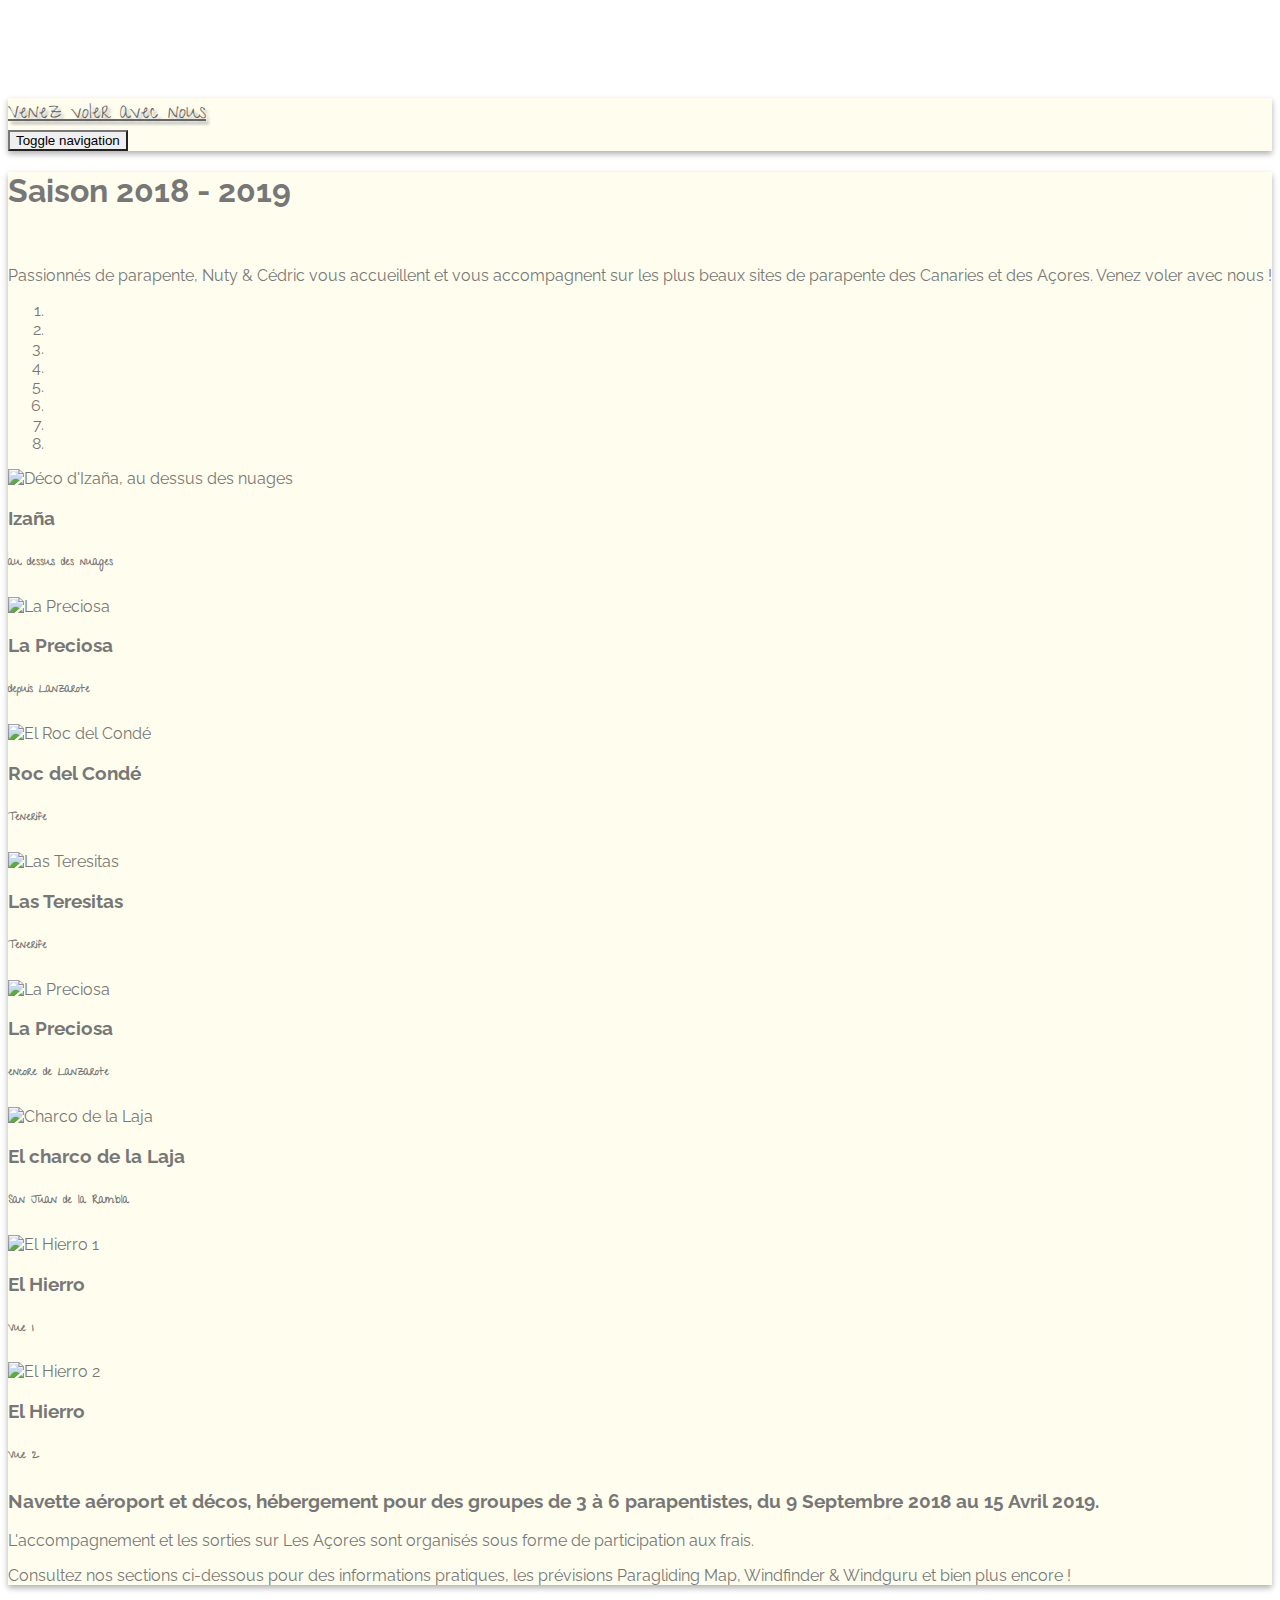
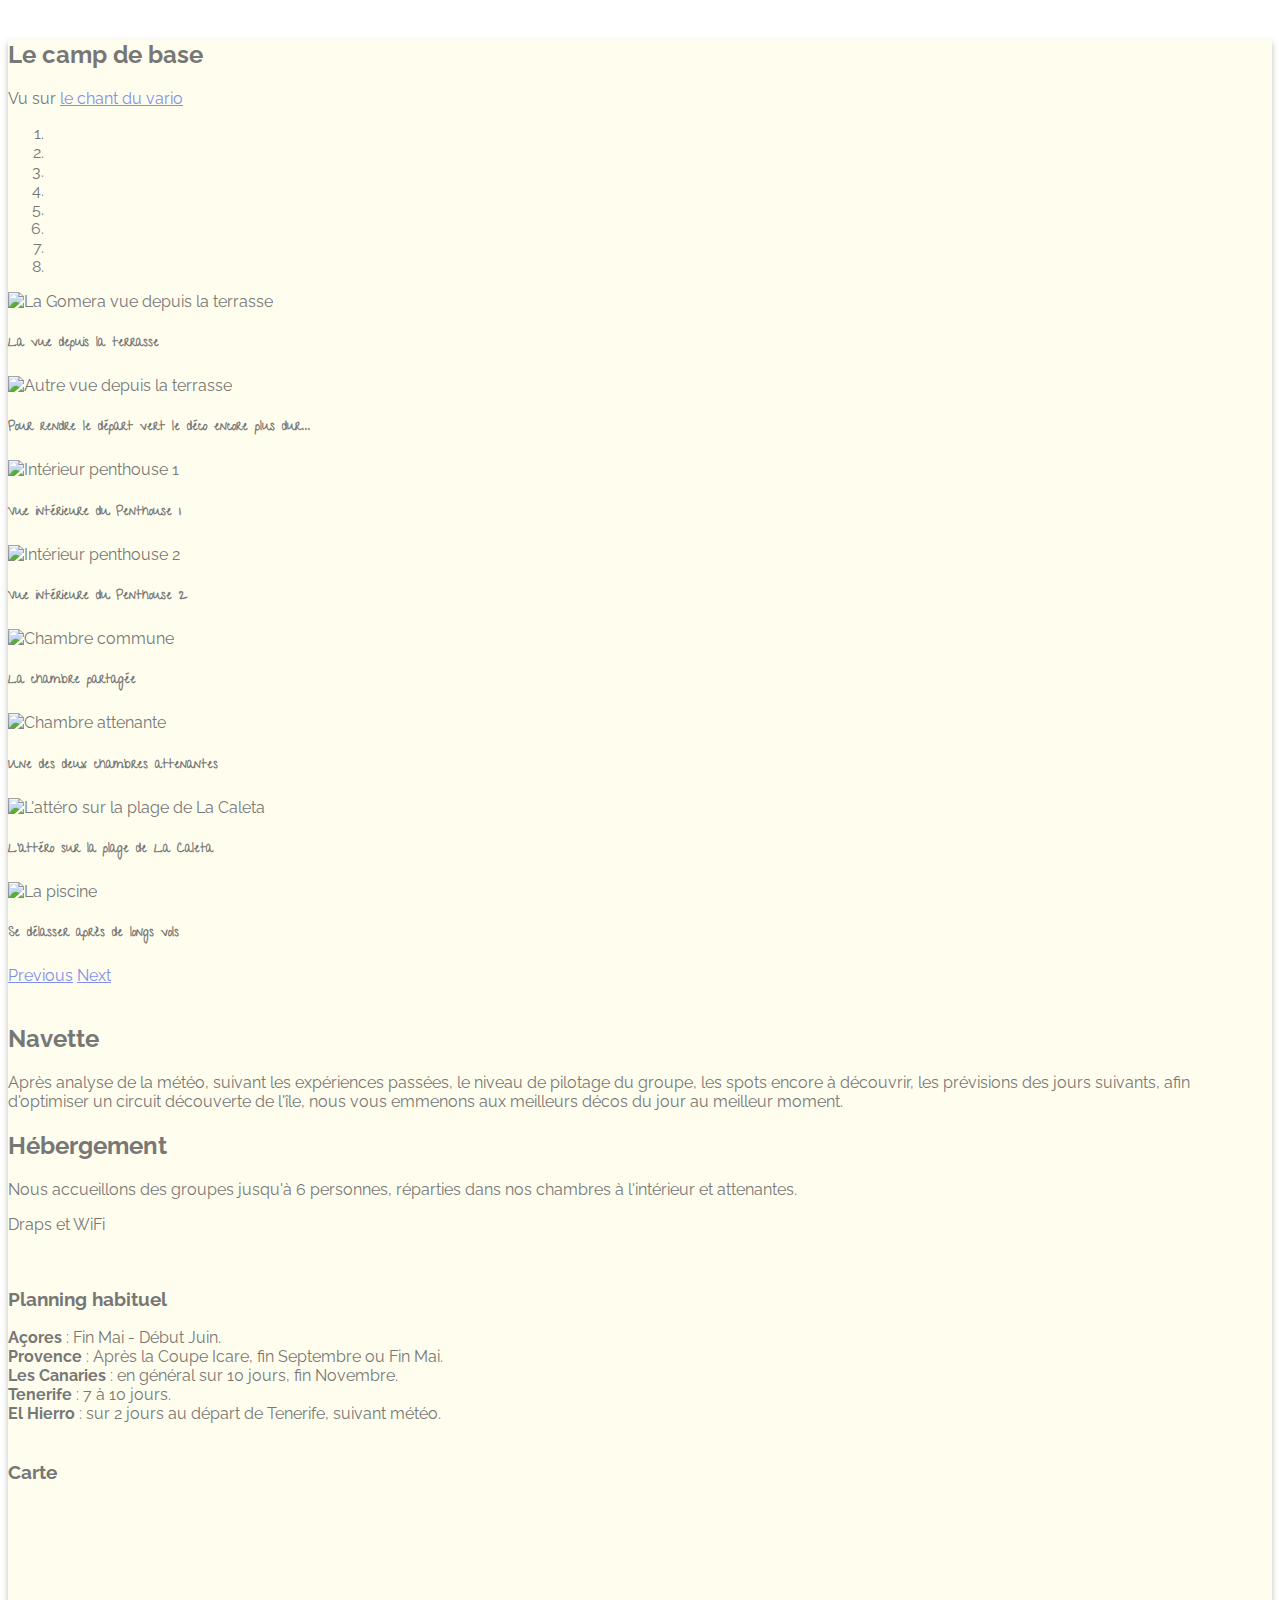
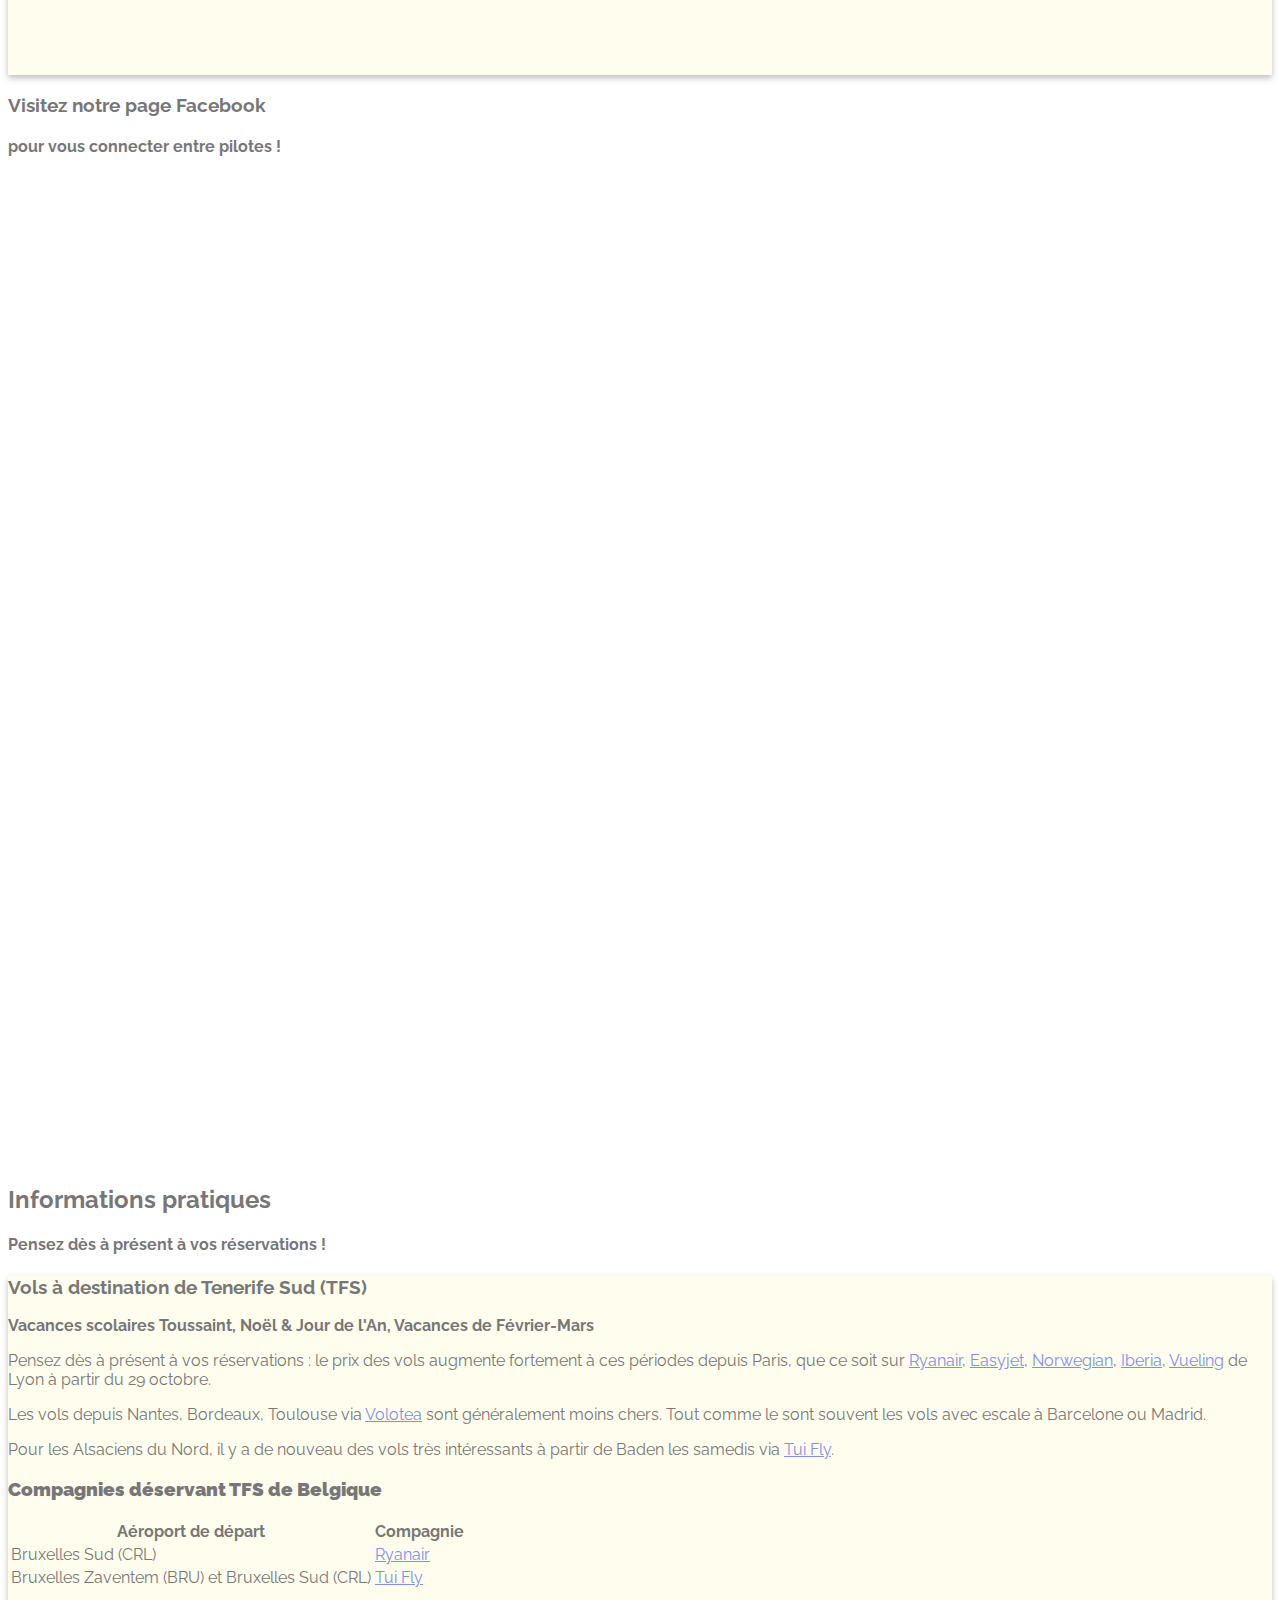
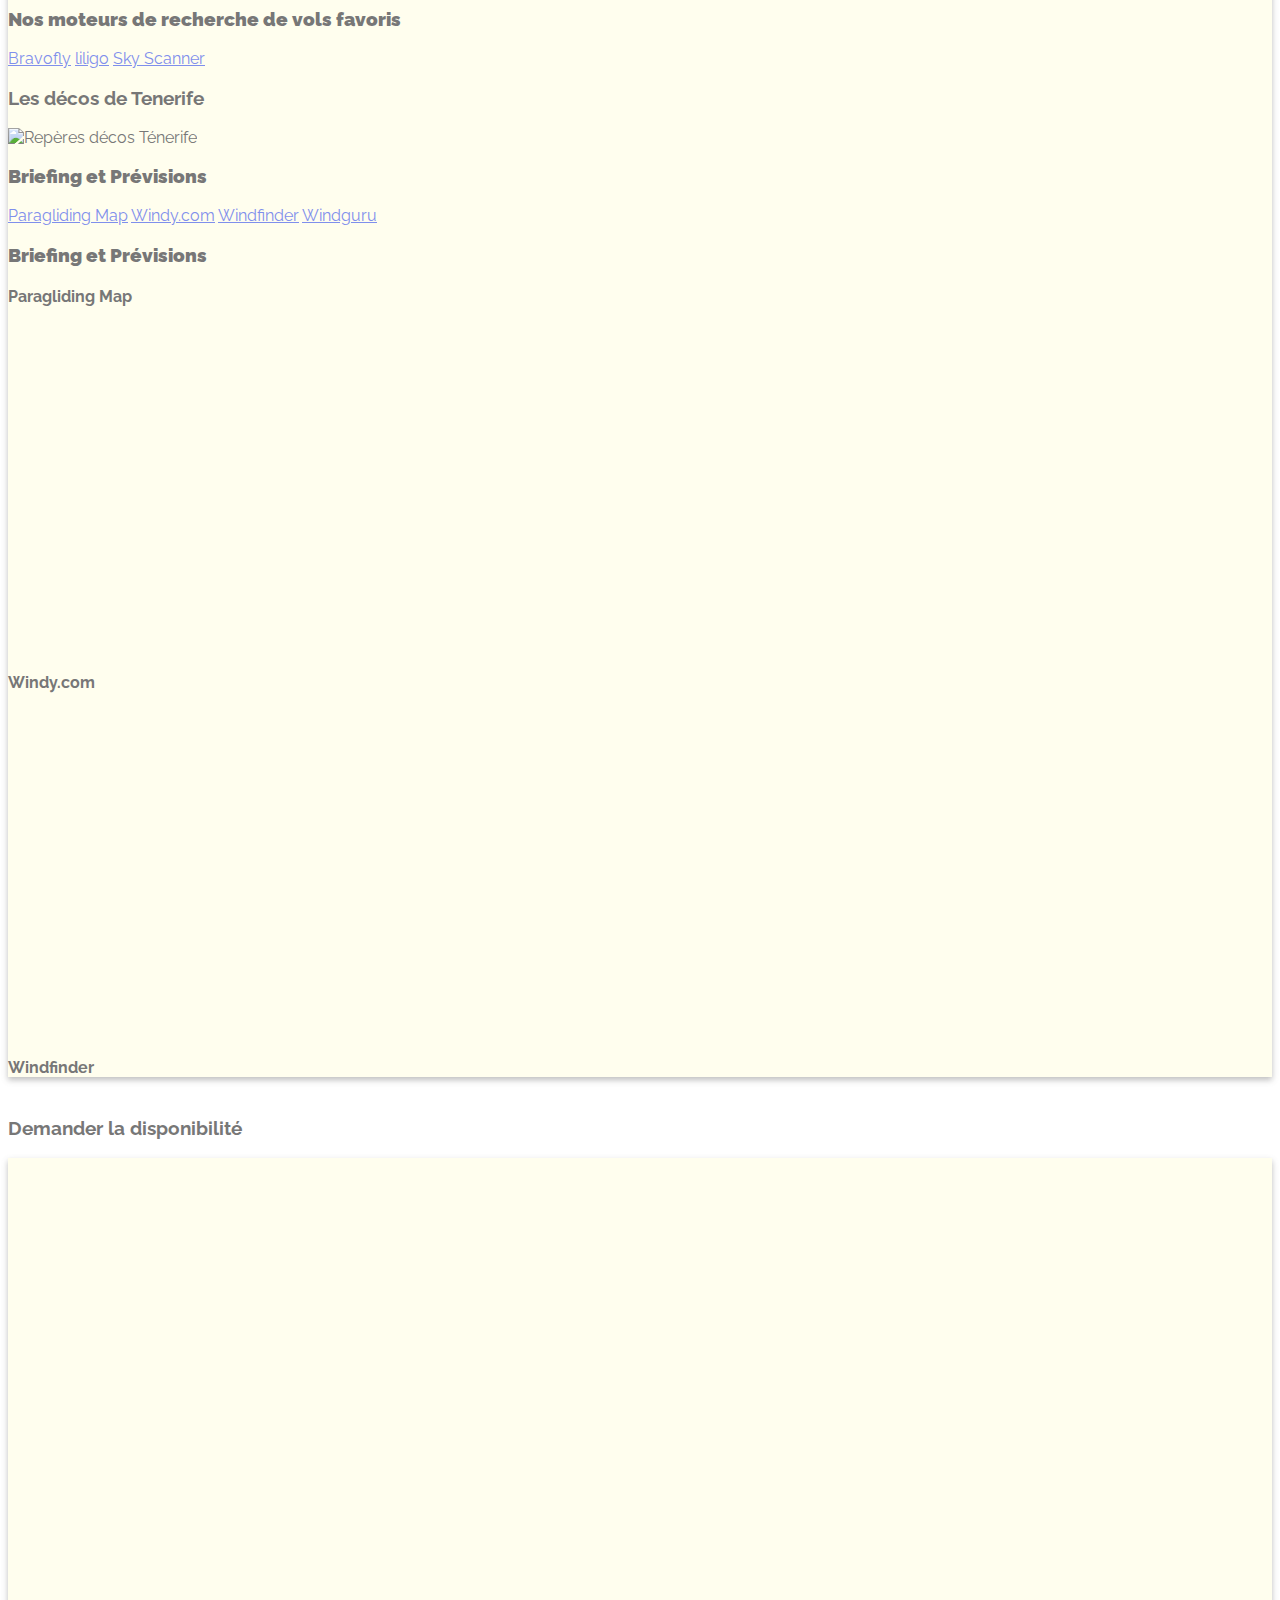
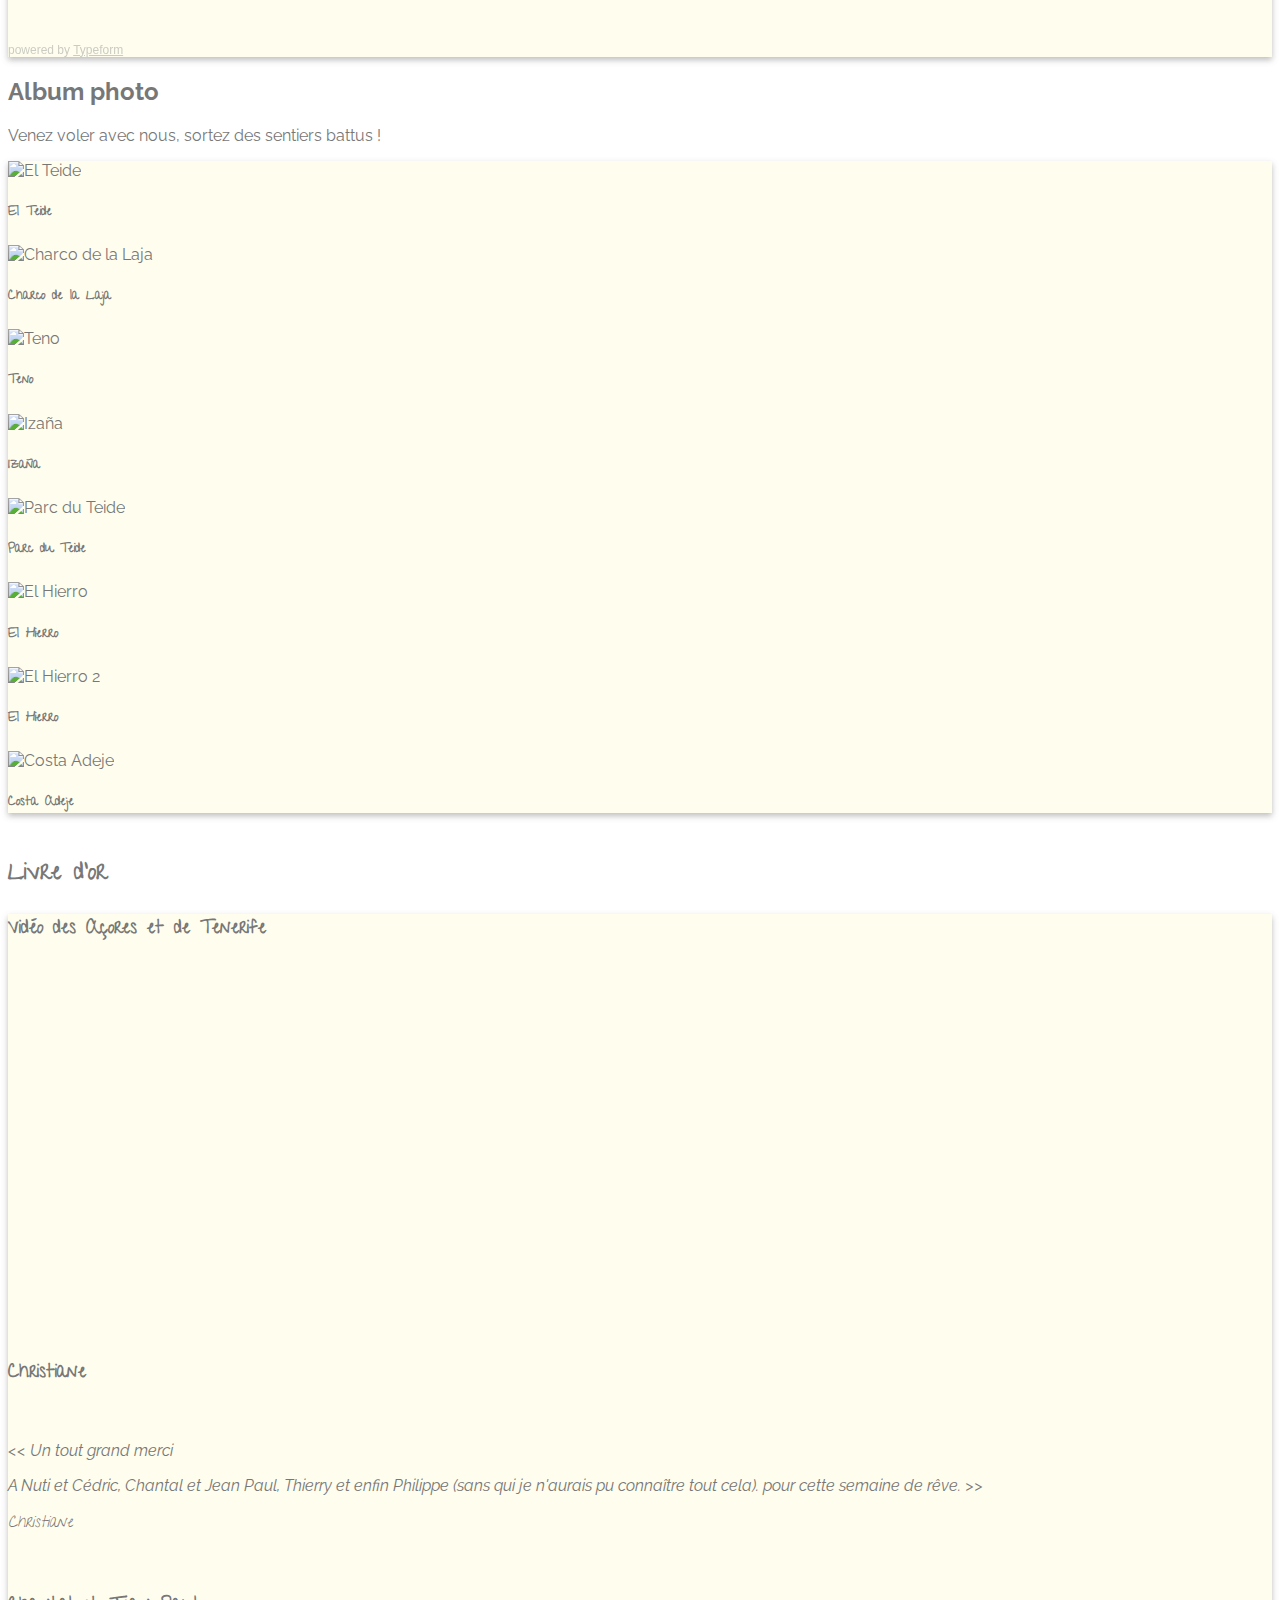
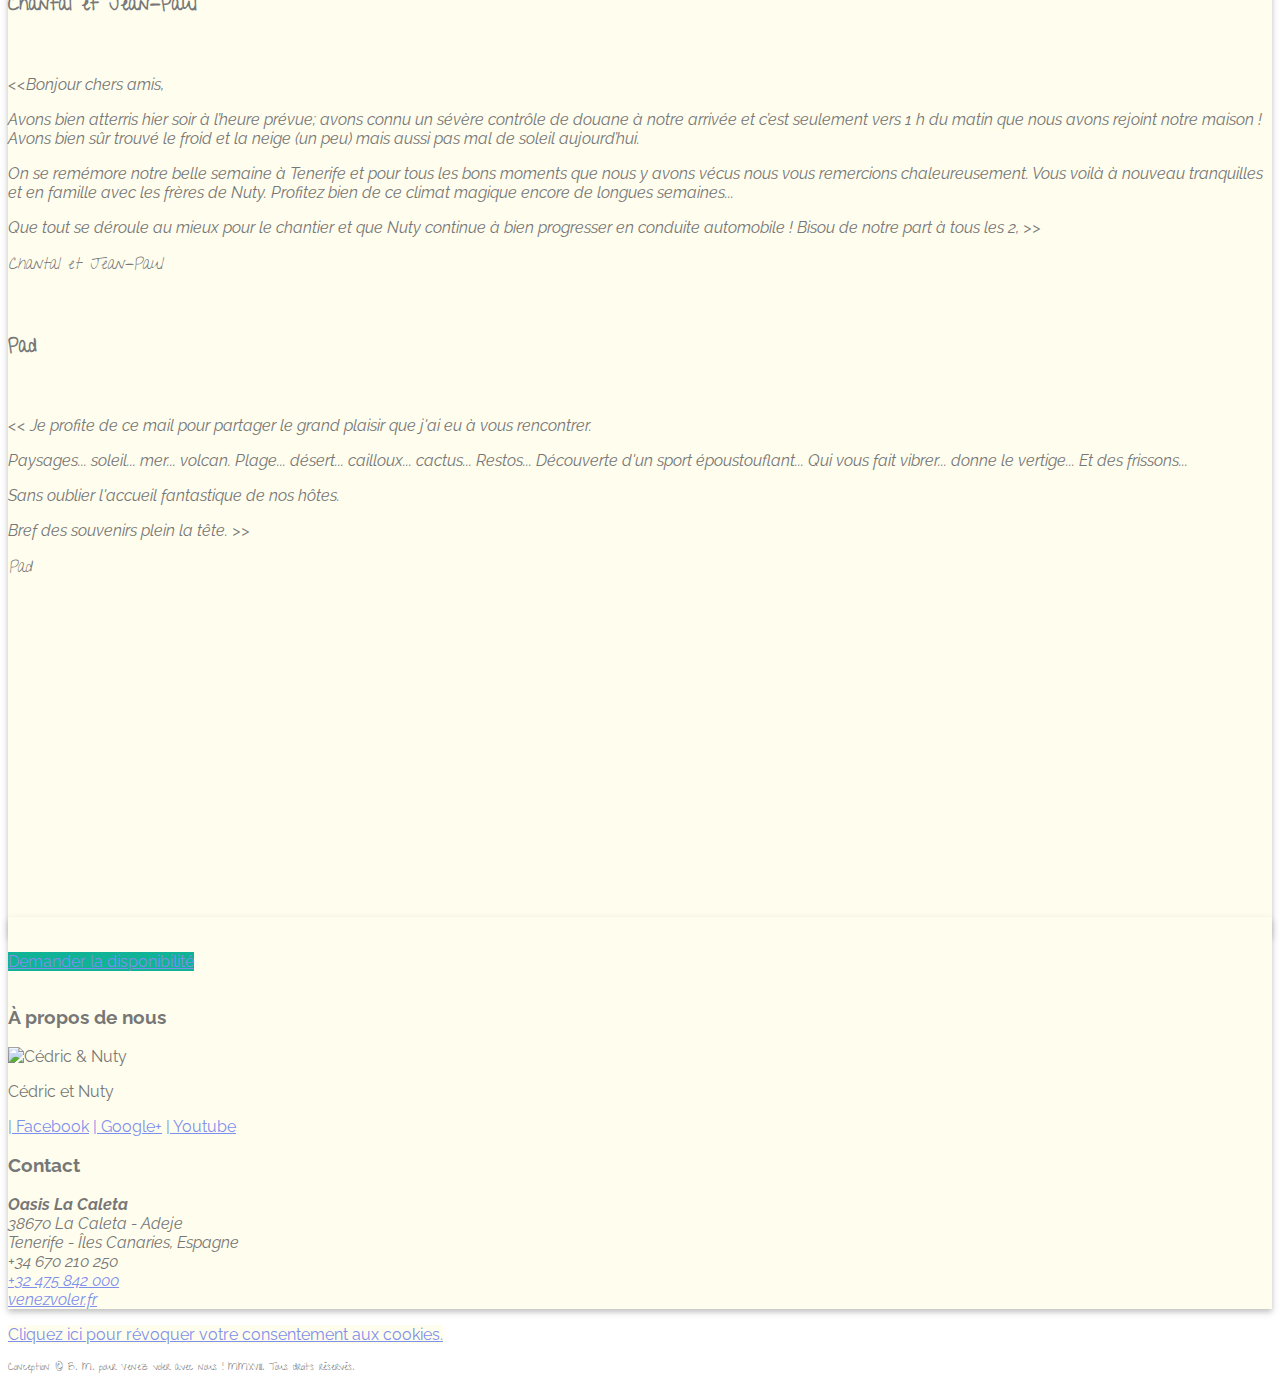
==== commit b21b8c86: "Add cookiebar for GDPR compliance" ====
--- a/index.html
+++ b/index.html
@@ -566,6 +566,7 @@
     </div>
   </section>
   <footer class="text-center">
+    <p><a href="#" onclick="document.cookie='cookiebar=;expires=Thu, 01 Jan 1970 00:00:01 GMT;path=/'; setupCookieBar(); return false;">Cliquez ici pour révoquer votre consentement aux cookies.</a></p>
     <p class="livredor" style="font-size: 10px">Conception © B. M. pour Venez voler avec nous ! MMXVIII. Tous droits réservés.</p>
   </footer>
   <!-- jQuery (necessary for Bootstrap's JavaScript plugins) -->
@@ -576,7 +577,7 @@
   <!--<button type="button" onclick="topFunction()" id="myBtn" title="Enrouler le thermique"><i class="fa fa-chevron-up"></i></button>"-->
   <script src="js/toggler.js"></script>
   <script src="js/back-to-top.js"></script>
-  <script>
+  <script type="text/javascript" src="https://cdn.jsdelivr.net/npm/cookie-bar/cookiebar-latest.min.js?tracking=1&thirdparty=1&always=1&showNoConsent=1&showPolicyLink=1&privacyPage=https%3A%2F%2Fvenezvoler.fr%2Fpolitique-de-donnees.html"></script><script>
     $(document).ready(function() {
       $('[data-toggle="tooltip"]').tooltip();
     });
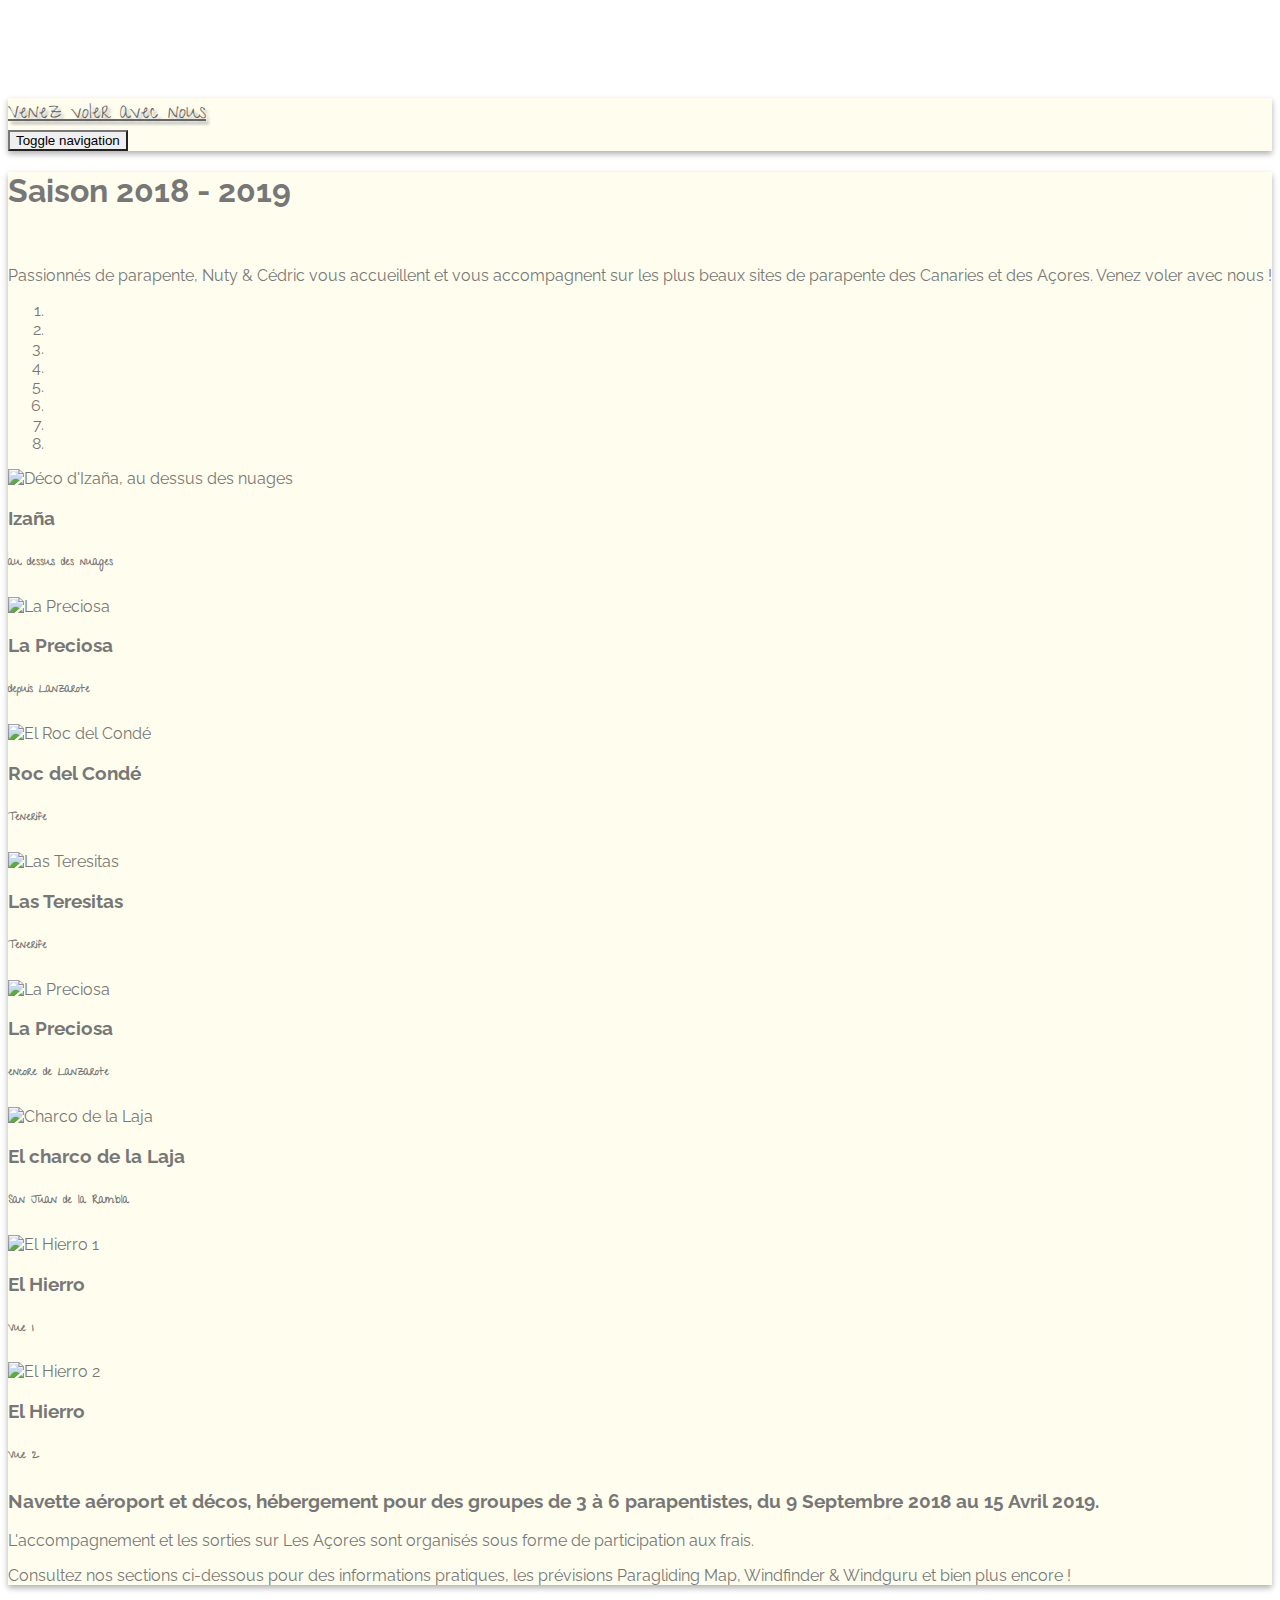
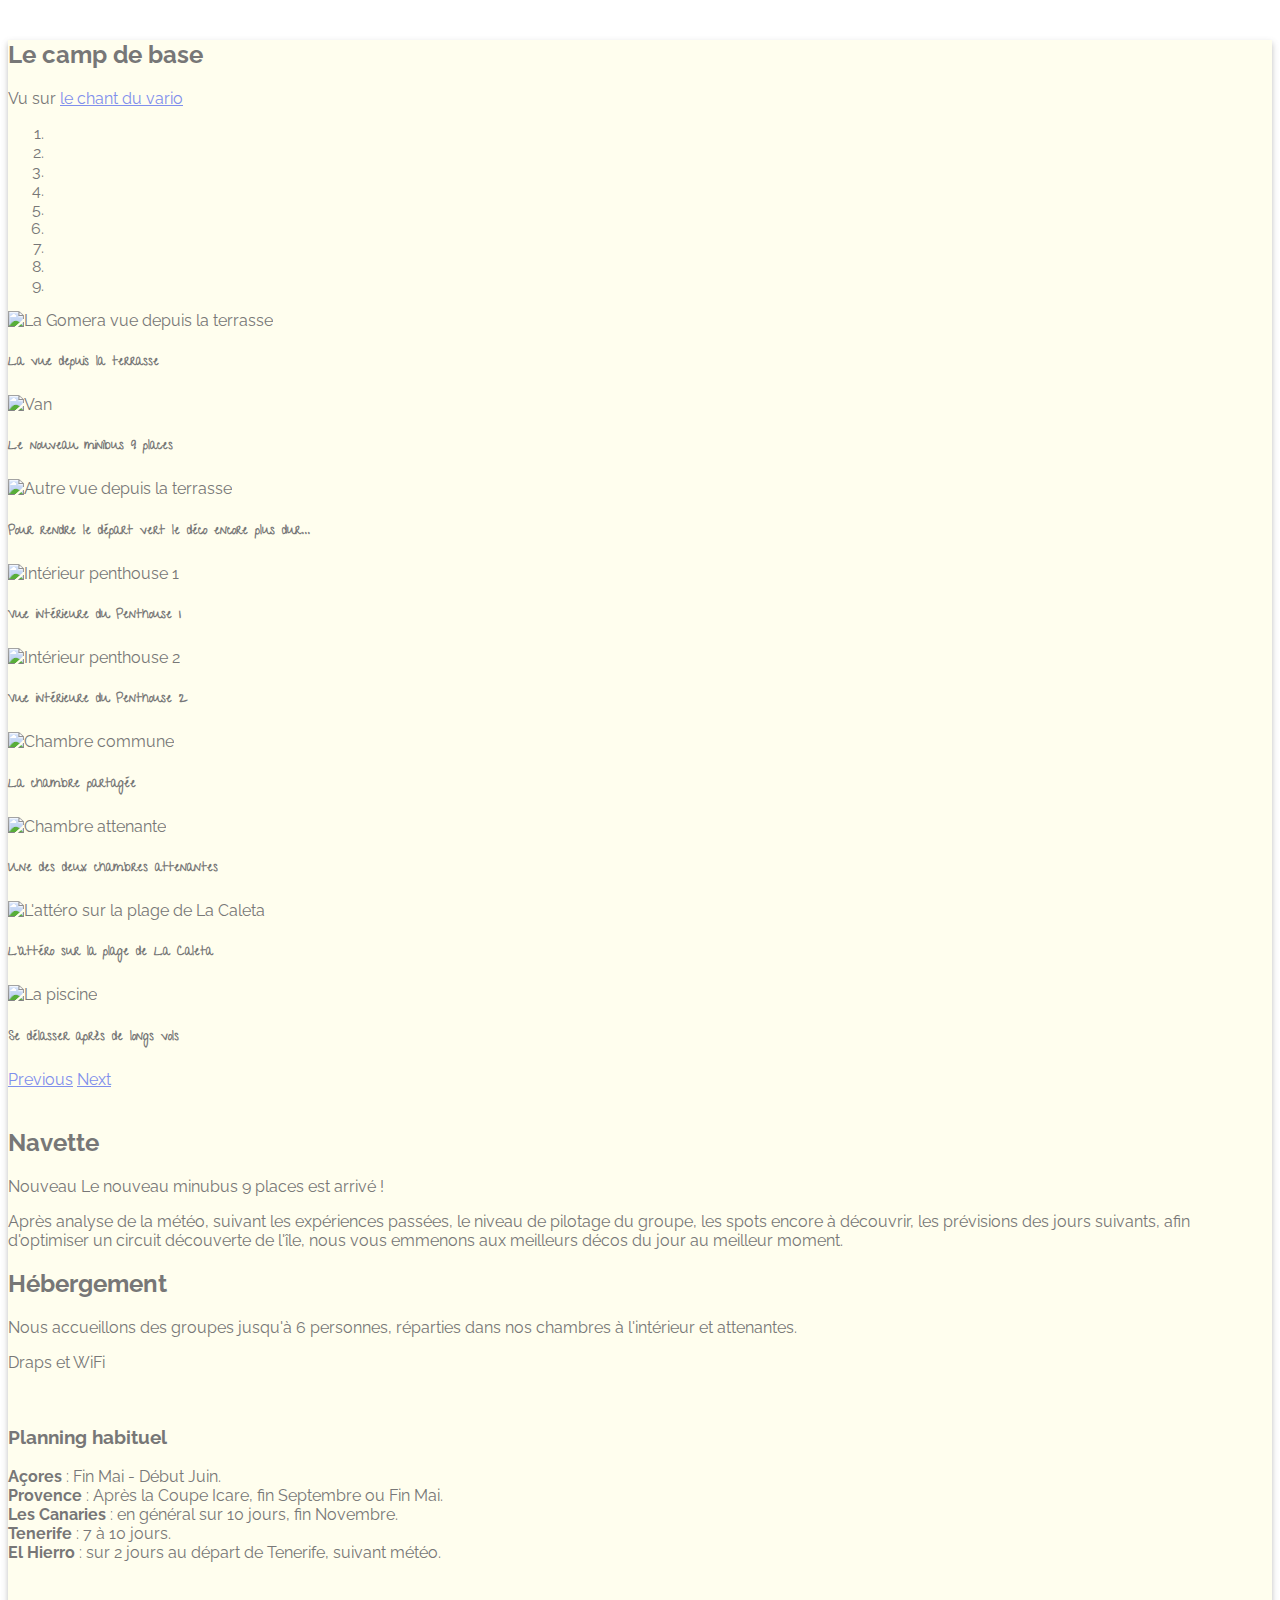
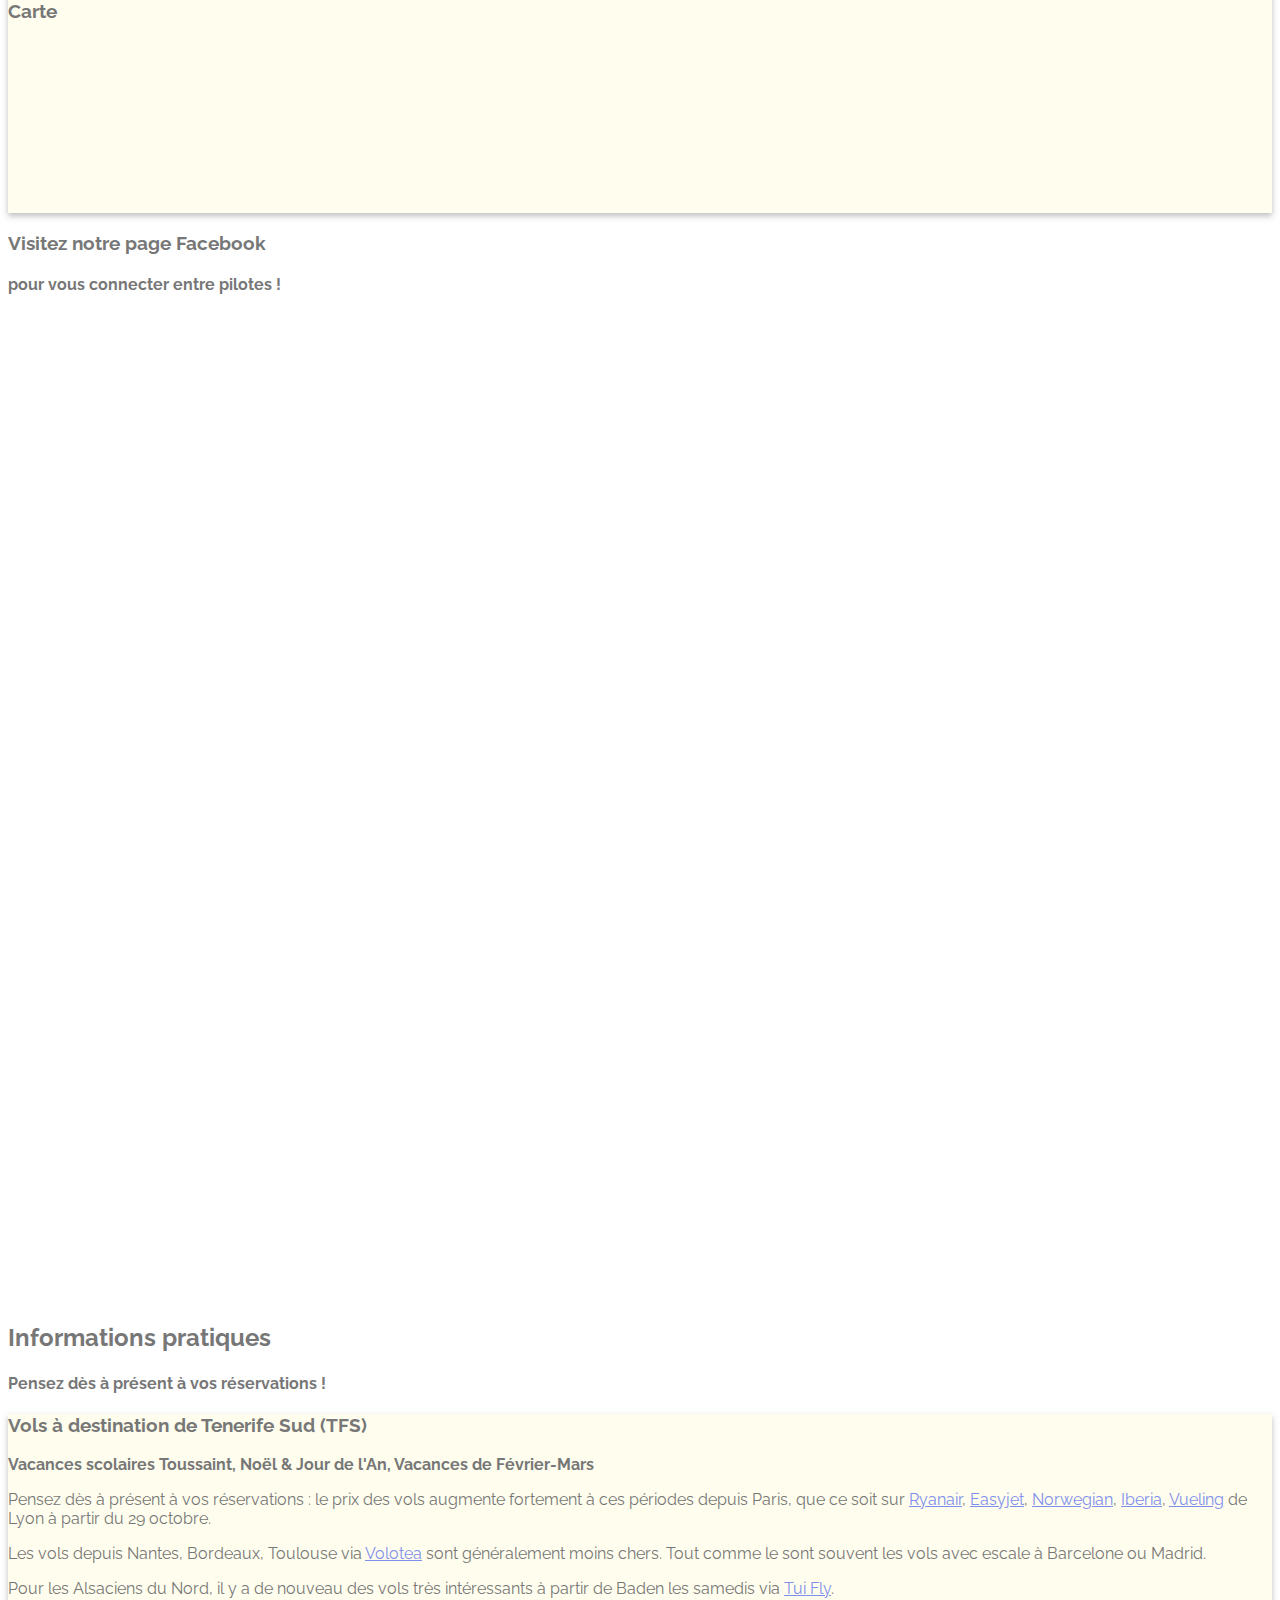
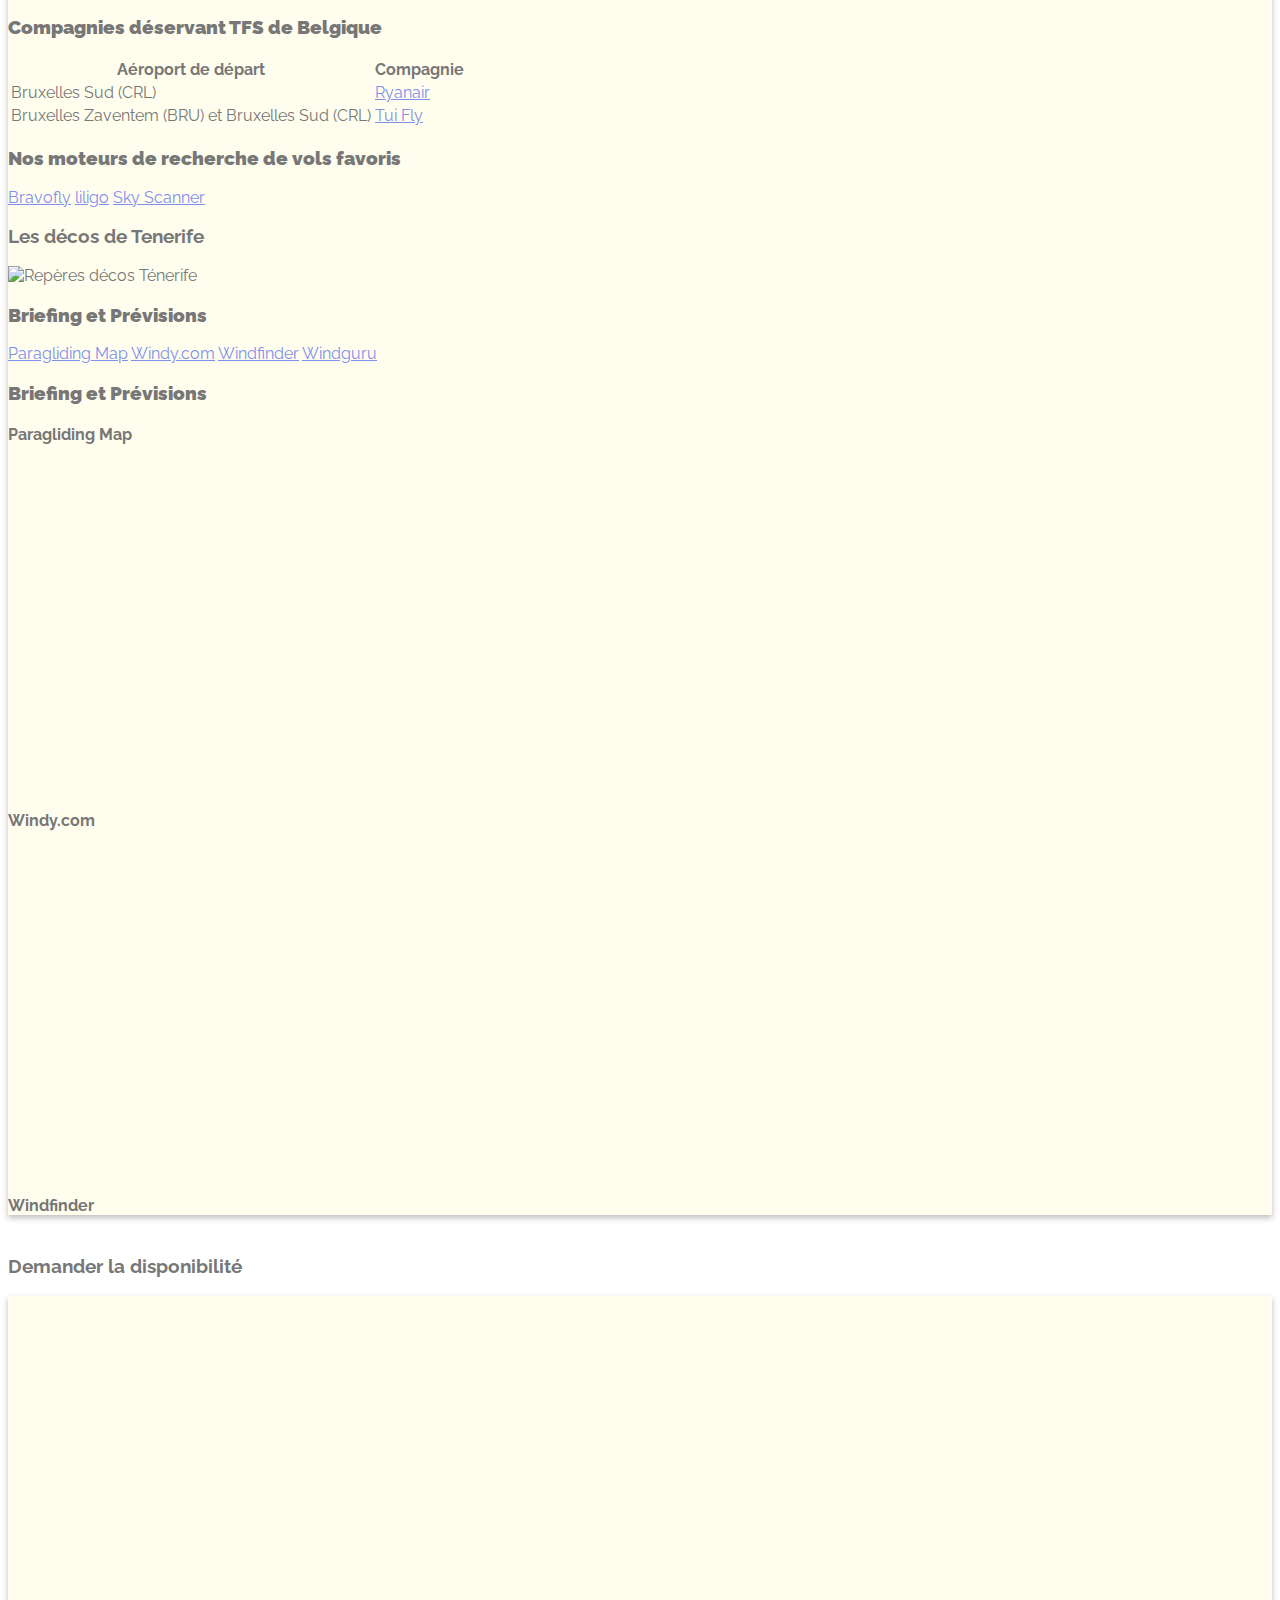
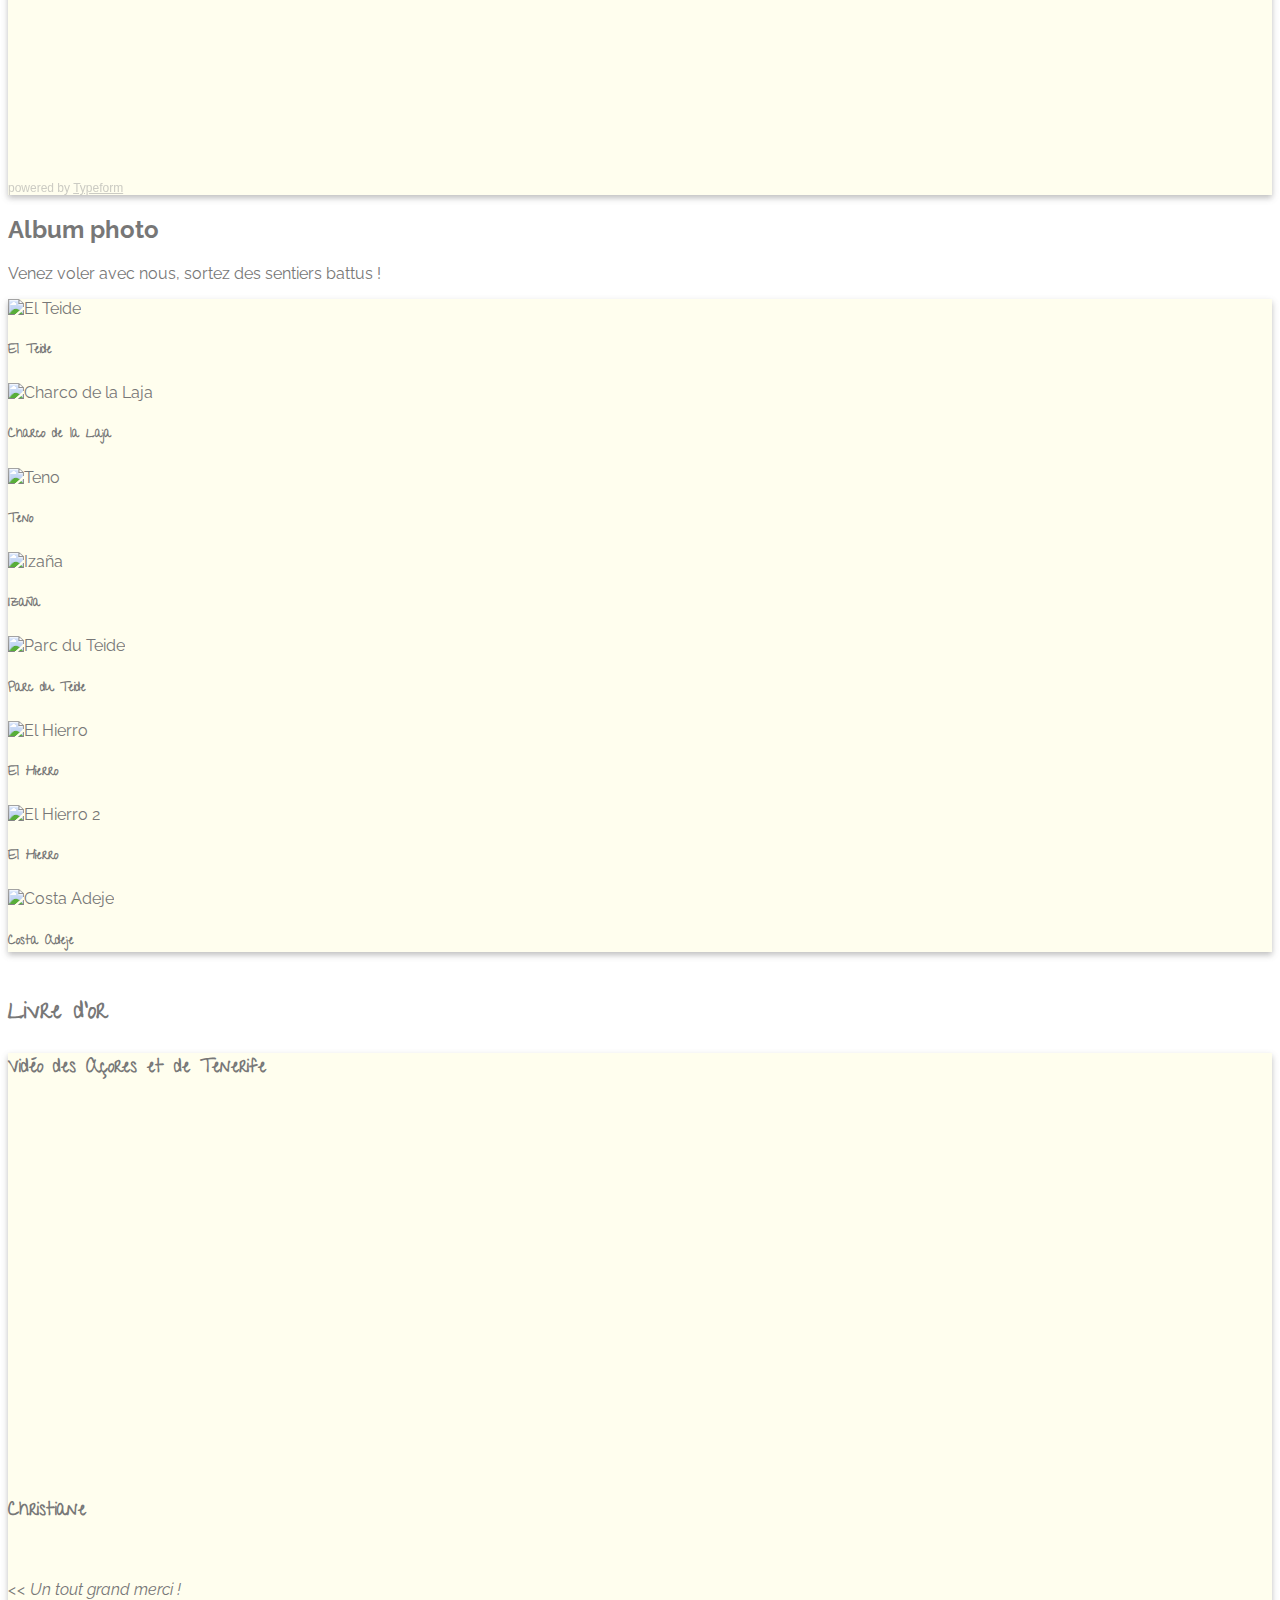
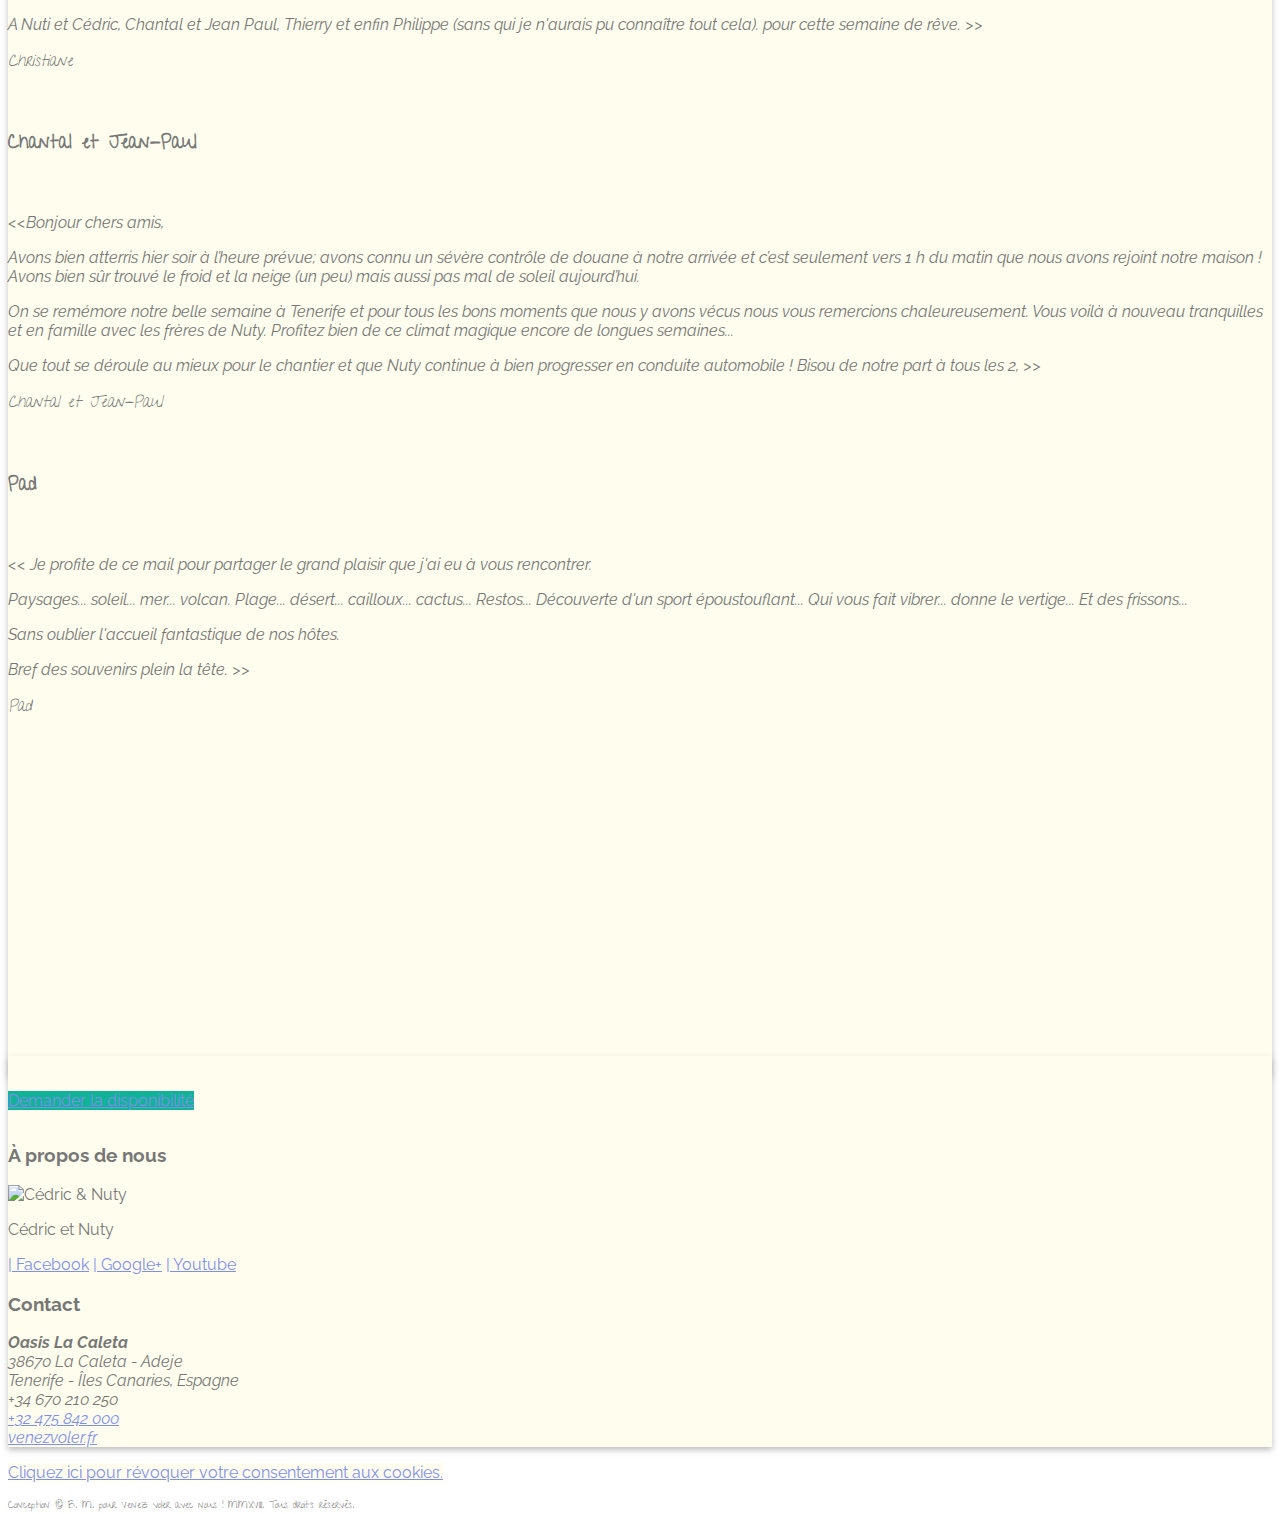
==== commit 49829f9b: "Add Minivan slide & paragraph" ====
--- a/index.html
+++ b/index.html
@@ -76,8 +76,8 @@
         <ul class="nav navbar-nav navbar-right">
           <li><a href="https://www.facebook.com/venezvoler.be/" role="button" target="_blank"><i class="fa fa-fw fa-lg fa-facebook-square" aria-hidden="true"></i> Facebook</a>
           </li>
-          <li><a href="https://plus.google.com/102584376349875566325" role="button" target="_blank"><i class="fa fa-fw fa-lg fa-fw fa-google-plus-square" aria-hidden="true"></i> Google+</a>
-          </li>
+          <!--<li><a href="https://plus.google.com/102584376349875566325" role="button" target="_blank"><i class="fa fa-fw fa-lg fa-fw fa-google-plus-square" aria-hidden="true"></i> Google+</a>
+          </li>-->
           <li><a href="https://api.whatsapp.com/send?phone=32475842000" role="button" target="_blank"><i class="fa fa-fw fa-lg fa-whatsapp" aria-hidden="true"></i> WhatsApp</a>
           </li>
           <li><a href="https://www.youtube.com/channel/UCn1PsY57GnNeIG8jX173ecg" role="button" target="_blank"><i class="fa fa-fw fa-lg fa-youtube-square" aria-hidden="true"></i> Youtube</a>
@@ -209,6 +209,7 @@
             <li data-target="#mycarousel1" data-slide-to="5"></li>
             <li data-target="#mycarousel1" data-slide-to="6"></li>
             <li data-target="#mycarousel1" data-slide-to="7"></li>
+            <li data-target="#mycarousel1" data-slide-to="8"></li>
           </ol>
           <!-- Wrapper for slides -->
           <div class="carousel-inner" role="listbox">
@@ -216,6 +217,12 @@
               <img src="media/DSC01362.JPG" alt="La Gomera vue depuis la terrasse" width="640" height="480" class="img-responsive center-block">
               <div class="carousel-caption">
                 <h5>La vue depuis la terrasse</h5>
+              </div>
+            </div>
+            <div class="item">
+              <img src="media/IMG_2953.JPG" alt="Van" width="640" height="480" class="img-responseive center-block">
+              <div class="carousel-caption">
+                <h5>Le nouveau minibus 9 places</h5>
               </div>
             </div>
             <div class="item">
@@ -275,6 +282,7 @@
             <div class="media">
               <div class="media-body">
                 <h2 class="media-heading text-center"><i class="fa fa-bus"></i> Navette</h2>
+                <p class="text-justify"> <span class="label label-default">Nouveau</span> Le nouveau minubus 9 places est arrivé ! </p>
                 <p class="text-justify">Après analyse de la météo, suivant les expériences passées, le niveau de pilotage du groupe, les spots encore à découvrir, les prévisions des jours suivants, afin d'optimiser un circuit découverte de l'île, nous vous emmenons aux meilleurs décos du jour au meilleur moment.</p>
               </div>
             </div>
@@ -496,7 +504,7 @@
               <br>
               <h3 class="media-heading livredor">Christiane</h3>
               <br>
-              <p class="text-justify"><em>&lt;&lt; Un tout grand merci</em></p>
+              <p class="text-justify"><em>&lt;&lt; Un tout grand merci !</em></p>
               <p class="text-justify"><em>A Nuti et Cédric, Chantal et Jean Paul, Thierry et enfin Philippe (sans qui je n'aurais pu connaître tout cela). pour cette semaine de rêve. &gt;&gt;</em></p>
               <p class="text-right livredor"><em>Christiane</em></p>
             </div>
--- a/css/lacaleta.css
+++ b/css/lacaleta.css
@@ -167,6 +167,7 @@
   max-height: 471px;
 }
 /* Turn off parallax scrolling for tablets and phones. Increase/decrease the pixels if needed */
+/* https://getbootstrap.com/docs/3.3/css/#grid-media-queries */
 @media only screen and (max-device-width: 1024px) {
    .parallax1,.parallax2 {
        background-attachment: scroll;
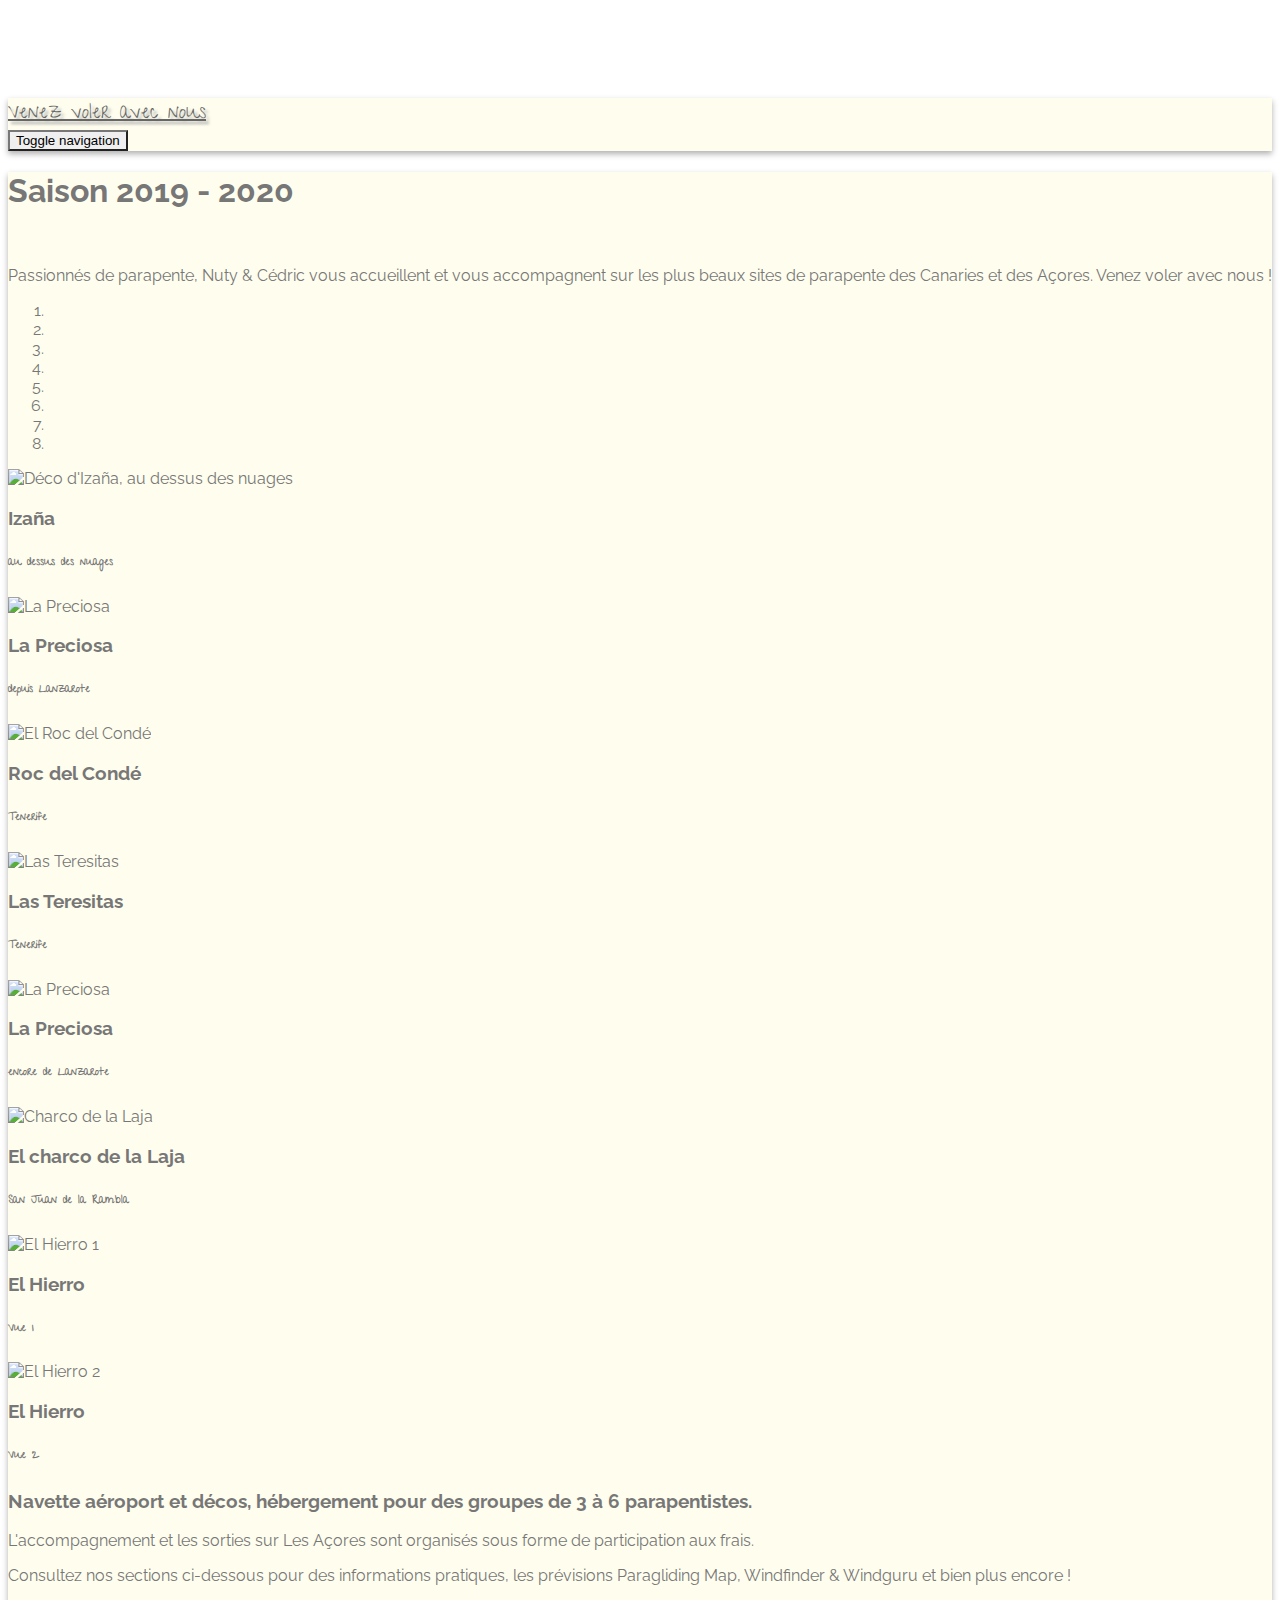
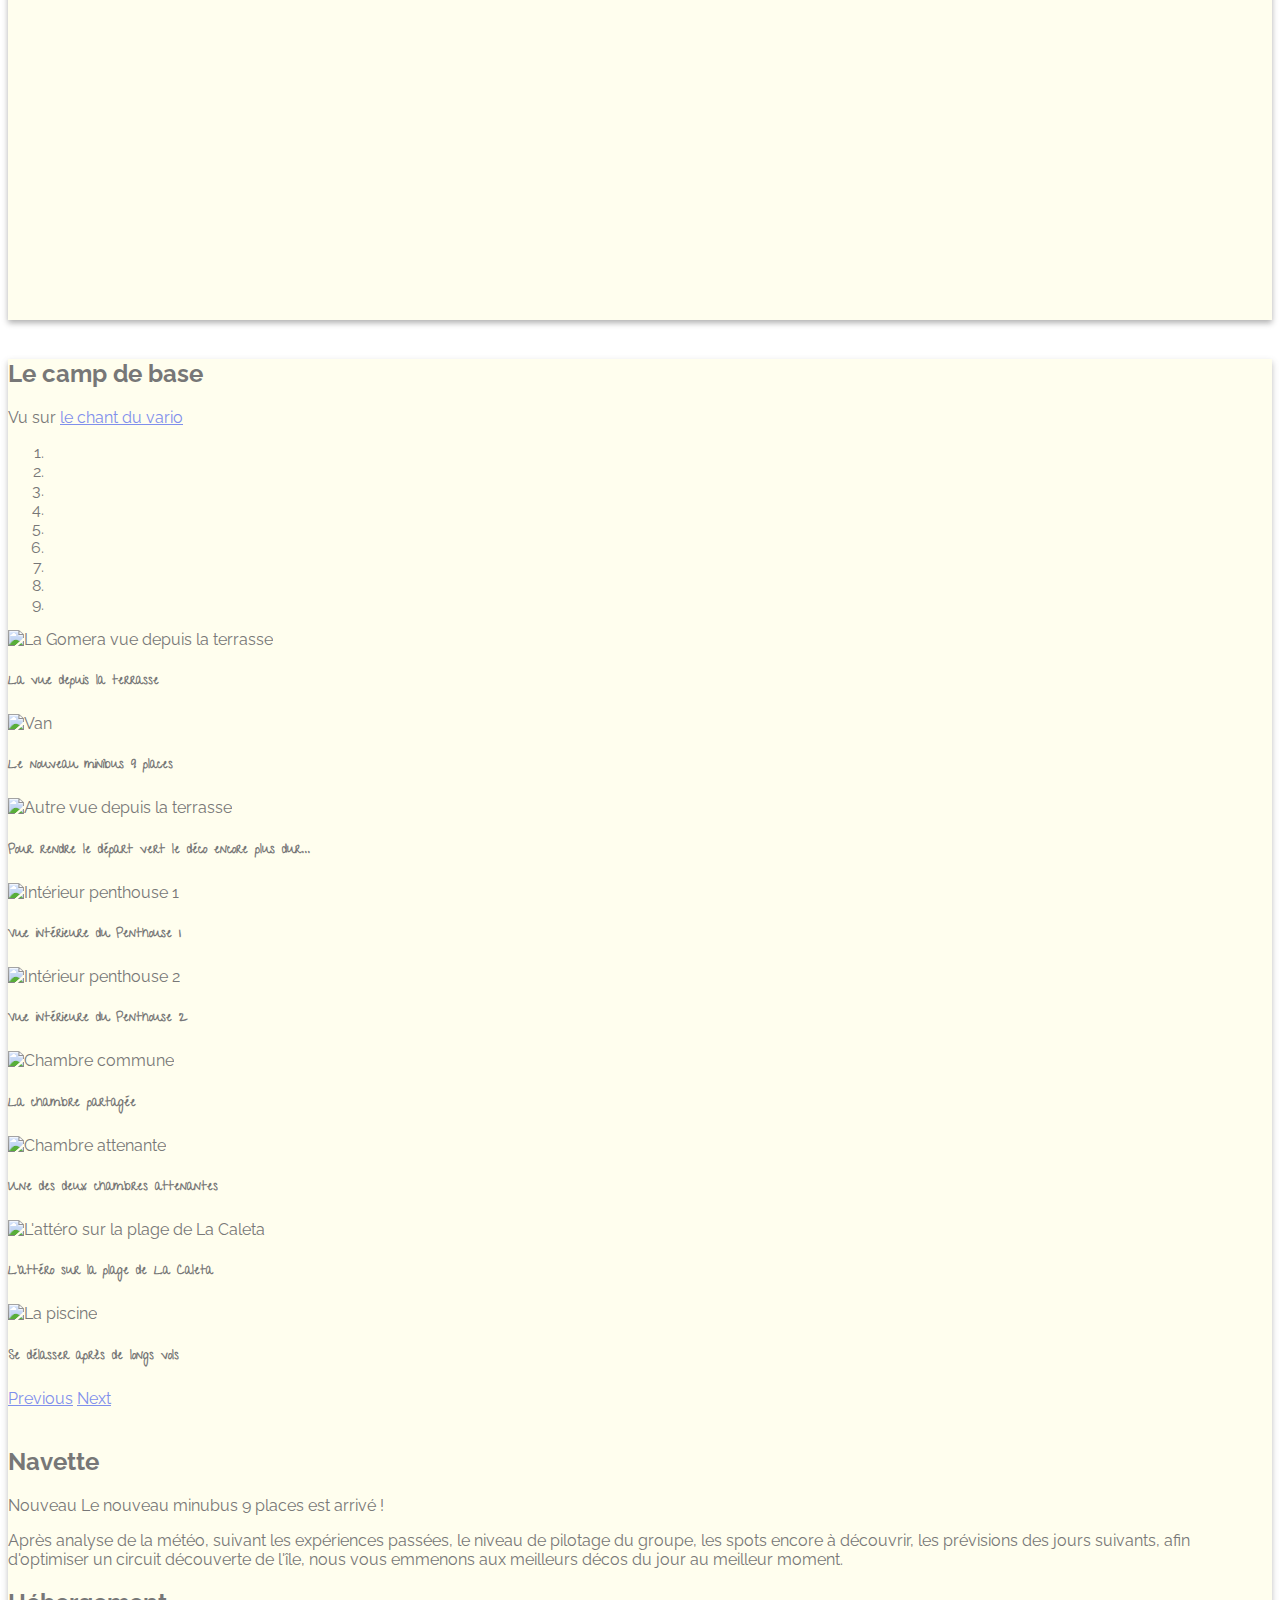
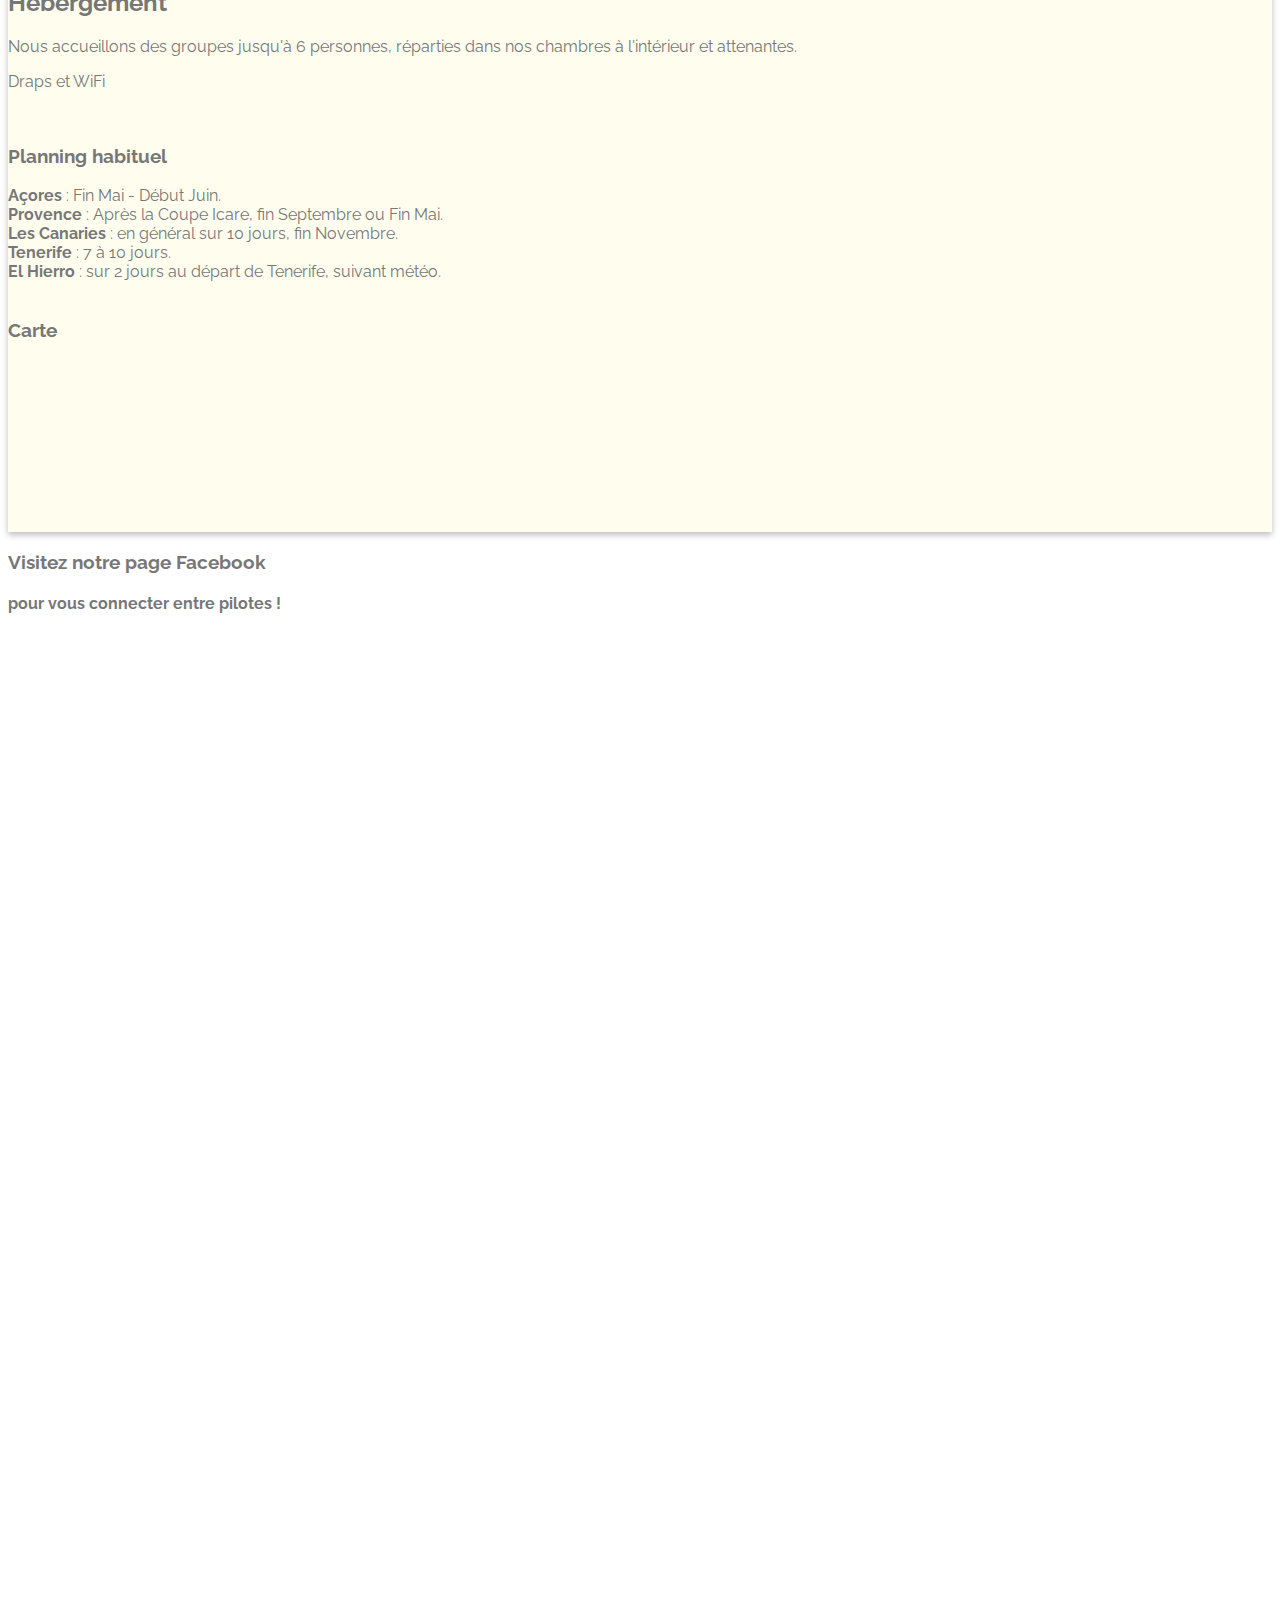
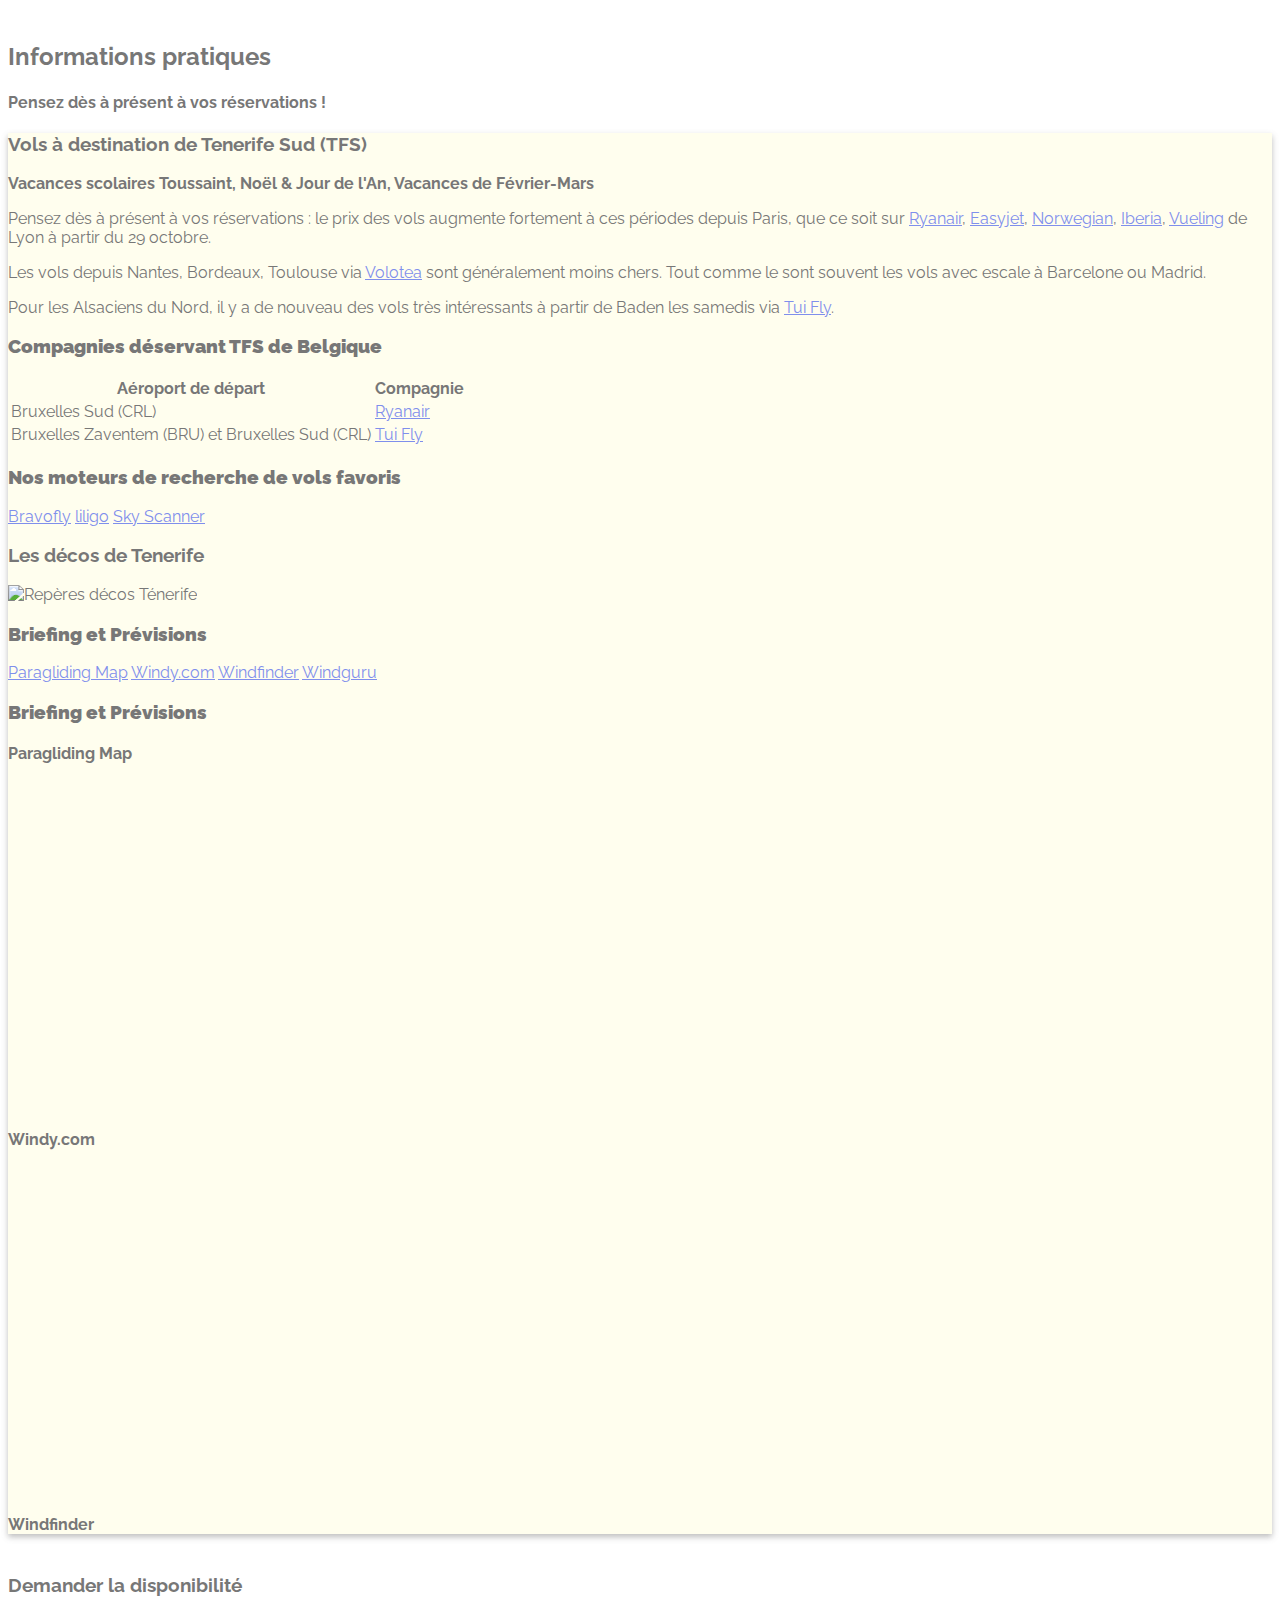
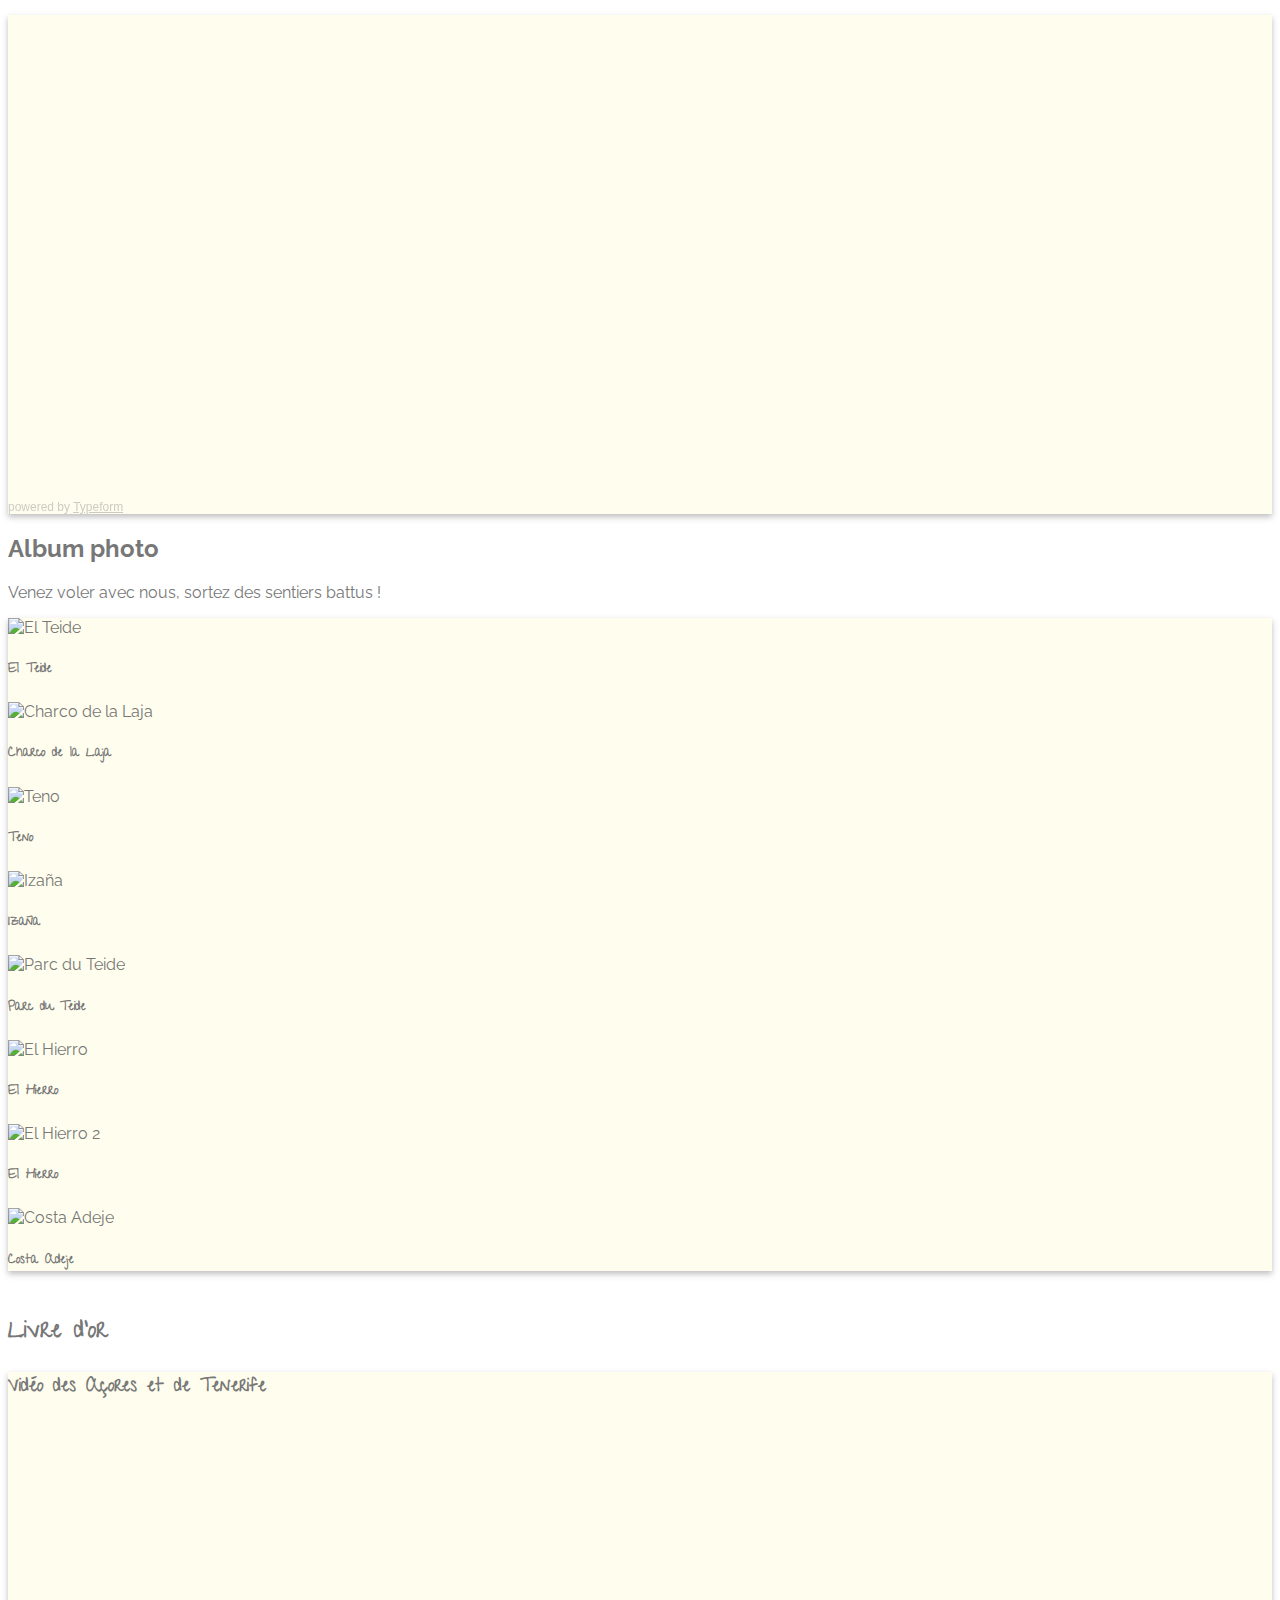
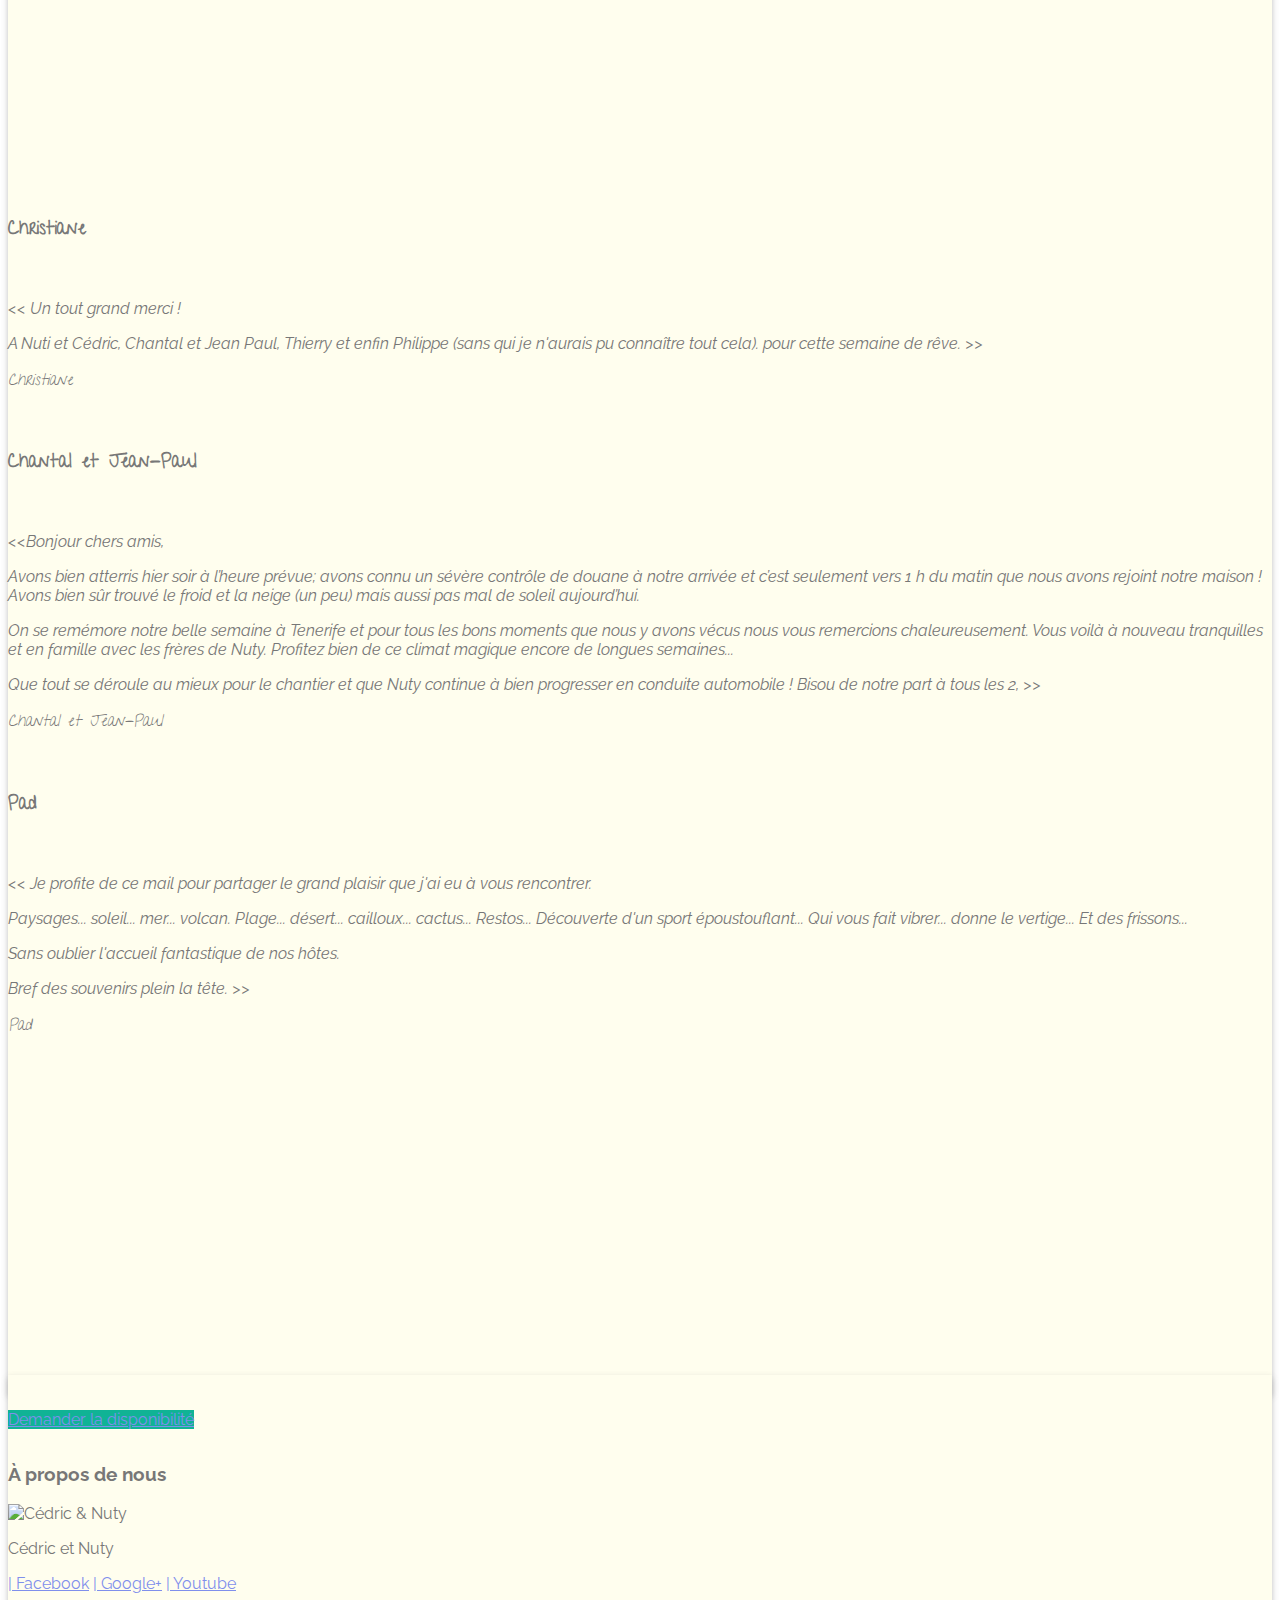
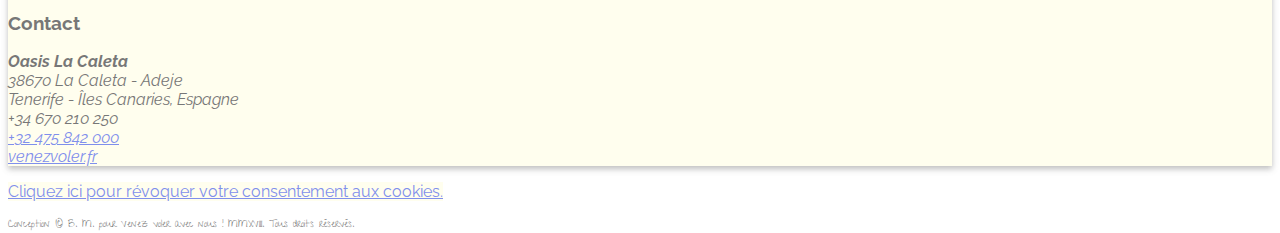
==== commit 142a7781: "Saison 2019-2020 + Vidéo" ====
--- a/index.html
+++ b/index.html
@@ -92,7 +92,7 @@
   <section>
     <div class="container" id="presentation">
       <div class="jumbotron text-center">
-        <h1>Saison 2018 - 2019</h1>
+        <h1>Saison 2019 - 2020</h1>
         <br>
         <p>Passionnés de parapente, Nuty &amp; Cédric vous accueillent et vous accompagnent sur les plus beaux sites de parapente des Canaries et des Açores. Venez voler avec nous&nbsp;!</p>
         <div id="carousel-teaser" class="carousel slide" data-ride="carousel">
@@ -175,9 +175,12 @@
           </a>
         </div>
         <div class="text-center">
-          <h3>Navette aéroport et décos, hébergement pour des groupes de 3 à 6 parapentistes, du 9 Septembre 2018 au 15 Avril 2019.</h3>
+          <h3>Navette aéroport et décos, hébergement pour des groupes de 3 à 6 parapentistes.</h3>
           <p>L'accompagnement et les sorties sur Les Açores sont organisés sous forme de participation aux frais.</p>
           <p>Consultez nos sections ci-dessous pour des informations pratiques, les prévisions Paragliding Map, Windfinder &amp; Windguru et bien plus encore !</p>
+        <div class="embed-responsive embed-responsive-16by9">
+          <iframe width="560" height="315" src="https://www.youtube.com/embed/bAczzaGEppU" allow="accelerometer; autoplay; encrypted-media; gyroscope; picture-in-picture" allowfullscreen></iframe>
+        </div>
         </div>
       </div>
     </div>
